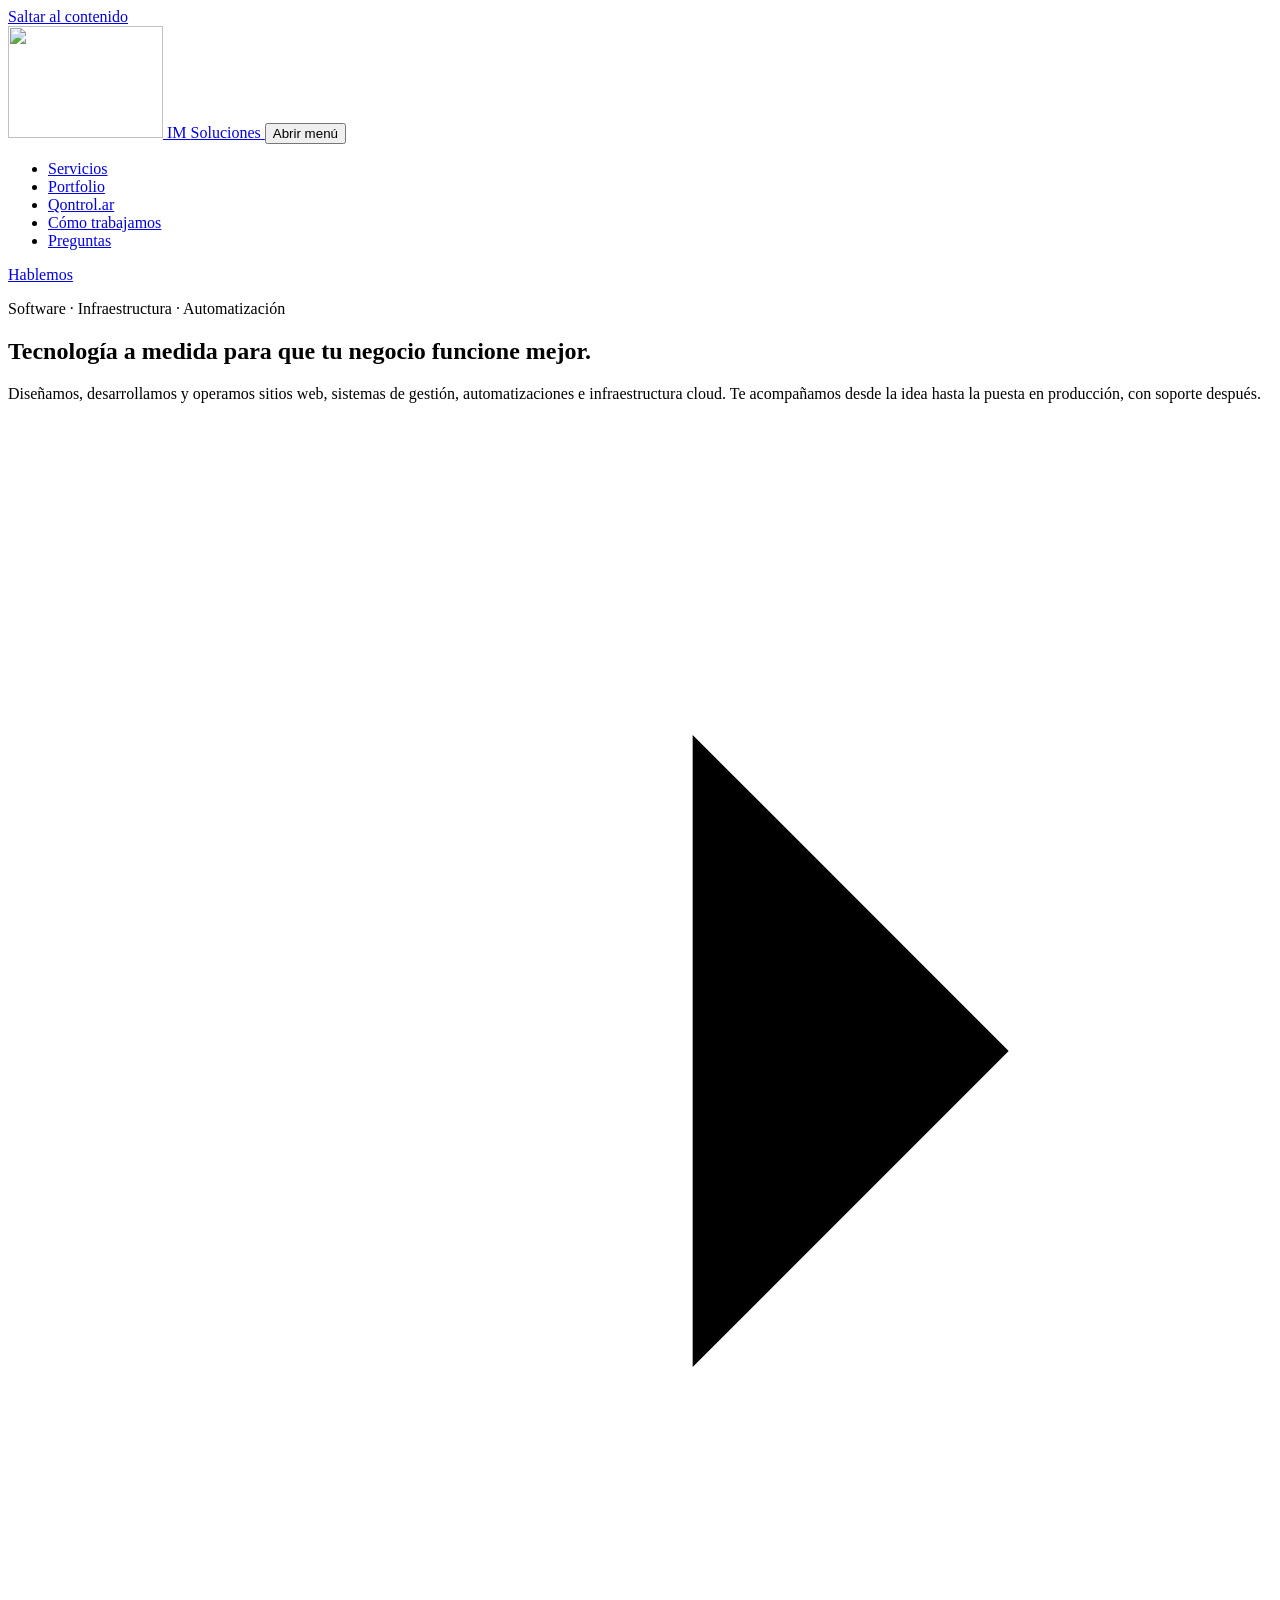
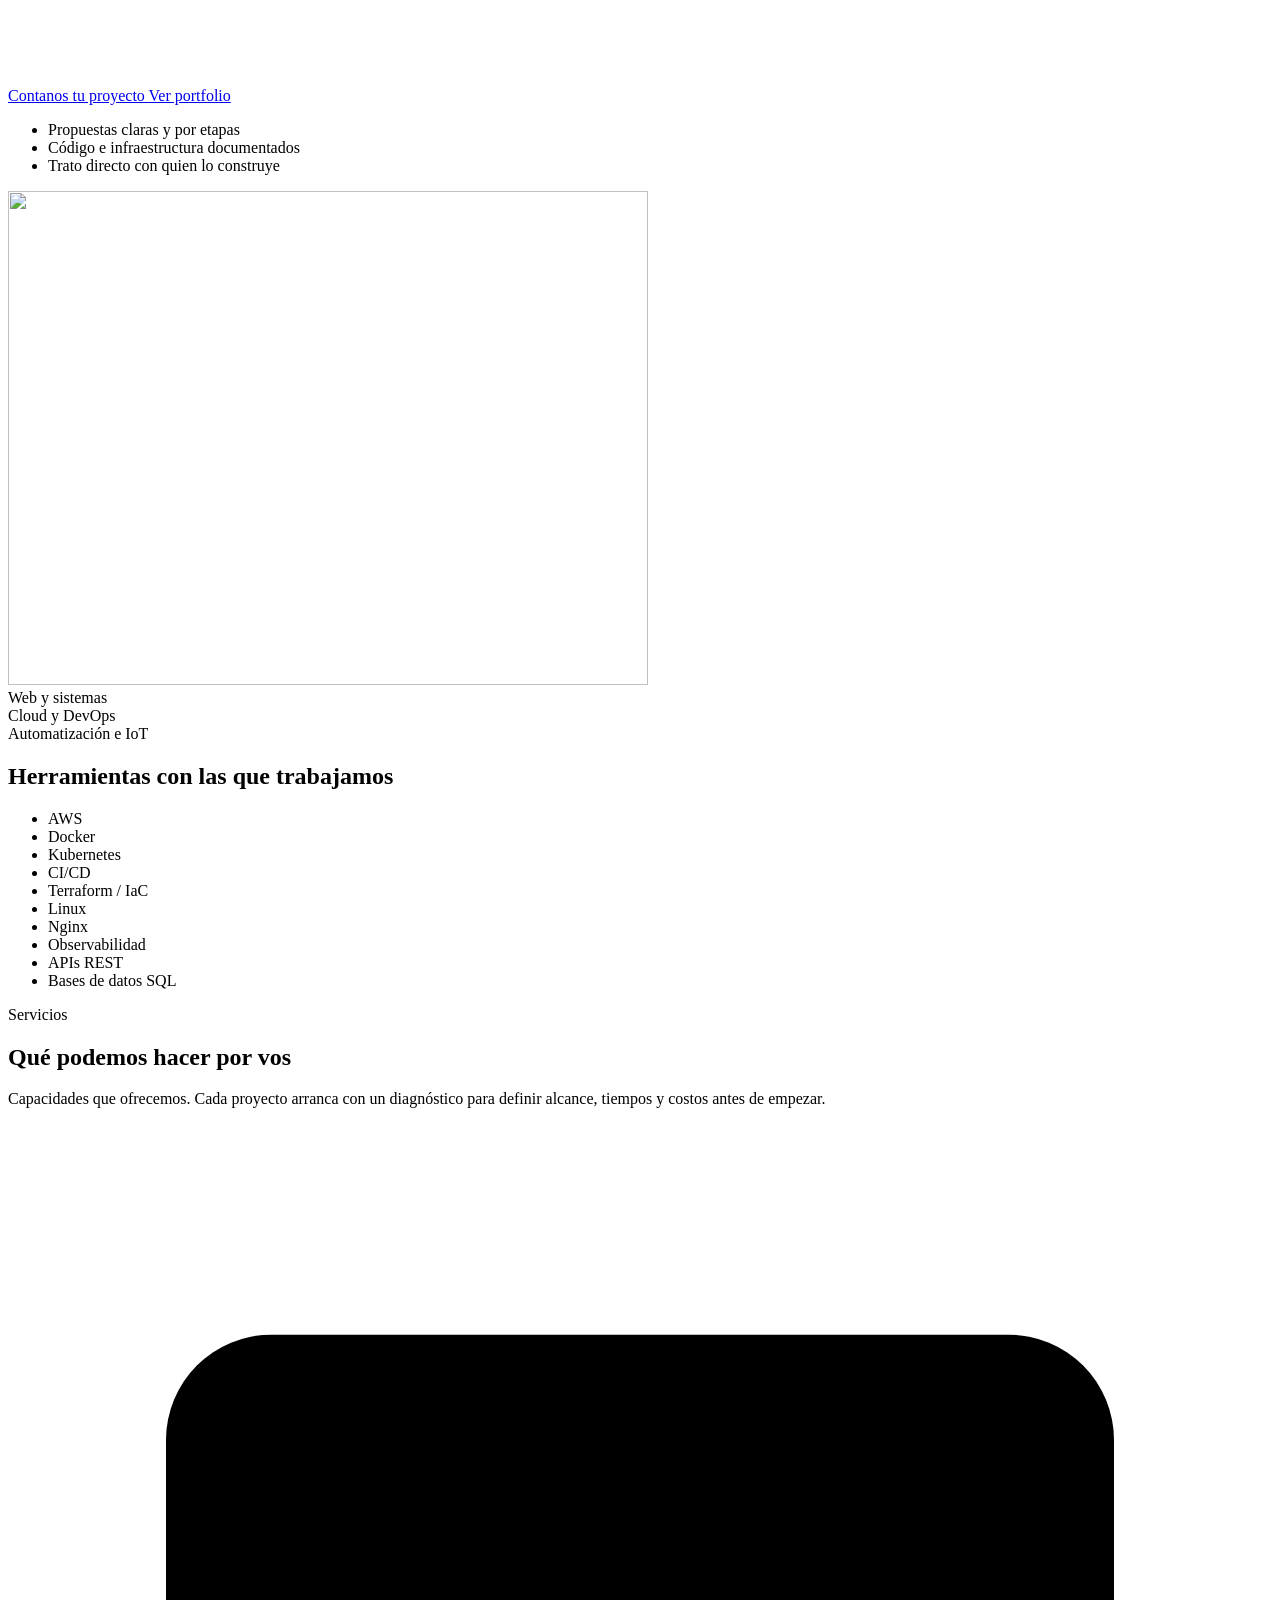
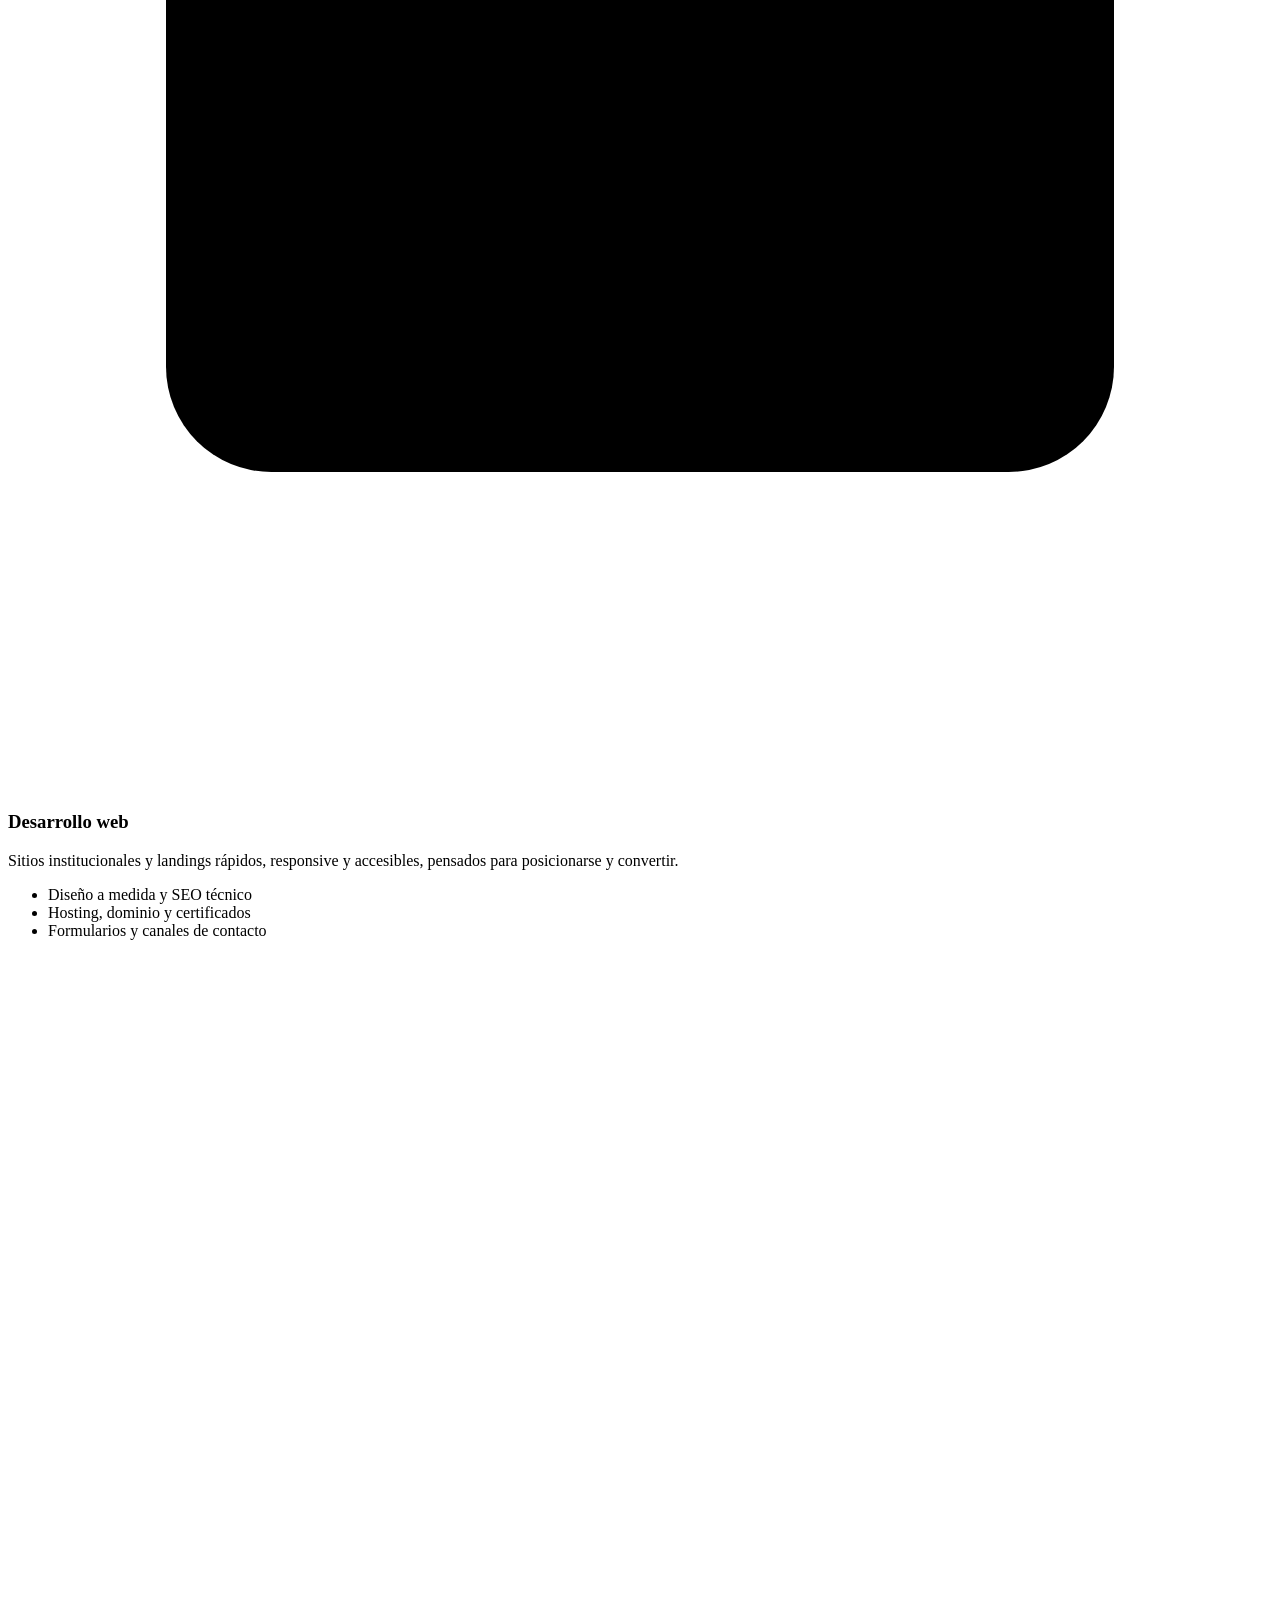
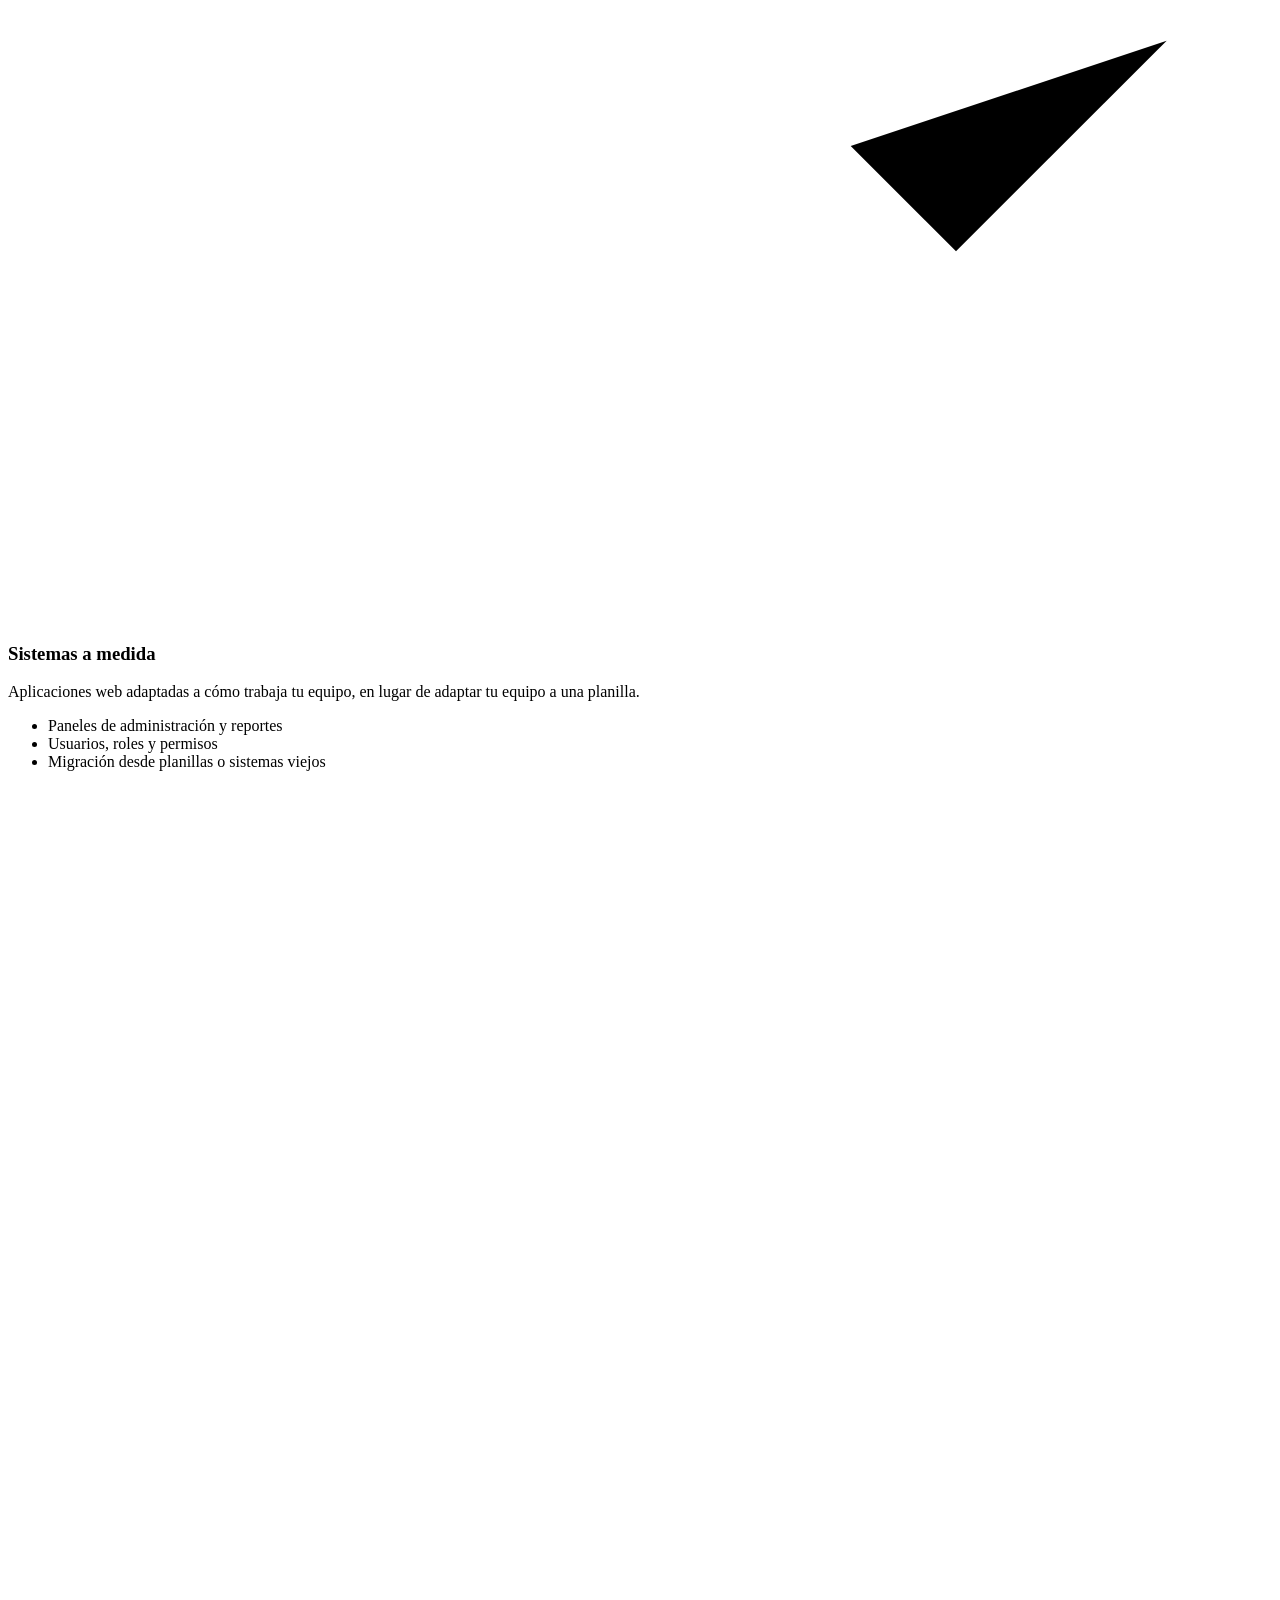
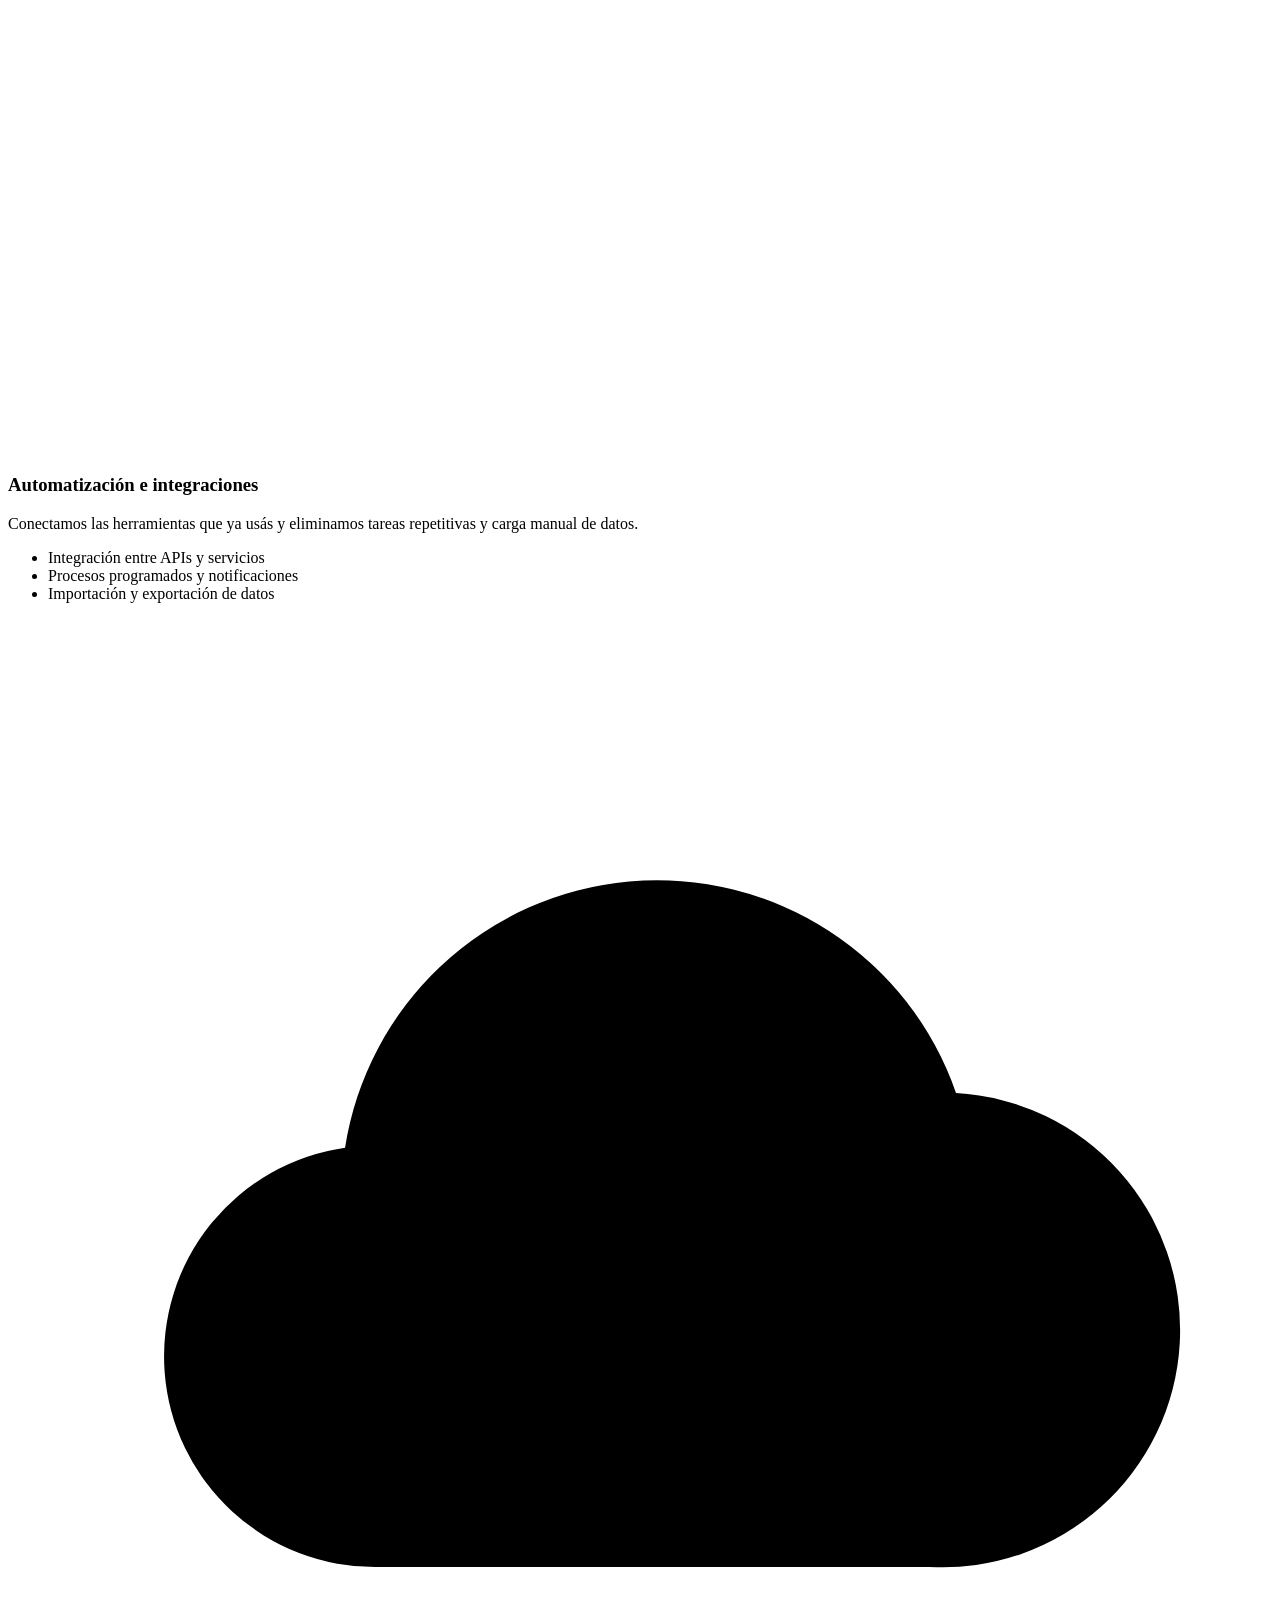
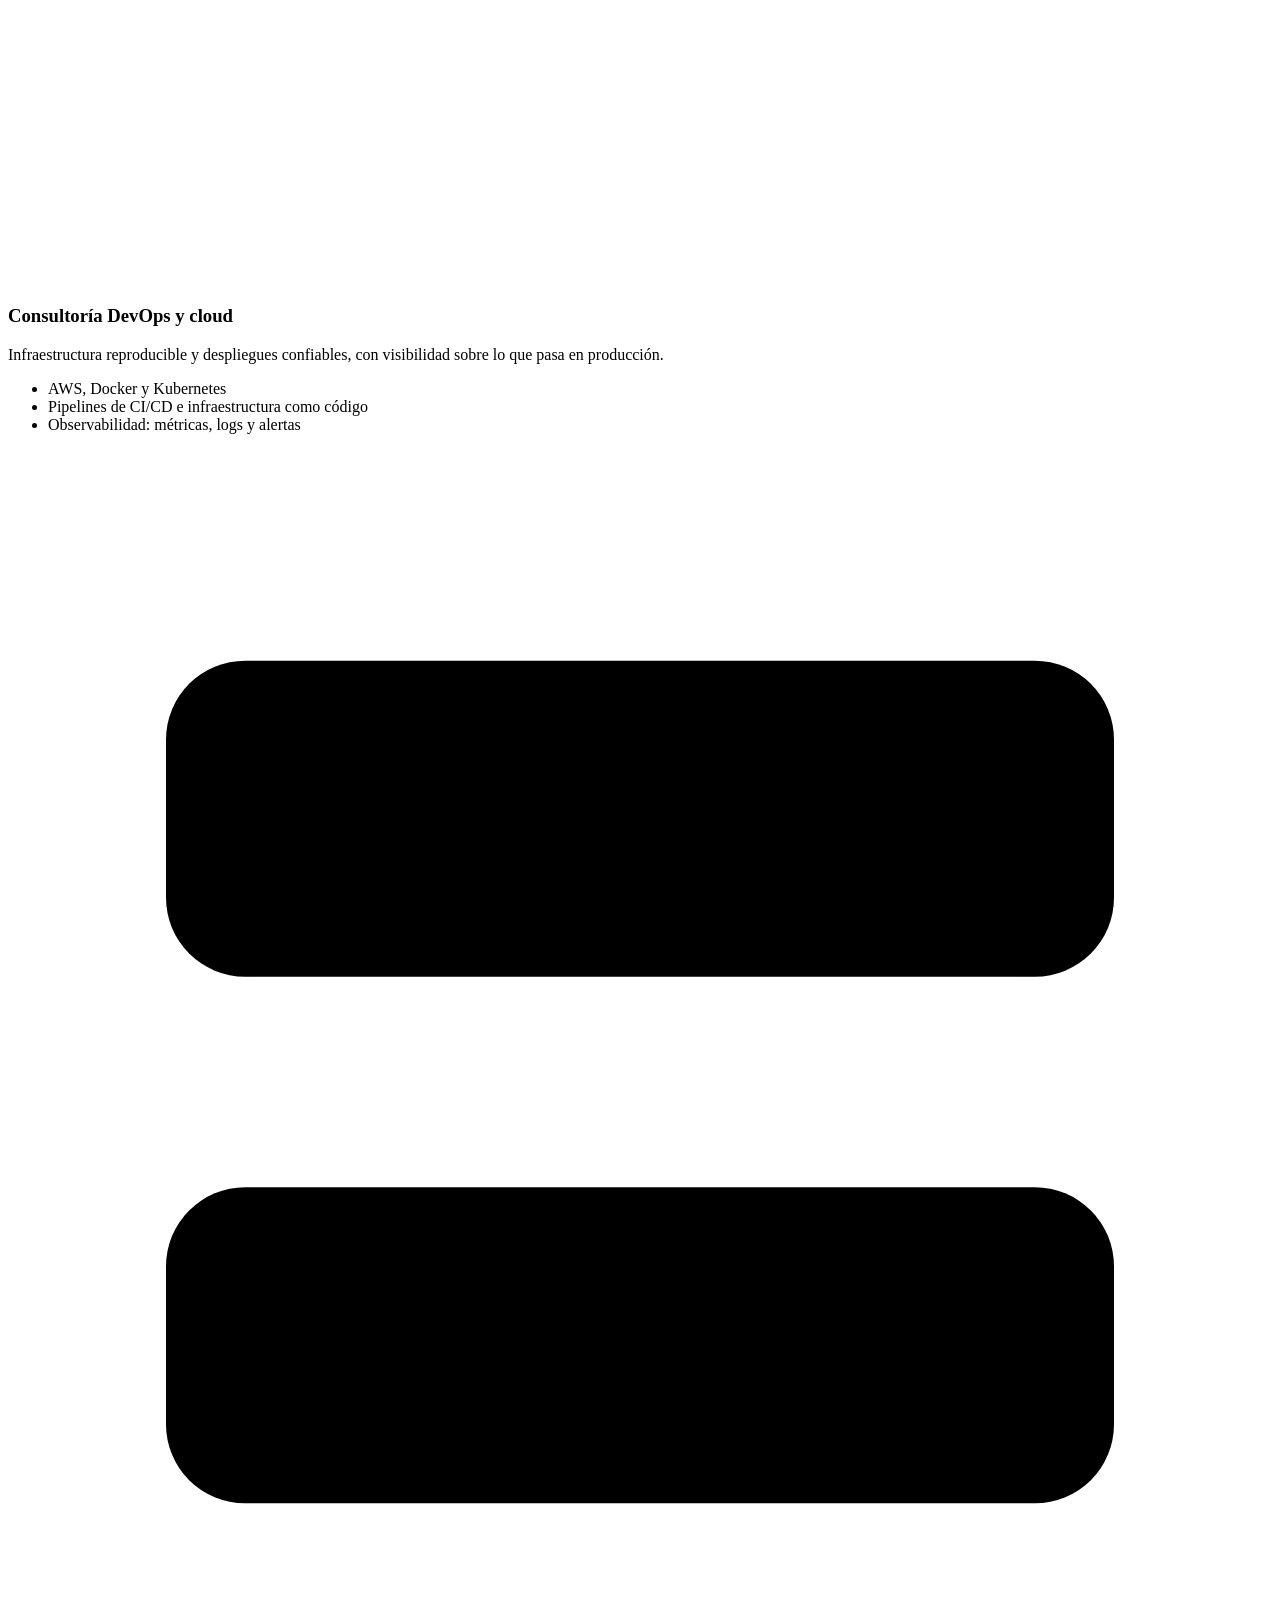
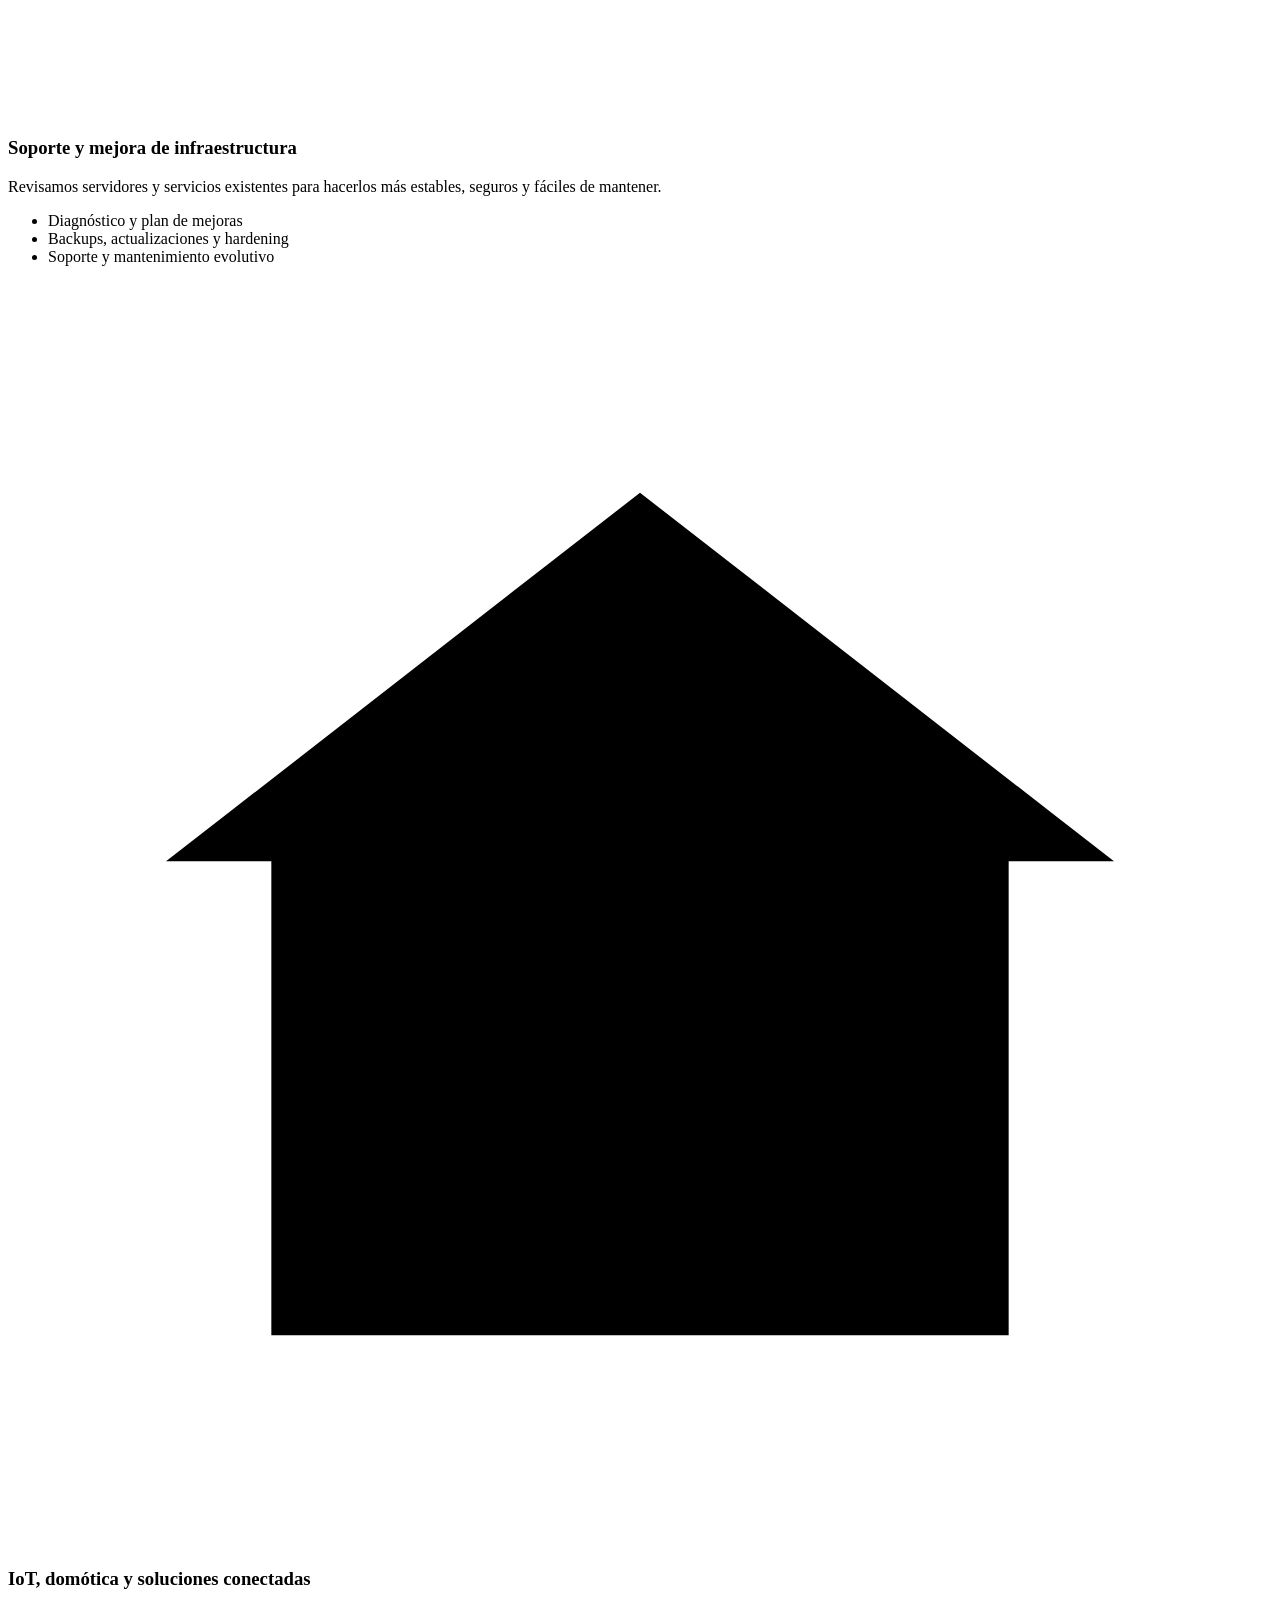
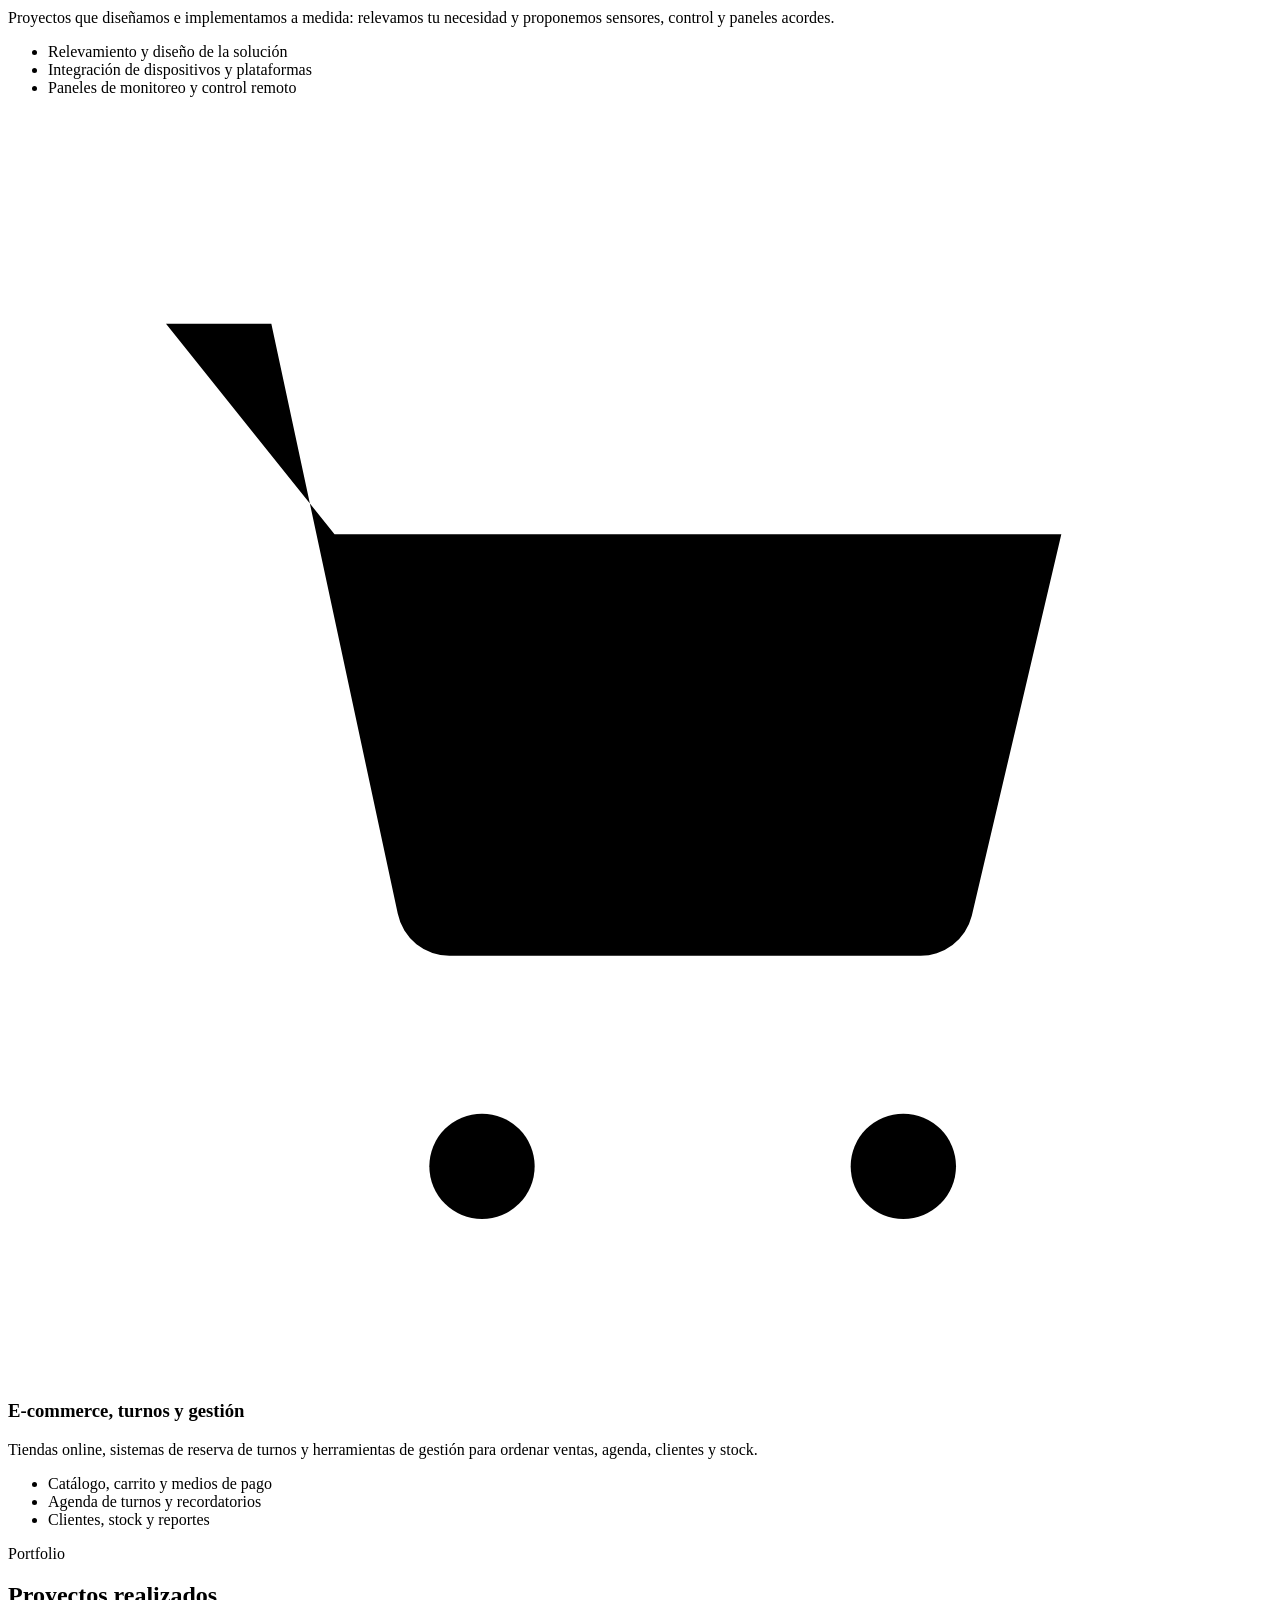
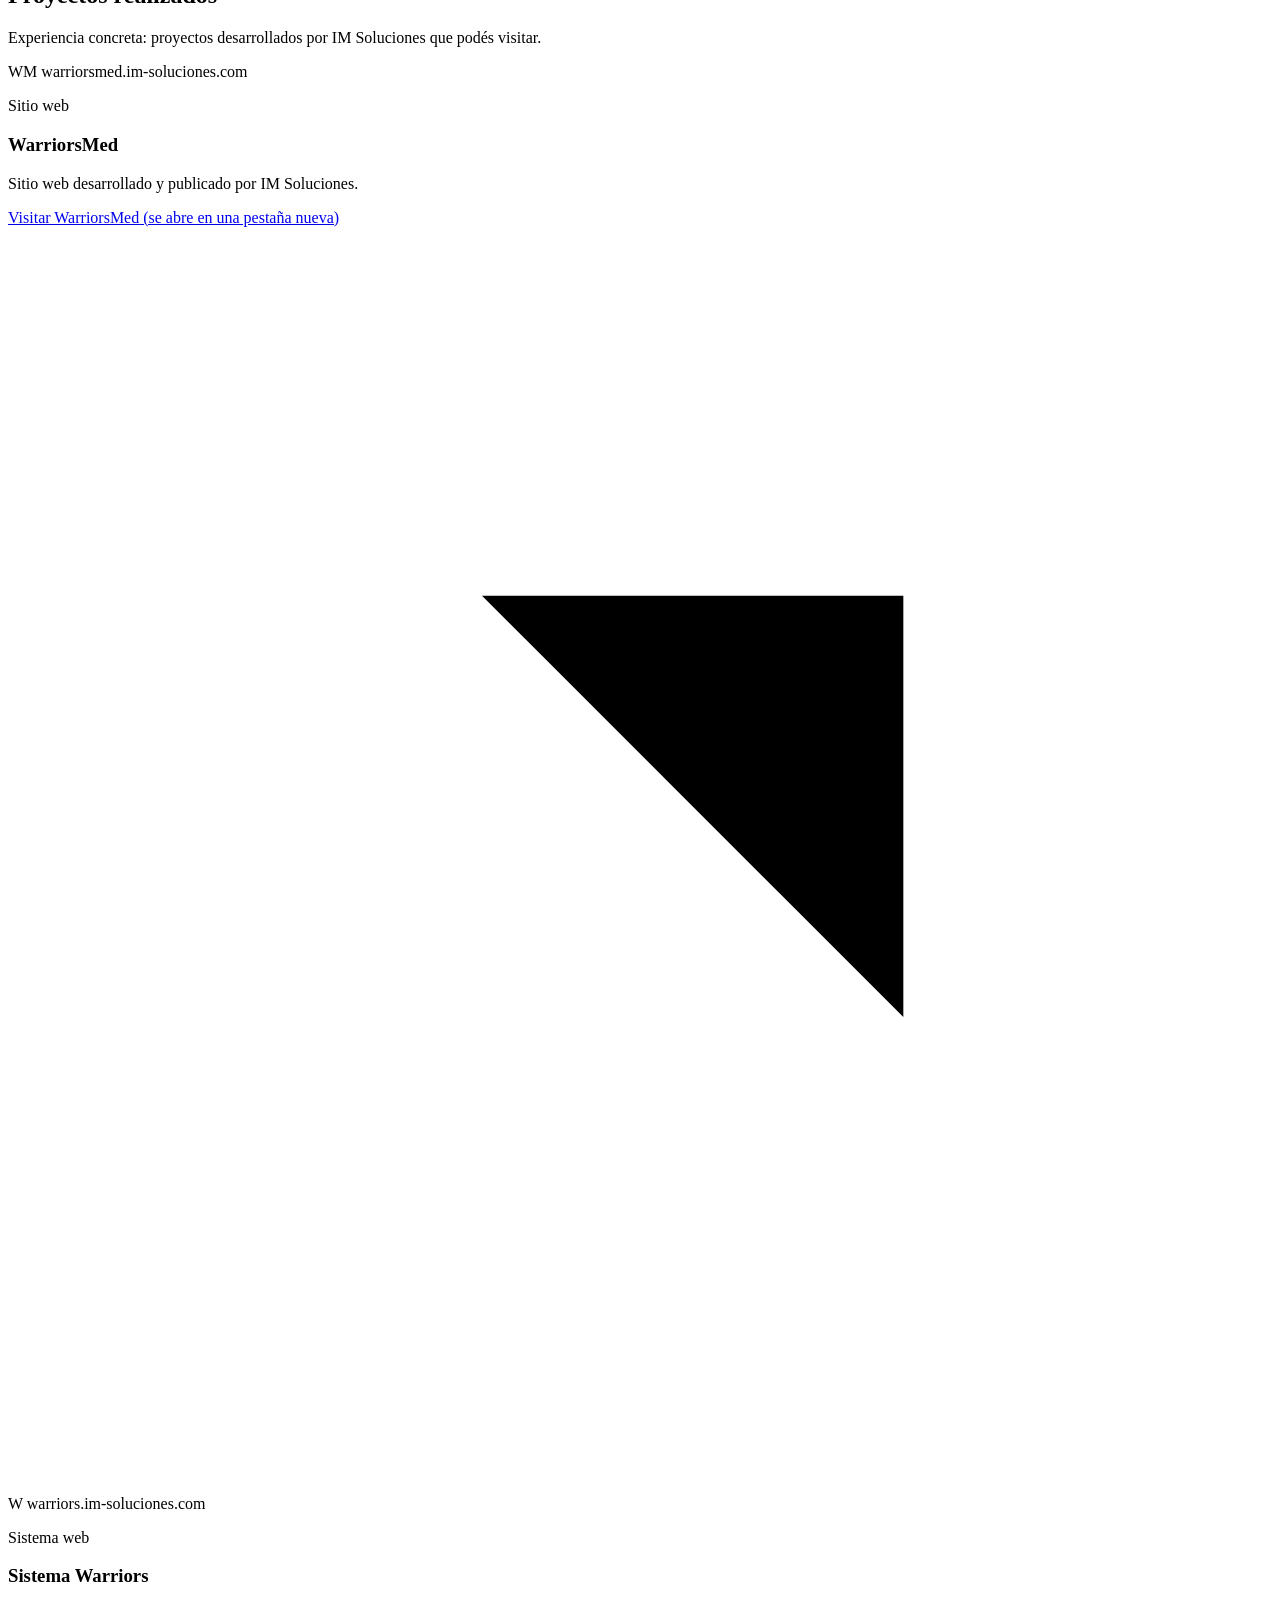
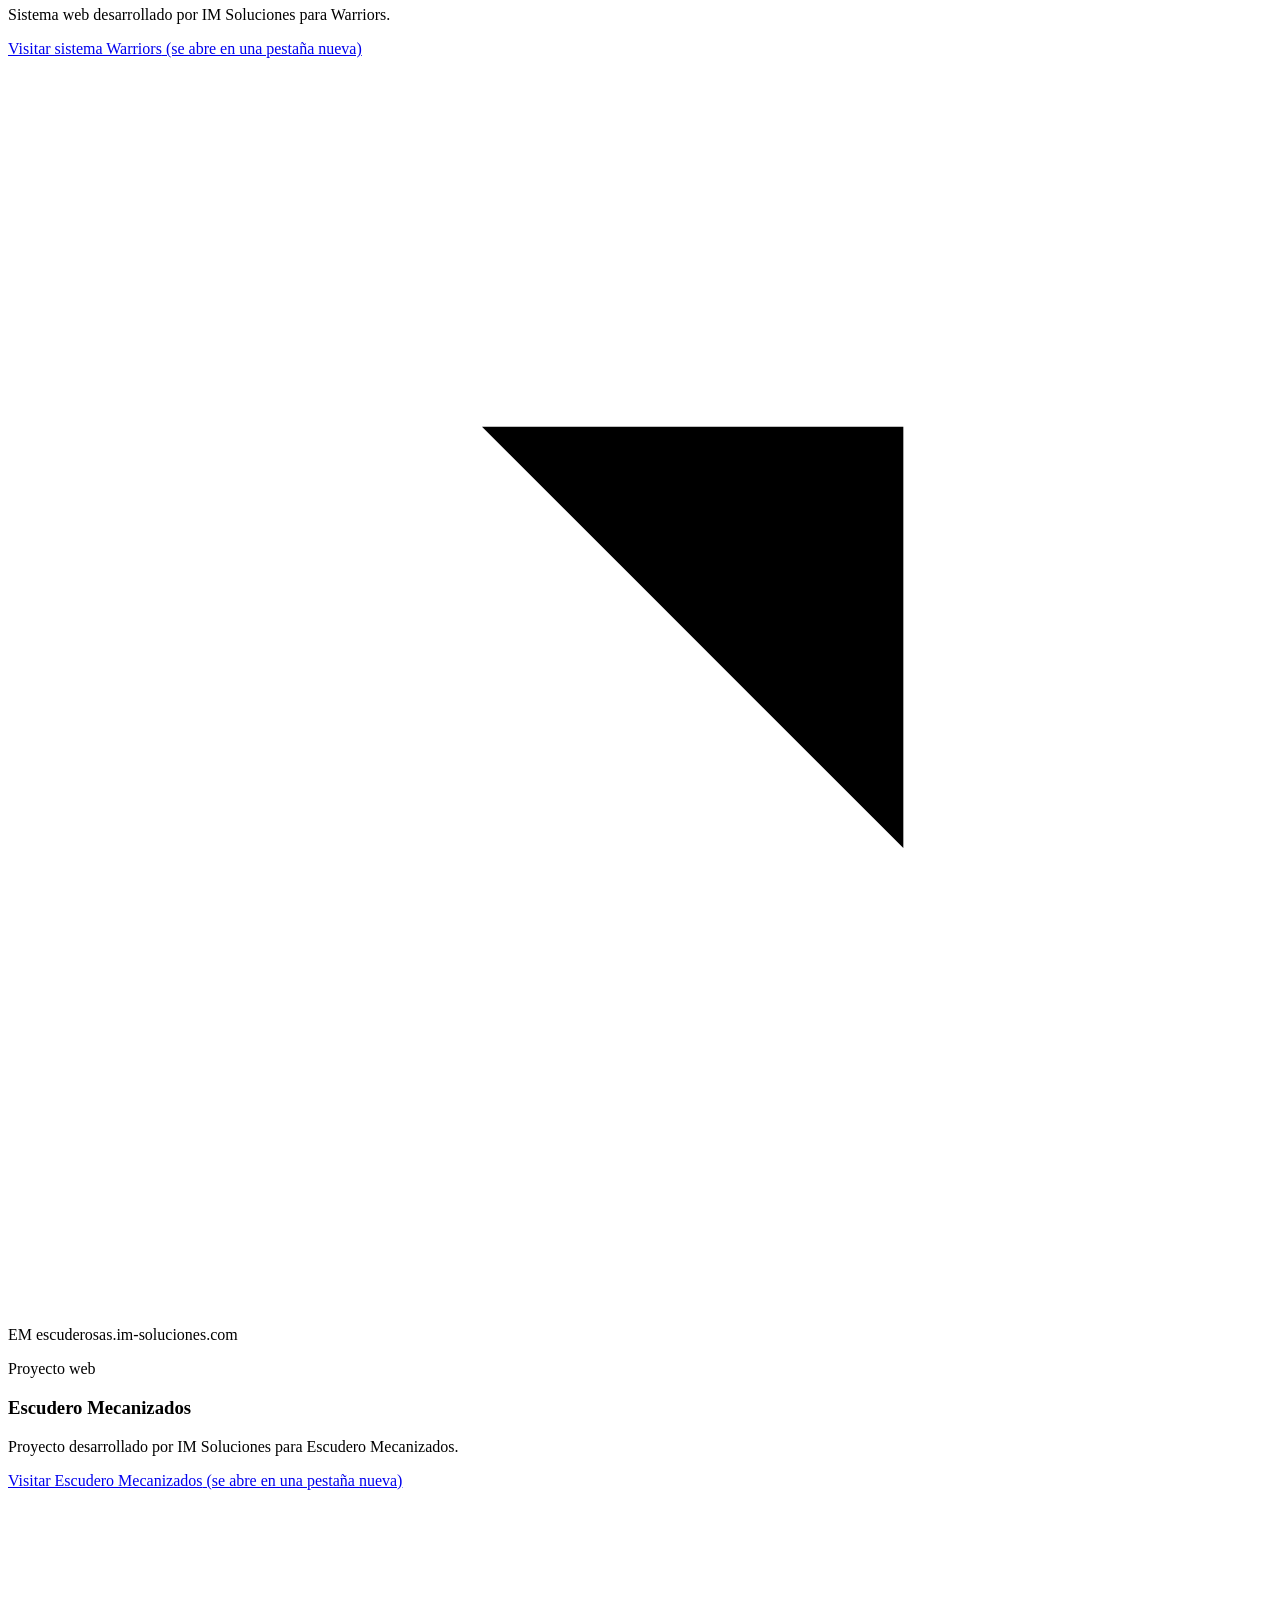
==== public/index.html @ d9ecadf0 "feat: launch IM Soluciones institutional site" ====
<!doctype html>
<html lang="es-AR">
<head>
  <meta charset="utf-8">
  <meta name="viewport" content="width=device-width, initial-scale=1">
  <title>IM Soluciones | Desarrollo web, sistemas a medida, automatización y DevOps</title>
  <meta name="description" content="IM Soluciones: desarrollo web, sistemas a medida, automatización, consultoría DevOps y cloud (AWS, Docker, Kubernetes), soporte de infraestructura e IoT.">
  <link rel="canonical" href="https://im-soluciones.com/">
  <meta name="robots" content="index, follow">
  <meta name="theme-color" content="#ffffff">
  <meta name="color-scheme" content="light">

  <meta property="og:type" content="website">
  <meta property="og:locale" content="es_AR">
  <meta property="og:site_name" content="IM Soluciones">
  <meta property="og:title" content="IM Soluciones | Tecnología a medida para tu negocio">
  <meta property="og:description" content="Desarrollo web, sistemas a medida, automatización, DevOps/cloud, soporte de infraestructura e IoT.">
  <meta property="og:url" content="https://im-soluciones.com/">
  <meta property="og:image" content="https://im-soluciones.com/img/og-image.png">
  <meta property="og:image:width" content="1200">
  <meta property="og:image:height" content="630">
  <meta property="og:image:alt" content="Logo de IM Soluciones">
  <meta name="twitter:card" content="summary_large_image">
  <meta name="twitter:title" content="IM Soluciones | Tecnología a medida para tu negocio">
  <meta name="twitter:description" content="Desarrollo web, sistemas a medida, automatización, DevOps/cloud, soporte de infraestructura e IoT.">
  <meta name="twitter:image" content="https://im-soluciones.com/img/og-image.png">

  <link rel="icon" href="/favicon.ico" sizes="48x48">
  <link rel="icon" type="image/png" sizes="32x32" href="/favicon-32x32.png">
  <link rel="icon" type="image/png" sizes="16x16" href="/favicon-16x16.png">
  <link rel="apple-touch-icon" href="/apple-touch-icon.png">
  <link rel="manifest" href="/site.webmanifest">

  <link rel="preload" href="/img/logo-mark.png" as="image">
  <link rel="stylesheet" href="/css/styles.css">
  <script src="/js/config.js" defer></script>
  <script src="/js/main.js" defer></script>

  <script type="application/ld+json">
  {
    "@context": "https://schema.org",
    "@type": "Organization",
    "name": "IM Soluciones",
    "url": "https://im-soluciones.com/",
    "logo": "https://im-soluciones.com/img/logo.png",
    "description": "Desarrollo web, sistemas a medida, automatización e integraciones, consultoría DevOps/cloud, soporte de infraestructura e IoT."
  }
  </script>
</head>
<body>
  <a class="skip-link" href="#contenido">Saltar al contenido</a>

  <header class="site-header" data-header>
    <div class="container header-inner">
      <a class="brand" href="#inicio" aria-label="IM Soluciones, ir al inicio">
        <img src="/img/logo-mark.png" width="155" height="112" alt="">
        <span class="brand-name">IM <span>Soluciones</span></span>
      </a>

      <button class="nav-toggle" type="button" aria-expanded="false" aria-controls="menu" data-nav-toggle>
        <span class="sr-only">Abrir menú</span>
        <span class="nav-toggle-bar" aria-hidden="true"></span>
      </button>

      <nav class="nav" id="menu" aria-label="Principal" data-nav>
        <ul>
          <li><a href="#servicios">Servicios</a></li>
          <li><a href="#portfolio">Portfolio</a></li>
          <li><a href="#qontrol">Qontrol.ar</a></li>
          <li><a href="#proceso">Cómo trabajamos</a></li>
          <li><a href="#faq">Preguntas</a></li>
        </ul>
        <a class="btn btn-primary btn-sm" href="#contacto" data-cta="whatsapp" data-cta-message="general">Hablemos</a>
      </nav>
    </div>
  </header>

  <main id="contenido">
    <!-- HERO -->
    <section class="hero" id="inicio" aria-labelledby="hero-title">
      <div class="hero-bg" aria-hidden="true"></div>
      <div class="container hero-inner">
        <div class="hero-copy">
          <p class="eyebrow">Software · Infraestructura · Automatización</p>
          <h1 id="hero-title">Tecnología a medida para que tu negocio <span class="text-gradient">funcione mejor</span>.</h1>
          <p class="lead">Diseñamos, desarrollamos y operamos sitios web, sistemas de gestión, automatizaciones e infraestructura cloud. Te acompañamos desde la idea hasta la puesta en producción, con soporte después.</p>
          <div class="hero-actions">
            <a class="btn btn-primary" href="#contacto" data-cta="whatsapp" data-cta-message="general">
              <svg class="icon" aria-hidden="true" viewBox="0 0 24 24"><path d="M4 12h14m-5-6 6 6-6 6"/></svg>
              Contanos tu proyecto
            </a>
            <a class="btn btn-ghost" href="#portfolio">Ver portfolio</a>
          </div>
          <ul class="hero-points" aria-label="Cómo trabajamos">
            <li>Propuestas claras y por etapas</li>
            <li>Código e infraestructura documentados</li>
            <li>Trato directo con quien lo construye</li>
          </ul>
        </div>

        <div class="hero-visual" aria-hidden="true">
          <div class="hero-card hero-card-main">
            <img src="/img/logo.png" width="640" height="494" alt="" class="hero-logo">
          </div>
          <div class="hero-chip chip-1"><span class="dot"></span>Web y sistemas</div>
          <div class="hero-chip chip-2"><span class="dot"></span>Cloud y DevOps</div>
          <div class="hero-chip chip-3"><span class="dot"></span>Automatización e IoT</div>
        </div>
      </div>
    </section>

    <!-- STACK -->
    <section class="stack" aria-labelledby="stack-title">
      <div class="container">
        <h2 id="stack-title" class="stack-title">Herramientas con las que trabajamos</h2>
        <ul class="stack-list">
          <li>AWS</li><li>Docker</li><li>Kubernetes</li><li>CI/CD</li><li>Terraform / IaC</li><li>Linux</li><li>Nginx</li><li>Observabilidad</li><li>APIs REST</li><li>Bases de datos SQL</li>
        </ul>
      </div>
    </section>

    <!-- SERVICIOS -->
    <section class="section" id="servicios" aria-labelledby="servicios-title">
      <div class="container">
        <header class="section-head reveal">
          <p class="eyebrow">Servicios</p>
          <h2 id="servicios-title">Qué podemos hacer por vos</h2>
          <p>Capacidades que ofrecemos. Cada proyecto arranca con un diagnóstico para definir alcance, tiempos y costos antes de empezar.</p>
        </header>

        <div class="services-grid">
          <article class="service-card reveal">
            <div class="service-icon" aria-hidden="true"><svg viewBox="0 0 24 24"><rect x="3" y="4" width="18" height="14" rx="2"/><path d="M3 8h18M8 21h8M12 18v3"/></svg></div>
            <h3>Desarrollo web</h3>
            <p>Sitios institucionales y landings rápidos, responsive y accesibles, pensados para posicionarse y convertir.</p>
            <ul class="ticks">
              <li>Diseño a medida y SEO técnico</li>
              <li>Hosting, dominio y certificados</li>
              <li>Formularios y canales de contacto</li>
            </ul>
          </article>

          <article class="service-card reveal">
            <div class="service-icon" aria-hidden="true"><svg viewBox="0 0 24 24"><path d="M4 6h16M4 12h10M4 18h7"/><path d="m16 15 2 2 4-4"/></svg></div>
            <h3>Sistemas a medida</h3>
            <p>Aplicaciones web adaptadas a cómo trabaja tu equipo, en lugar de adaptar tu equipo a una planilla.</p>
            <ul class="ticks">
              <li>Paneles de administración y reportes</li>
              <li>Usuarios, roles y permisos</li>
              <li>Migración desde planillas o sistemas viejos</li>
            </ul>
          </article>

          <article class="service-card reveal">
            <div class="service-icon" aria-hidden="true"><svg viewBox="0 0 24 24"><path d="M4 7h11m0 0-3-3m3 3-3 3M20 17H9m0 0 3-3m-3 3 3 3"/></svg></div>
            <h3>Automatización e integraciones</h3>
            <p>Conectamos las herramientas que ya usás y eliminamos tareas repetitivas y carga manual de datos.</p>
            <ul class="ticks">
              <li>Integración entre APIs y servicios</li>
              <li>Procesos programados y notificaciones</li>
              <li>Importación y exportación de datos</li>
            </ul>
          </article>

          <article class="service-card reveal">
            <div class="service-icon" aria-hidden="true"><svg viewBox="0 0 24 24"><path d="M7 18a4 4 0 0 1-.6-7.96A6 6 0 0 1 18 9a4.5 4.5 0 0 1-.5 9z"/></svg></div>
            <h3>Consultoría DevOps y cloud</h3>
            <p>Infraestructura reproducible y despliegues confiables, con visibilidad sobre lo que pasa en producción.</p>
            <ul class="ticks">
              <li>AWS, Docker y Kubernetes</li>
              <li>Pipelines de CI/CD e infraestructura como código</li>
              <li>Observabilidad: métricas, logs y alertas</li>
            </ul>
          </article>

          <article class="service-card reveal">
            <div class="service-icon" aria-hidden="true"><svg viewBox="0 0 24 24"><rect x="3" y="4" width="18" height="6" rx="1.5"/><rect x="3" y="14" width="18" height="6" rx="1.5"/><path d="M7 7h.01M7 17h.01"/></svg></div>
            <h3>Soporte y mejora de infraestructura</h3>
            <p>Revisamos servidores y servicios existentes para hacerlos más estables, seguros y fáciles de mantener.</p>
            <ul class="ticks">
              <li>Diagnóstico y plan de mejoras</li>
              <li>Backups, actualizaciones y hardening</li>
              <li>Soporte y mantenimiento evolutivo</li>
            </ul>
          </article>

          <article class="service-card reveal">
            <div class="service-icon" aria-hidden="true"><svg viewBox="0 0 24 24"><path d="M3 11 12 4l9 7"/><path d="M5 10v10h14V10"/><path d="M9.5 15.5a3.5 3.5 0 0 1 5 0M12 18h.01"/></svg></div>
            <h3>IoT, domótica y soluciones conectadas</h3>
            <p>Proyectos que diseñamos e implementamos a medida: relevamos tu necesidad y proponemos sensores, control y paneles acordes.</p>
            <ul class="ticks">
              <li>Relevamiento y diseño de la solución</li>
              <li>Integración de dispositivos y plataformas</li>
              <li>Paneles de monitoreo y control remoto</li>
            </ul>
          </article>

          <article class="service-card service-card-wide reveal">
            <div class="service-icon" aria-hidden="true"><svg viewBox="0 0 24 24"><path d="M3 4h2l2.4 11.2a1 1 0 0 0 1 .8h8.9a1 1 0 0 0 1-.76L20 8H6.2"/><circle cx="9" cy="20" r="1"/><circle cx="17" cy="20" r="1"/></svg></div>
            <div>
              <h3>E-commerce, turnos y gestión</h3>
              <p>Tiendas online, sistemas de reserva de turnos y herramientas de gestión para ordenar ventas, agenda, clientes y stock.</p>
            </div>
            <ul class="ticks">
              <li>Catálogo, carrito y medios de pago</li>
              <li>Agenda de turnos y recordatorios</li>
              <li>Clientes, stock y reportes</li>
            </ul>
          </article>
        </div>
      </div>
    </section>

    <!-- PORTFOLIO -->
    <section class="section section-alt" id="portfolio" aria-labelledby="portfolio-title">
      <div class="container">
        <header class="section-head reveal">
          <p class="eyebrow">Portfolio</p>
          <h2 id="portfolio-title">Proyectos realizados</h2>
          <p>Experiencia concreta: proyectos desarrollados por IM Soluciones que podés visitar.</p>
        </header>

        <div class="portfolio-grid">
          <article class="project-card reveal">
            <div class="project-visual project-visual-a" aria-hidden="true">
              <span class="project-monogram">WM</span>
              <span class="project-url">warriorsmed.im-soluciones.com</span>
            </div>
            <div class="project-body">
              <p class="project-tag">Sitio web</p>
              <h3>WarriorsMed</h3>
              <p>Sitio web desarrollado y publicado por IM Soluciones.</p>
              <a class="link-arrow" href="https://warriorsmed.im-soluciones.com/" target="_blank" rel="noopener">
                Visitar WarriorsMed<span class="sr-only"> (se abre en una pestaña nueva)</span>
                <svg class="icon" aria-hidden="true" viewBox="0 0 24 24"><path d="M7 17 17 7M9 7h8v8"/></svg>
              </a>
            </div>
          </article>

          <article class="project-card reveal">
            <div class="project-visual project-visual-b" aria-hidden="true">
              <span class="project-monogram">W</span>
              <span class="project-url">warriors.im-soluciones.com</span>
            </div>
            <div class="project-body">
              <p class="project-tag">Sistema web</p>
              <h3>Sistema Warriors</h3>
              <p>Sistema web desarrollado por IM Soluciones para Warriors.</p>
              <a class="link-arrow" href="https://warriors.im-soluciones.com/" target="_blank" rel="noopener">
                Visitar sistema Warriors<span class="sr-only"> (se abre en una pestaña nueva)</span>
                <svg class="icon" aria-hidden="true" viewBox="0 0 24 24"><path d="M7 17 17 7M9 7h8v8"/></svg>
              </a>
            </div>
          </article>

          <article class="project-card reveal">
            <div class="project-visual project-visual-a" aria-hidden="true">
              <span class="project-monogram">EM</span>
              <span class="project-url">escuderosas.im-soluciones.com</span>
            </div>
            <div class="project-body">
              <p class="project-tag">Proyecto web</p>
              <h3>Escudero Mecanizados</h3>
              <p>Proyecto desarrollado por IM Soluciones para Escudero Mecanizados.</p>
              <a class="link-arrow" href="https://escuderosas.im-soluciones.com/" target="_blank" rel="noopener">
                Visitar Escudero Mecanizados<span class="sr-only"> (se abre en una pestaña nueva)</span>
                <svg class="icon" aria-hidden="true" viewBox="0 0 24 24"><path d="M7 17 17 7M9 7h8v8"/></svg>
              </a>
            </div>
          </article>

          <article class="project-card reveal">
            <div class="project-visual project-visual-b" aria-hidden="true">
              <span class="project-monogram">TS</span>
              <span class="project-url">tallersuarez.im-soluciones.com</span>
            </div>
            <div class="project-body">
              <p class="project-tag">Proyecto web</p>
              <h3>Taller Suárez Hermanos</h3>
              <p>Proyecto desarrollado por IM Soluciones para Taller Suárez Hermanos.</p>
              <a class="link-arrow" href="https://tallersuarez.im-soluciones.com/" target="_blank" rel="noopener">
                Visitar Taller Suárez Hermanos<span class="sr-only"> (se abre en una pestaña nueva)</span>
                <svg class="icon" aria-hidden="true" viewBox="0 0 24 24"><path d="M7 17 17 7M9 7h8v8"/></svg>
              </a>
            </div>
          </article>

          <article class="project-card reveal">
            <div class="project-visual project-visual-a" aria-hidden="true">
              <span class="project-monogram">TH</span>
              <span class="project-url">tribuhabitar.im-soluciones.com</span>
            </div>
            <div class="project-body">
              <p class="project-tag">Proyecto web</p>
              <h3>Tribu Habitar</h3>
              <p>Proyecto desarrollado por IM Soluciones para Tribu Habitar.</p>
              <a class="link-arrow" href="https://tribuhabitar.im-soluciones.com/" target="_blank" rel="noopener">
                Visitar Tribu Habitar<span class="sr-only"> (se abre en una pestaña nueva)</span>
                <svg class="icon" aria-hidden="true" viewBox="0 0 24 24"><path d="M7 17 17 7M9 7h8v8"/></svg>
              </a>
            </div>
          </article>

          <article class="project-card reveal">
            <div class="project-visual project-visual-b" aria-hidden="true">
              <span class="project-monogram">PV</span>
              <span class="project-url">paradaverde.im-soluciones.com</span>
            </div>
            <div class="project-body">
              <p class="project-tag">Proyecto web</p>
              <h3>Parada Verde</h3>
              <p>Proyecto desarrollado por IM Soluciones para Parada Verde.</p>
              <a class="link-arrow" href="https://paradaverde.im-soluciones.com/" target="_blank" rel="noopener">
                Visitar Parada Verde<span class="sr-only"> (se abre en una pestaña nueva)</span>
                <svg class="icon" aria-hidden="true" viewBox="0 0 24 24"><path d="M7 17 17 7M9 7h8v8"/></svg>
              </a>
            </div>
          </article>

        </div>
      </div>
    </section>

    <!-- PRODUCTO PROPIO -->
    <section class="section" id="qontrol" aria-labelledby="qontrol-title">
      <div class="container">
        <div class="product reveal">
          <div class="product-copy">
            <p class="eyebrow">Producto propio</p>
            <h2 id="qontrol-title">Qontrol.ar</h2>
            <p>Qontrol.ar es un producto desarrollado por IM Soluciones, orientado al control y la gestión de soluciones conectadas. Lo construimos con la misma forma de trabajo que aplicamos en los proyectos de clientes.</p>
            <p class="muted">En el sitio de Qontrol.ar vas a encontrar la información actualizada sobre su estado y sus funcionalidades.</p>
            <a class="btn btn-primary" href="https://qontrolar.im-soluciones.com/" target="_blank" rel="noopener">
              Conocer Qontrol.ar<span class="sr-only"> (se abre en una pestaña nueva)</span>
              <svg class="icon" aria-hidden="true" viewBox="0 0 24 24"><path d="M7 17 17 7M9 7h8v8"/></svg>
            </a>
          </div>
          <div class="product-visual" aria-hidden="true">
            <div class="product-ring"></div>
            <span class="product-word">Q</span>
          </div>
        </div>
      </div>
    </section>

    <!-- PROCESO -->
    <section class="section section-alt" id="proceso" aria-labelledby="proceso-title">
      <div class="container">
        <header class="section-head reveal">
          <p class="eyebrow">Cómo trabajamos</p>
          <h2 id="proceso-title">Un proceso simple y transparente</h2>
        </header>
        <ol class="steps">
          <li class="step reveal">
            <span class="step-num" aria-hidden="true">01</span>
            <h3>Diagnóstico</h3>
            <p>Charlamos sobre tu necesidad, relevamos lo que ya tenés y definimos objetivos concretos.</p>
          </li>
          <li class="step reveal">
            <span class="step-num" aria-hidden="true">02</span>
            <h3>Propuesta</h3>
            <p>Te pasamos alcance, etapas, tiempos y presupuesto por escrito, sin letra chica.</p>
          </li>
          <li class="step reveal">
            <span class="step-num" aria-hidden="true">03</span>
            <h3>Desarrollo por etapas</h3>
            <p>Avanzamos con entregas parciales para que veas el progreso y puedas ajustar a tiempo.</p>
          </li>
          <li class="step reveal">
            <span class="step-num" aria-hidden="true">04</span>
            <h3>Puesta en marcha y soporte</h3>
            <p>Publicamos, documentamos y quedamos disponibles para mantenimiento y mejoras.</p>
          </li>
        </ol>
      </div>
    </section>

    <!-- FAQ -->
    <section class="section" id="faq" aria-labelledby="faq-title">
      <div class="container container-narrow">
        <header class="section-head reveal">
          <p class="eyebrow">Preguntas frecuentes</p>
          <h2 id="faq-title">Antes de empezar</h2>
        </header>
        <div class="faq">
          <details>
            <summary>¿Cómo se presupuesta un proyecto?</summary>
            <p>Después de una primera charla y el diagnóstico armamos una propuesta con alcance, etapas y costo. Así sabés de antemano qué incluye cada etapa.</p>
          </details>
          <details>
            <summary>¿Pueden trabajar sobre un sistema o servidor que ya tengo?</summary>
            <p>Sí. Empezamos revisando lo existente y te proponemos mejoras priorizadas, sin necesidad de rehacer todo desde cero.</p>
          </details>
          <details>
            <summary>¿El código y la infraestructura quedan a mi nombre?</summary>
            <p>Lo definimos en la propuesta. Nuestra recomendación es que las cuentas, dominios y repositorios estén a nombre de tu organización y que todo quede documentado.</p>
          </details>
          <details>
            <summary>¿Qué incluye un proyecto de IoT o domótica?</summary>
            <p>Cada proyecto se diseña a medida: relevamiento, selección de dispositivos, integración, panel de control y puesta en marcha. El alcance se define en la propuesta según tu necesidad.</p>
          </details>
          <details>
            <summary>¿Ofrecen soporte después de la entrega?</summary>
            <p>Sí, podemos acordar soporte y mantenimiento evolutivo para que el sistema siga funcionando y mejorando con el tiempo.</p>
          </details>
        </div>
      </div>
    </section>

    <!-- CONTACTO -->
    <section class="section contact" id="contacto" aria-labelledby="contacto-title">
      <div class="container">
        <div class="contact-card reveal">
          <div class="contact-copy">
            <p class="eyebrow eyebrow-light">Contacto</p>
            <h2 id="contacto-title">¿Tenés un proyecto en mente?</h2>
            <p>Contanos qué necesitás y te respondemos para coordinar una primera charla, sin compromiso.</p>
            <div class="contact-actions">
              <a class="btn btn-light" href="#form-contacto" data-cta="whatsapp" data-cta-message="general" data-cta-only hidden>
                <svg class="icon" aria-hidden="true" viewBox="0 0 24 24"><path d="M20.5 11.6a8.5 8.5 0 0 1-12.6 7.4L3.5 20.5l1.5-4.3A8.5 8.5 0 1 1 20.5 11.6z"/></svg>
                Escribinos por WhatsApp
              </a>
              <a class="btn btn-outline-light" href="#form-contacto" data-cta="email" hidden>
                <svg class="icon" aria-hidden="true" viewBox="0 0 24 24"><rect x="3" y="5" width="18" height="14" rx="2"/><path d="m3 7 9 6 9-6"/></svg>
                Enviar un email
              </a>
            </div>
          </div>

          <form class="contact-form" id="form-contacto" data-contact-form novalidate>
            <div class="field">
              <label for="cf-nombre">Nombre</label>
              <input id="cf-nombre" name="nombre" type="text" autocomplete="name" required maxlength="80">
            </div>
            <div class="field">
              <label for="cf-empresa">Empresa u organización <span class="optional">(opcional)</span></label>
              <input id="cf-empresa" name="empresa" type="text" autocomplete="organization" maxlength="80">
            </div>
            <div class="field">
              <label for="cf-servicio">¿Qué necesitás?</label>
              <select id="cf-servicio" name="servicio">
                <option>Desarrollo web</option>
                <option>Sistema a medida</option>
                <option>Automatización e integraciones</option>
                <option>Consultoría DevOps / cloud</option>
                <option>Soporte de infraestructura</option>
                <option>IoT / domótica</option>
                <option>E-commerce, turnos o gestión</option>
                <option>Otro</option>
              </select>
            </div>
            <div class="field">
              <label for="cf-mensaje">Contanos un poco más</label>
              <textarea id="cf-mensaje" name="mensaje" rows="4" required maxlength="1500"></textarea>
            </div>
            <button class="btn btn-primary btn-block" type="submit" data-submit>Enviar consulta</button>
            <p class="form-status" role="status" aria-live="polite" data-form-status></p>
            <noscript><p class="form-status">Para enviar la consulta necesitás tener JavaScript habilitado.</p></noscript>
          </form>
        </div>
      </div>
    </section>
  </main>

  <footer class="site-footer">
    <div class="container footer-inner">
      <a class="brand" href="#inicio" aria-label="IM Soluciones, volver al inicio">
        <img src="/img/logo-mark.png" width="155" height="112" alt="" loading="lazy">
        <span class="brand-name">IM <span>Soluciones</span></span>
      </a>
      <nav aria-label="Pie de página">
        <ul class="footer-nav">
          <li><a href="#servicios">Servicios</a></li>
          <li><a href="#portfolio">Portfolio</a></li>
          <li><a href="#qontrol">Qontrol.ar</a></li>
          <li><a href="#contacto">Contacto</a></li>
        </ul>
      </nav>
      <p class="footer-copy">© <span data-year>2026</span> IM Soluciones · im-soluciones.com</p>
    </div>
  </footer>

  <a class="wa-float" href="#contacto" data-cta="whatsapp" data-cta-message="general" data-cta-only hidden aria-label="Escribinos por WhatsApp">
    <svg aria-hidden="true" viewBox="0 0 32 32"><path d="M16 3a13 13 0 0 0-11.2 19.6L3 29l6.6-1.7A13 13 0 1 0 16 3zm0 23.6a10.6 10.6 0 0 1-5.4-1.5l-.4-.2-3.9 1 1-3.8-.2-.4A10.6 10.6 0 1 1 16 26.6zm5.8-7.9c-.3-.2-1.9-.9-2.2-1s-.5-.2-.7.2-.8 1-1 1.2-.4.2-.7.1a8.7 8.7 0 0 1-4.3-3.8c-.3-.6.3-.5.9-1.7.1-.2 0-.4 0-.5l-1-2.4c-.3-.6-.5-.5-.7-.5h-.6a1.2 1.2 0 0 0-.9.4 3.7 3.7 0 0 0-1.1 2.7 6.4 6.4 0 0 0 1.3 3.4 14.7 14.7 0 0 0 5.7 5c2.1.9 2.9 1 4 .8a3.4 3.4 0 0 0 2.2-1.6 2.8 2.8 0 0 0 .2-1.6c-.1-.2-.3-.3-.6-.4z"/></svg>
  </a>
</body>
</html>
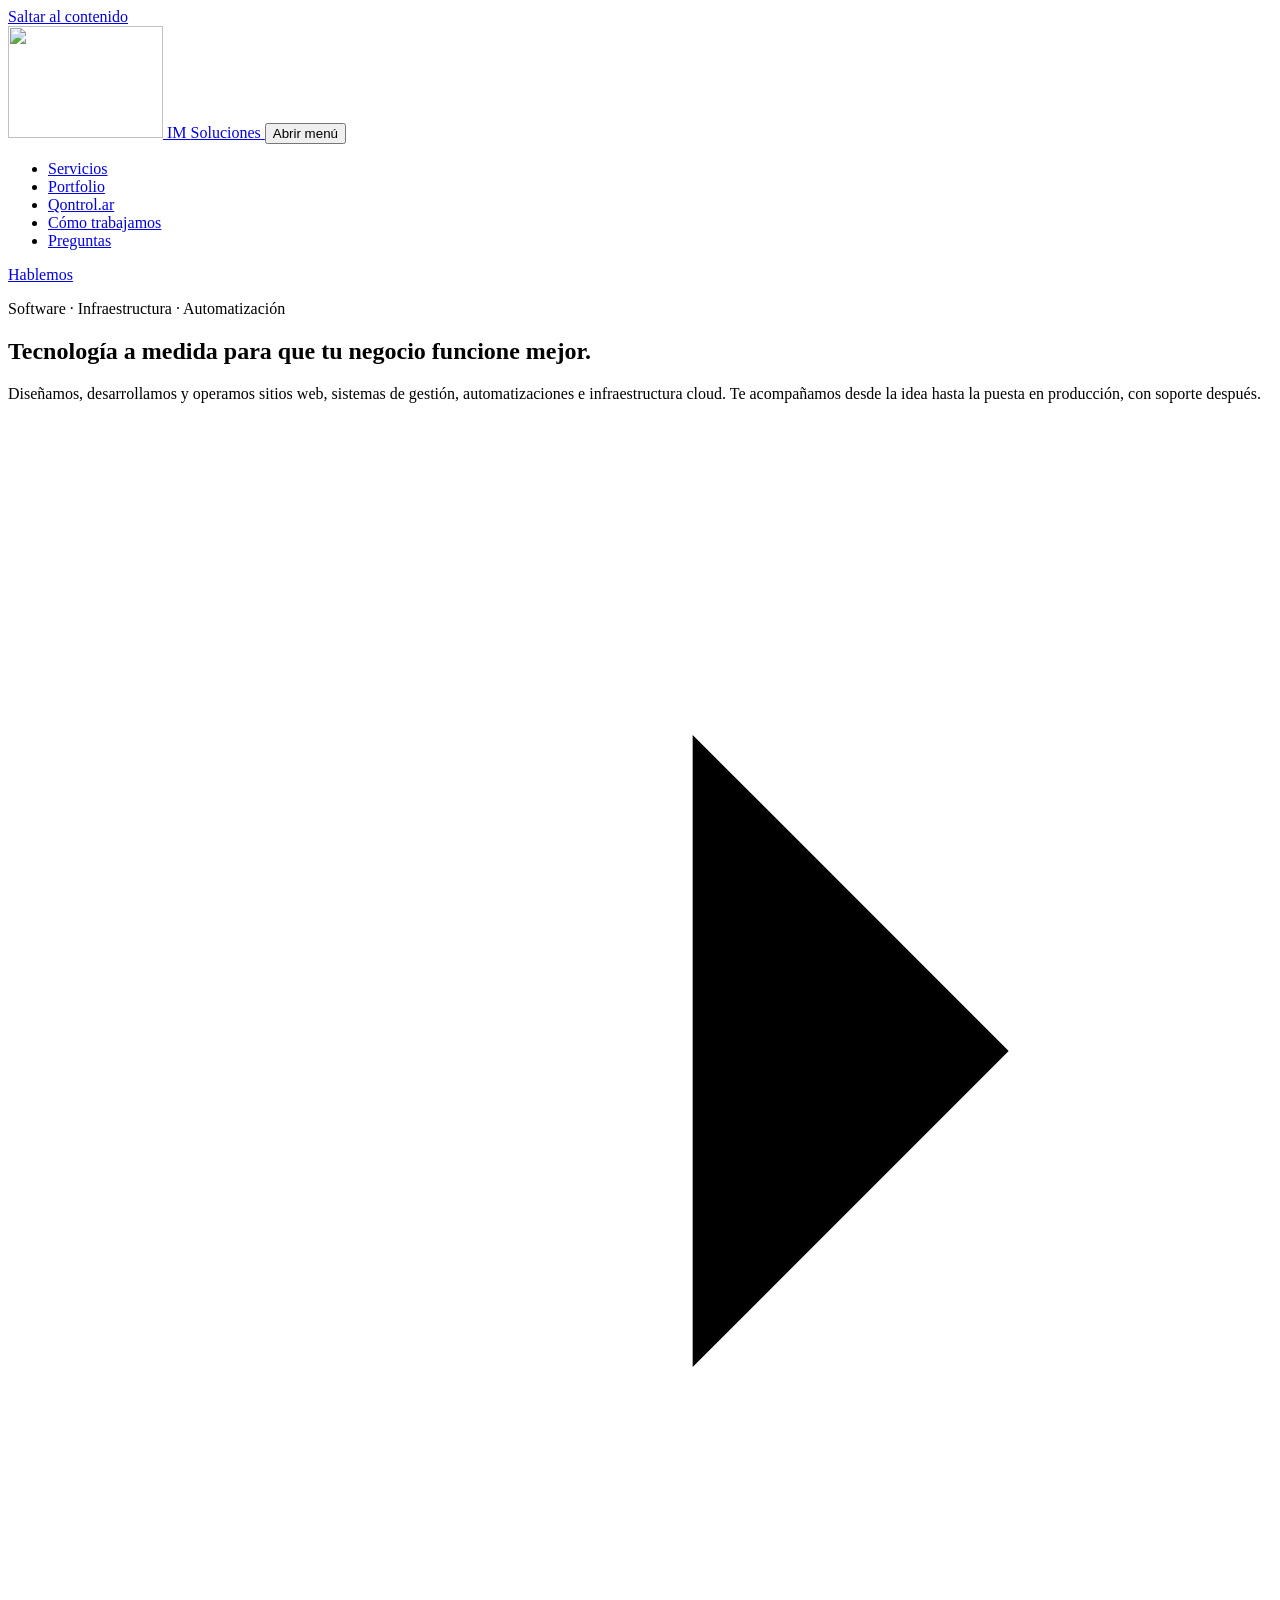
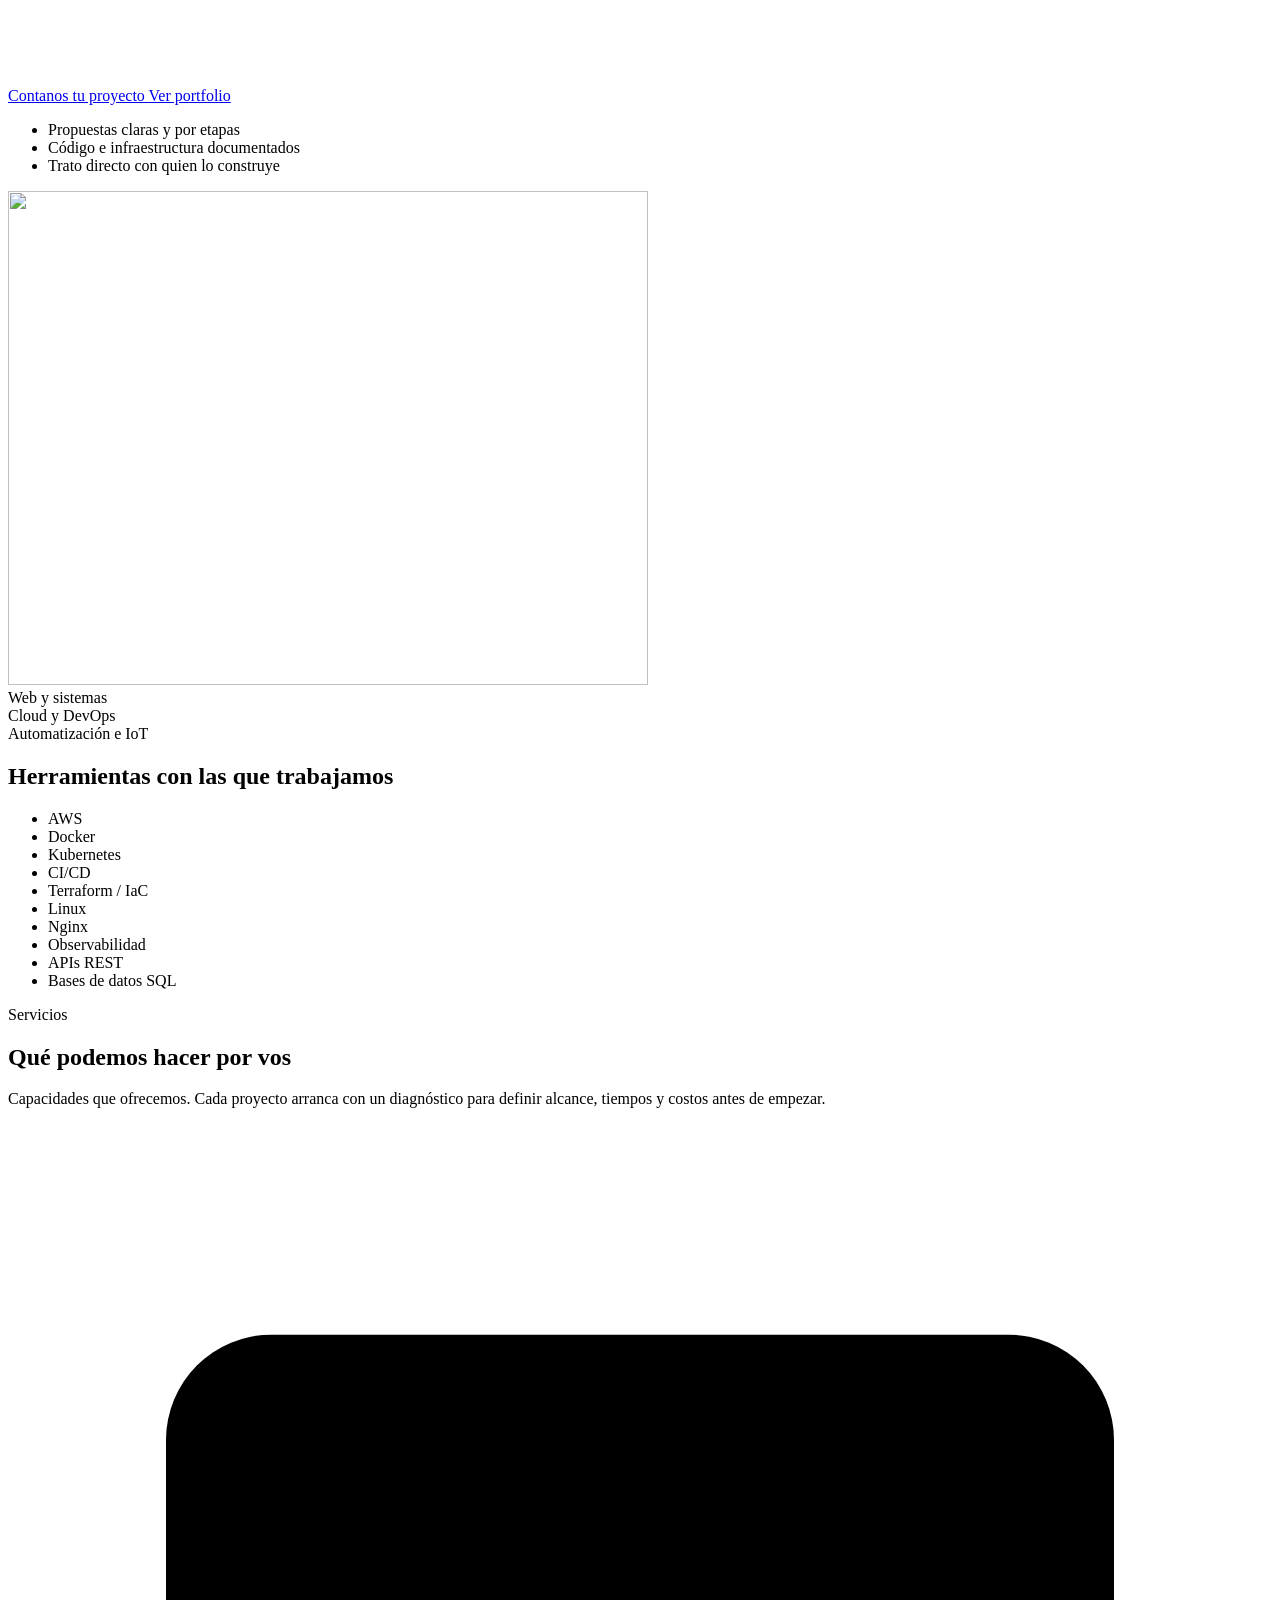
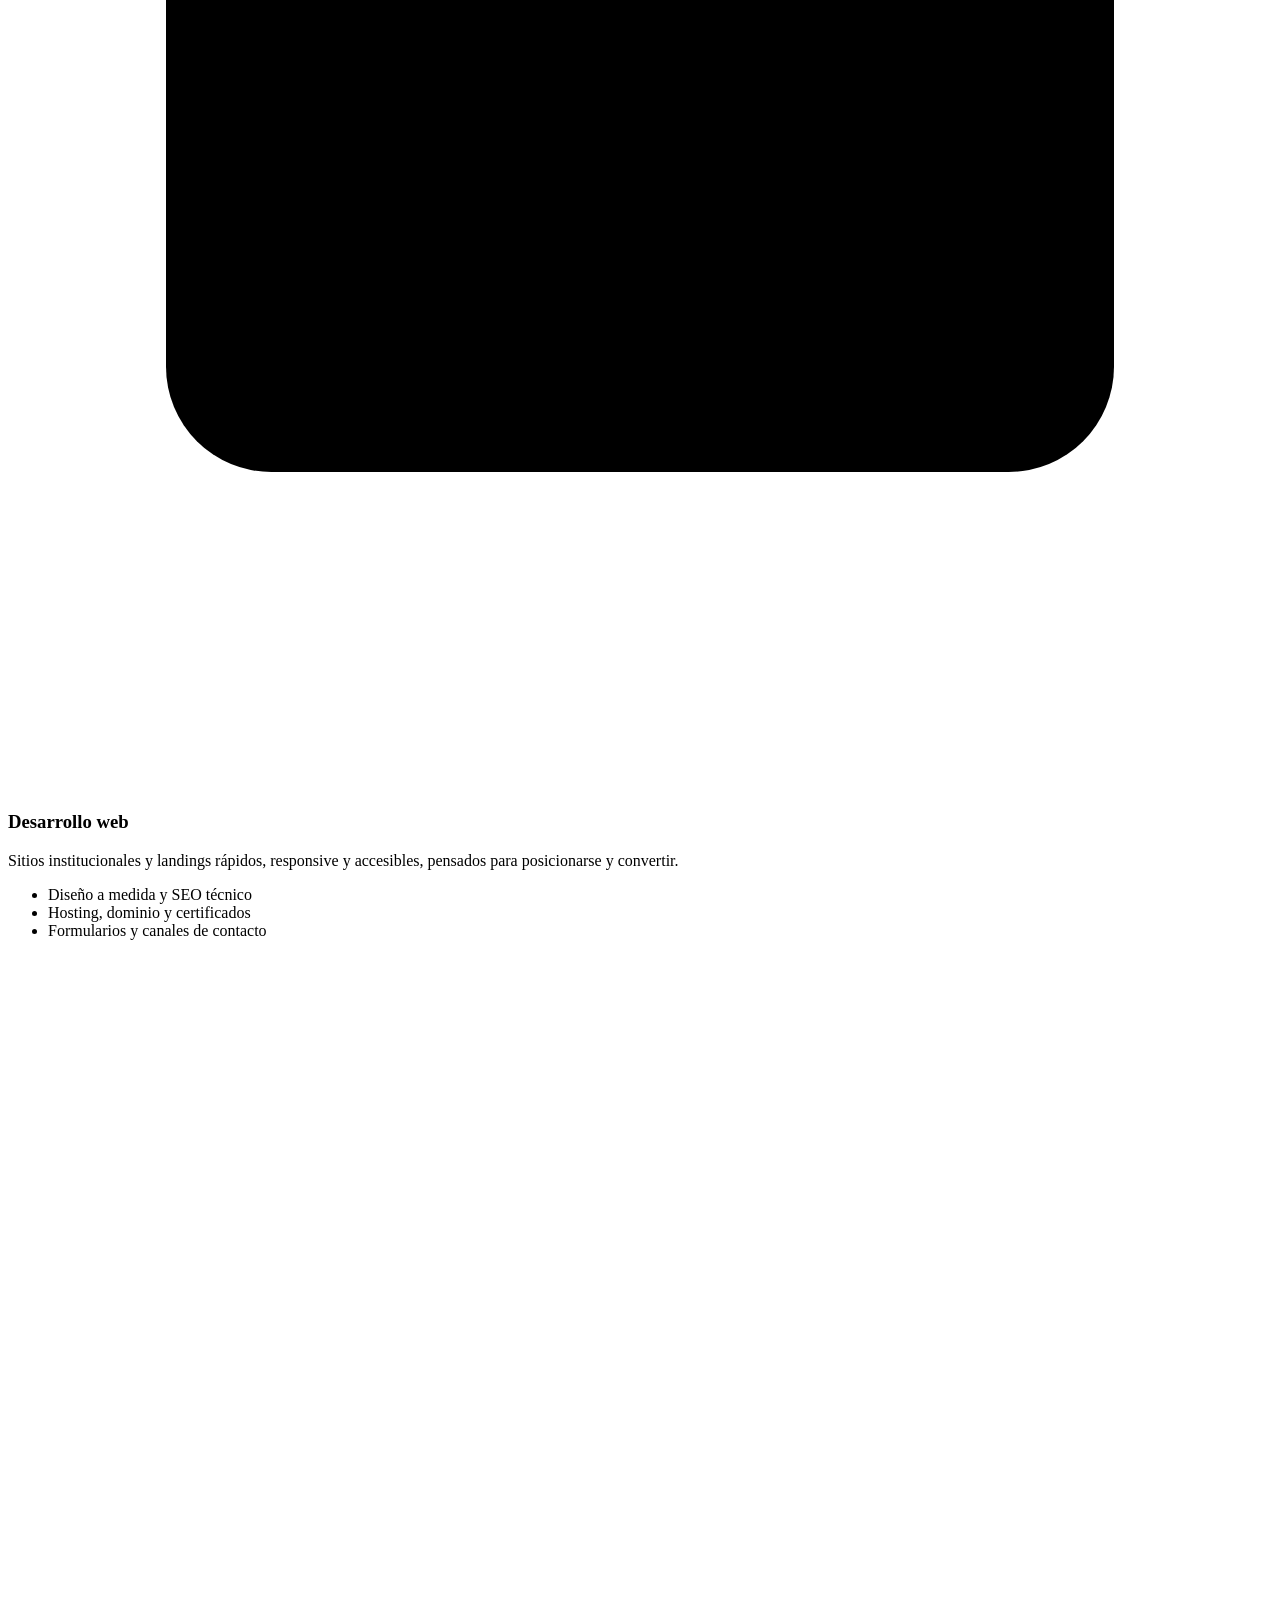
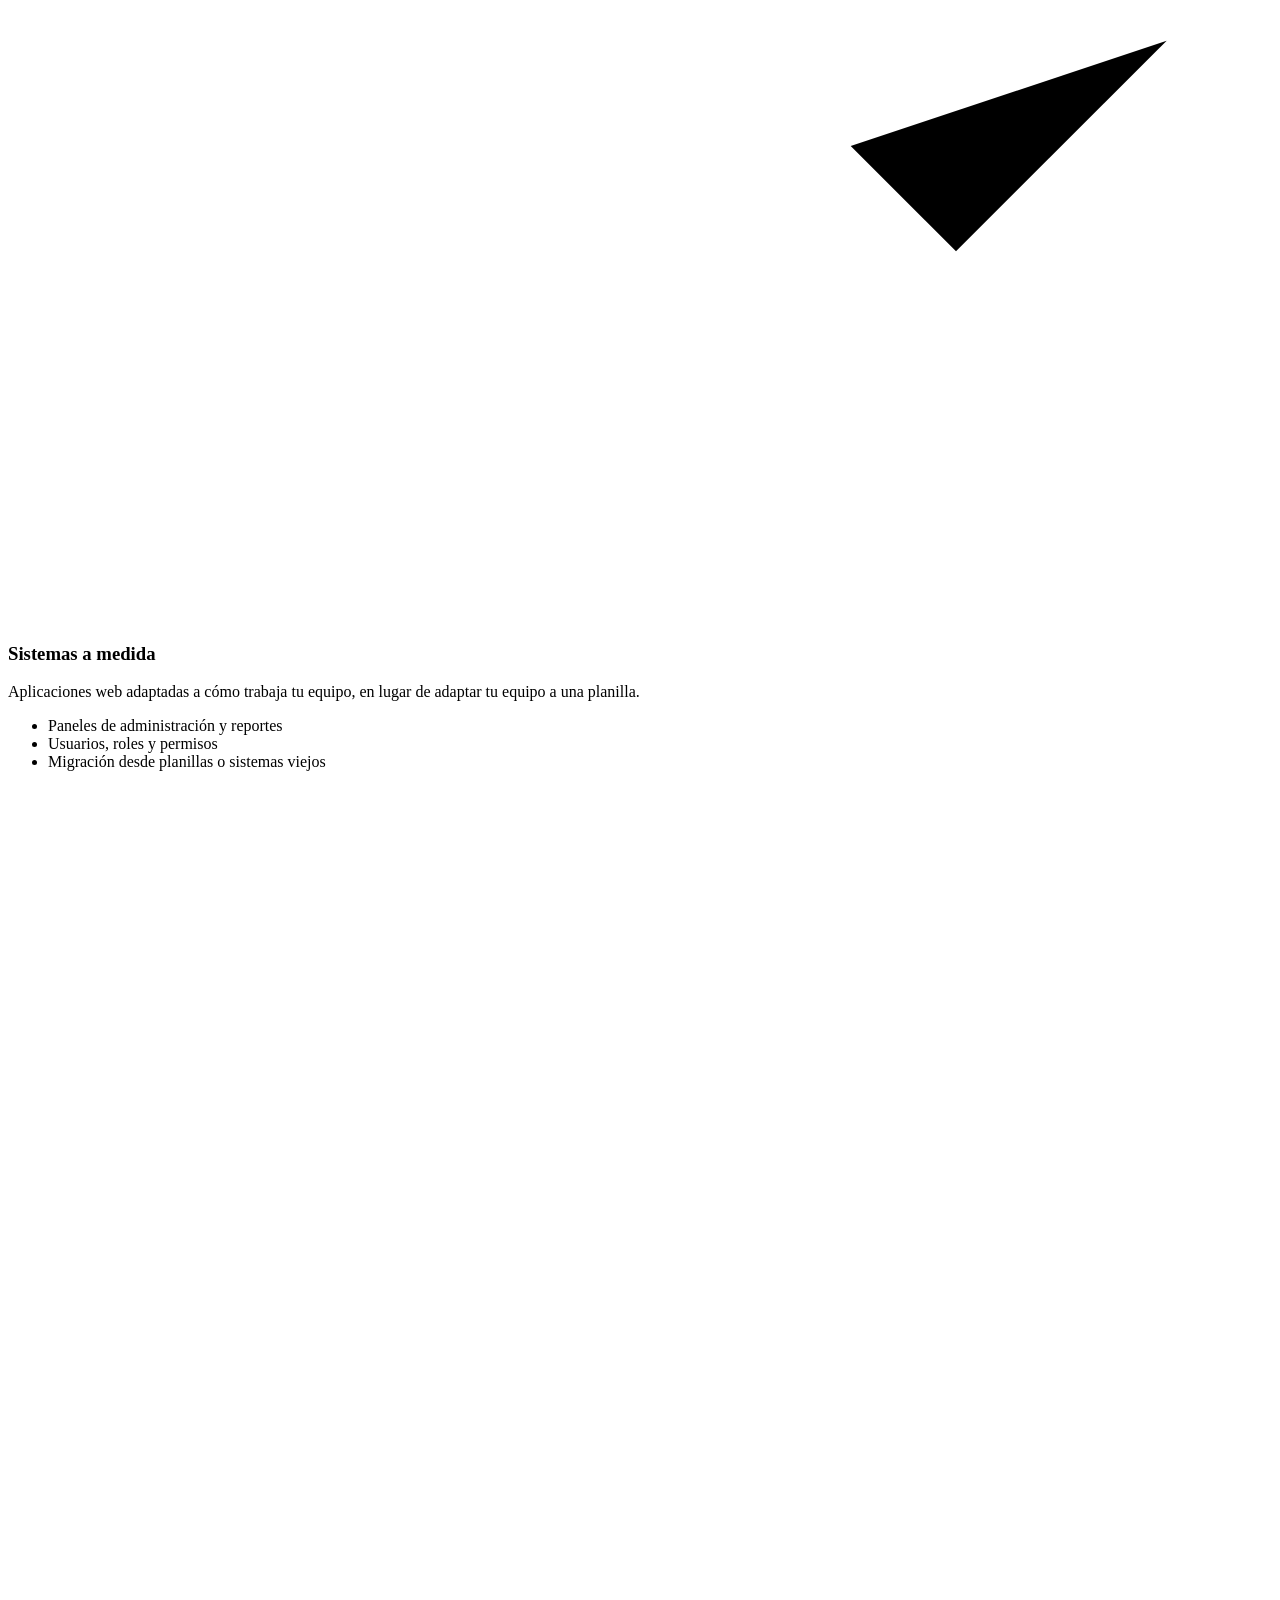
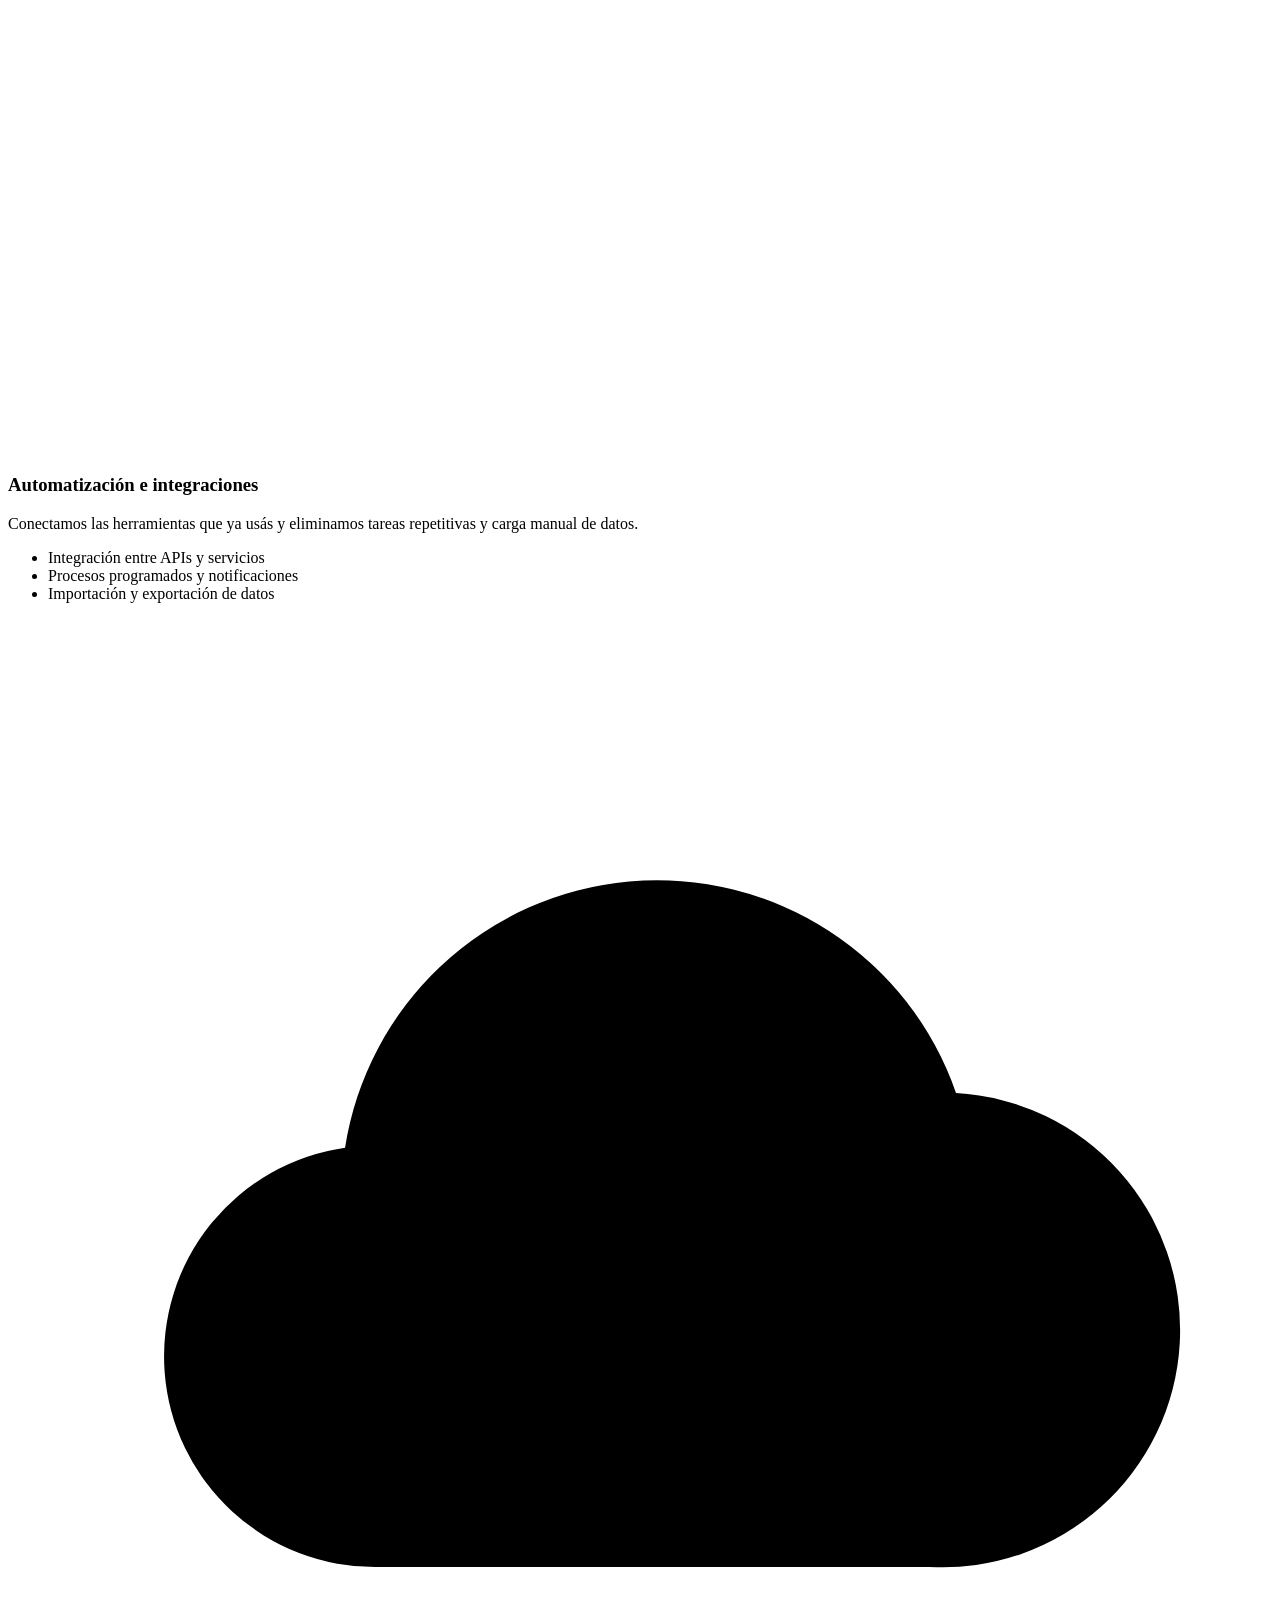
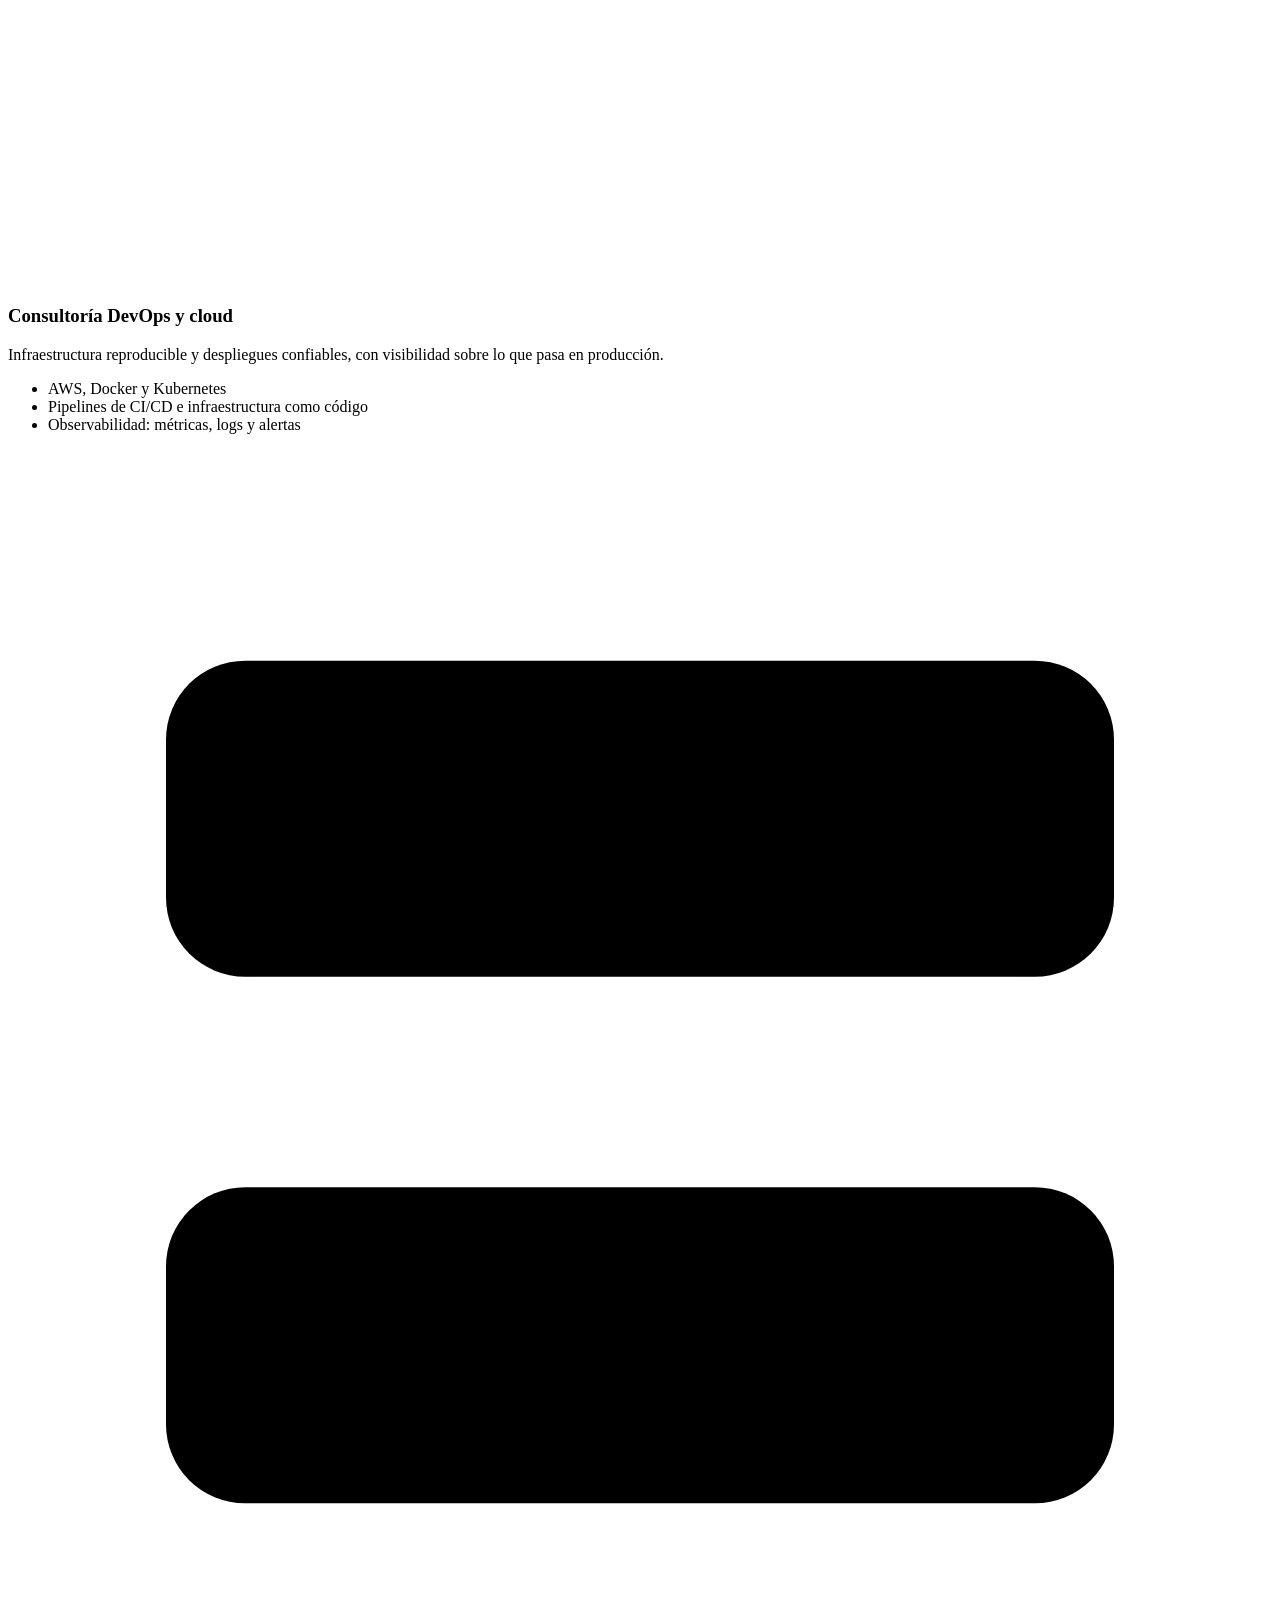
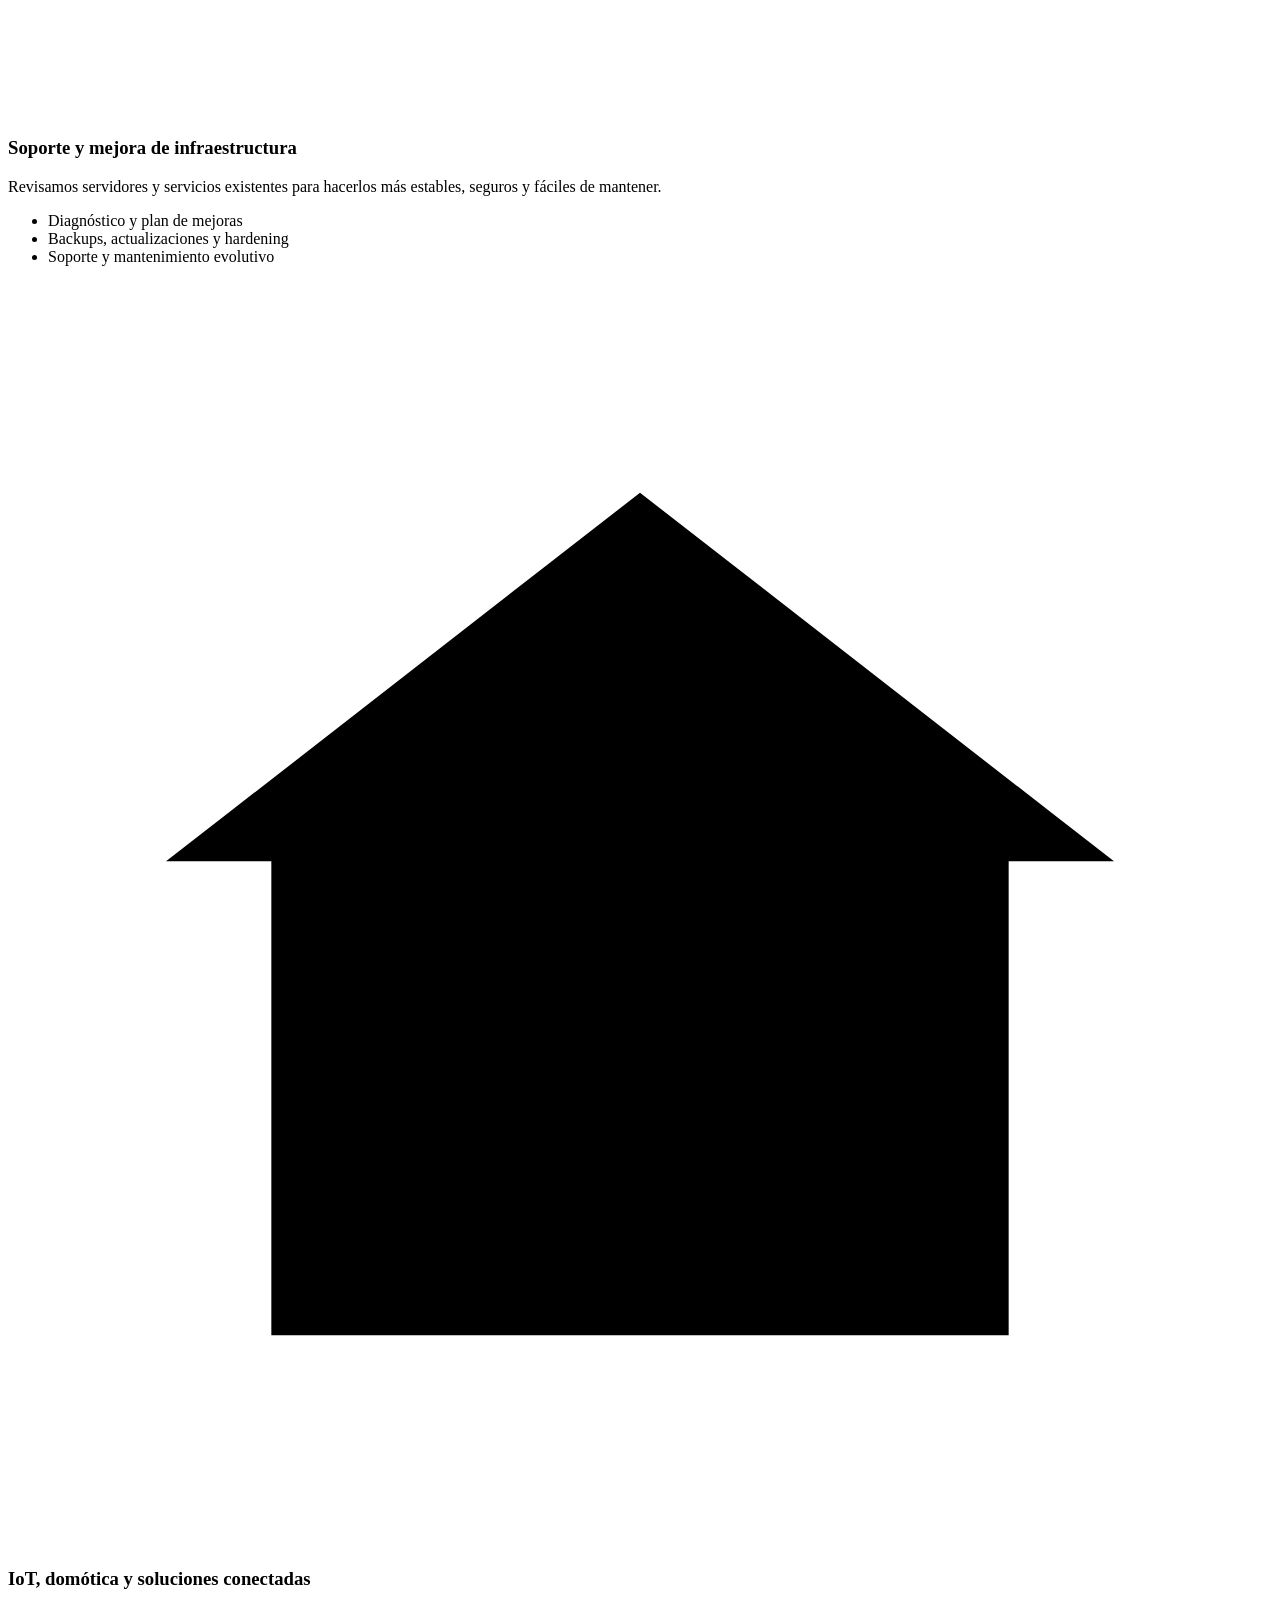
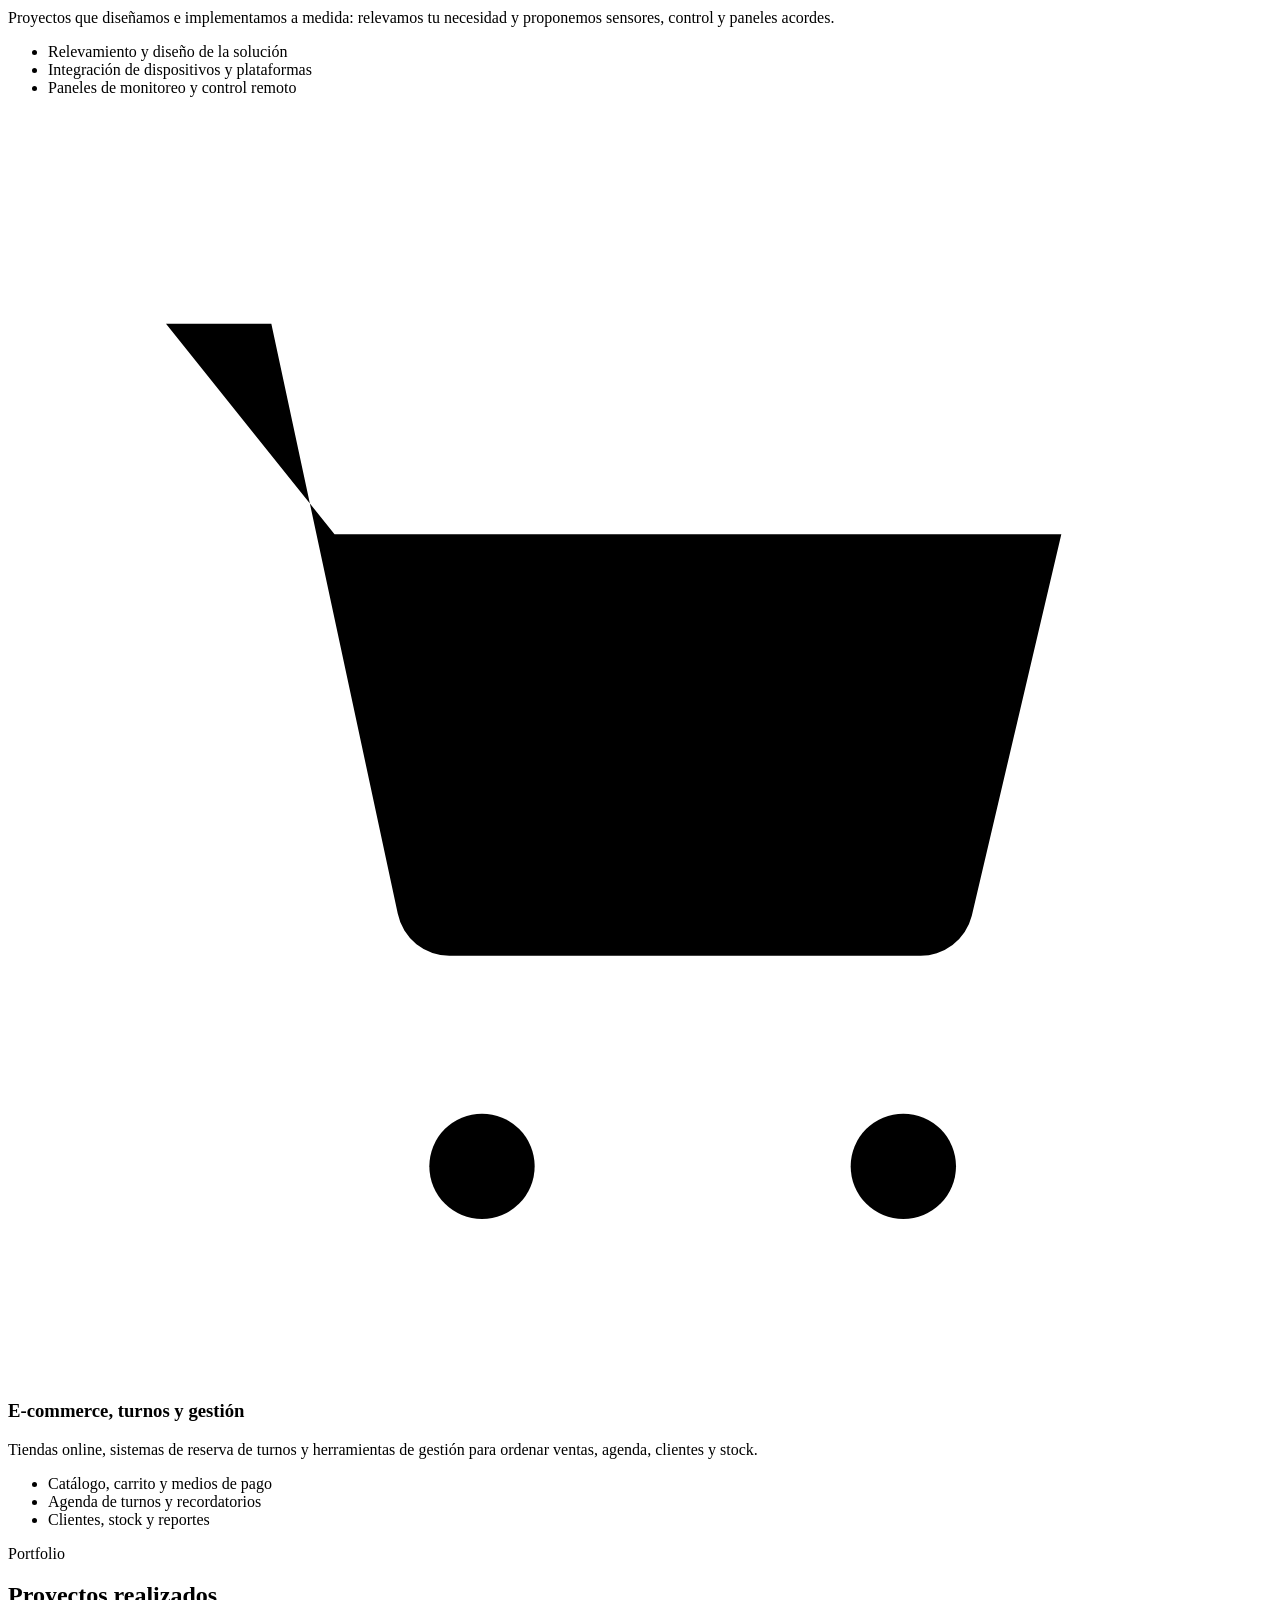
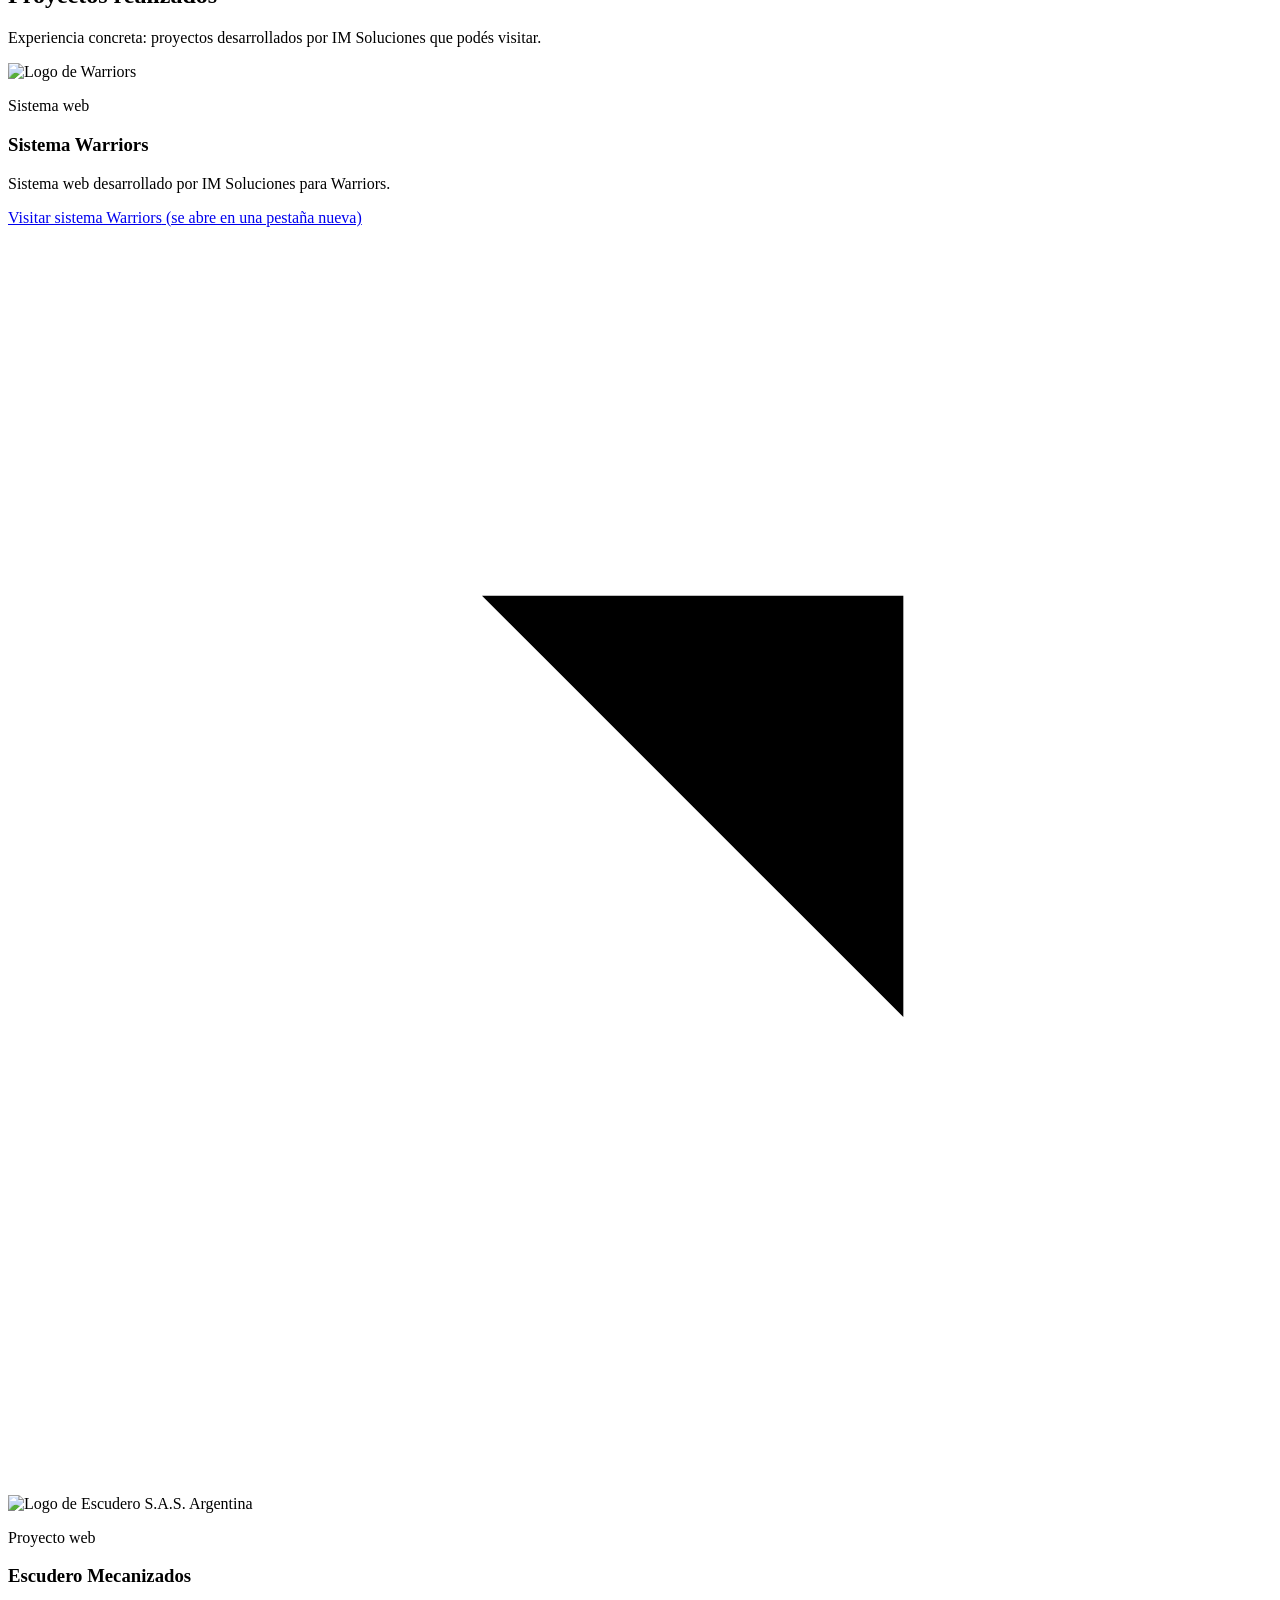
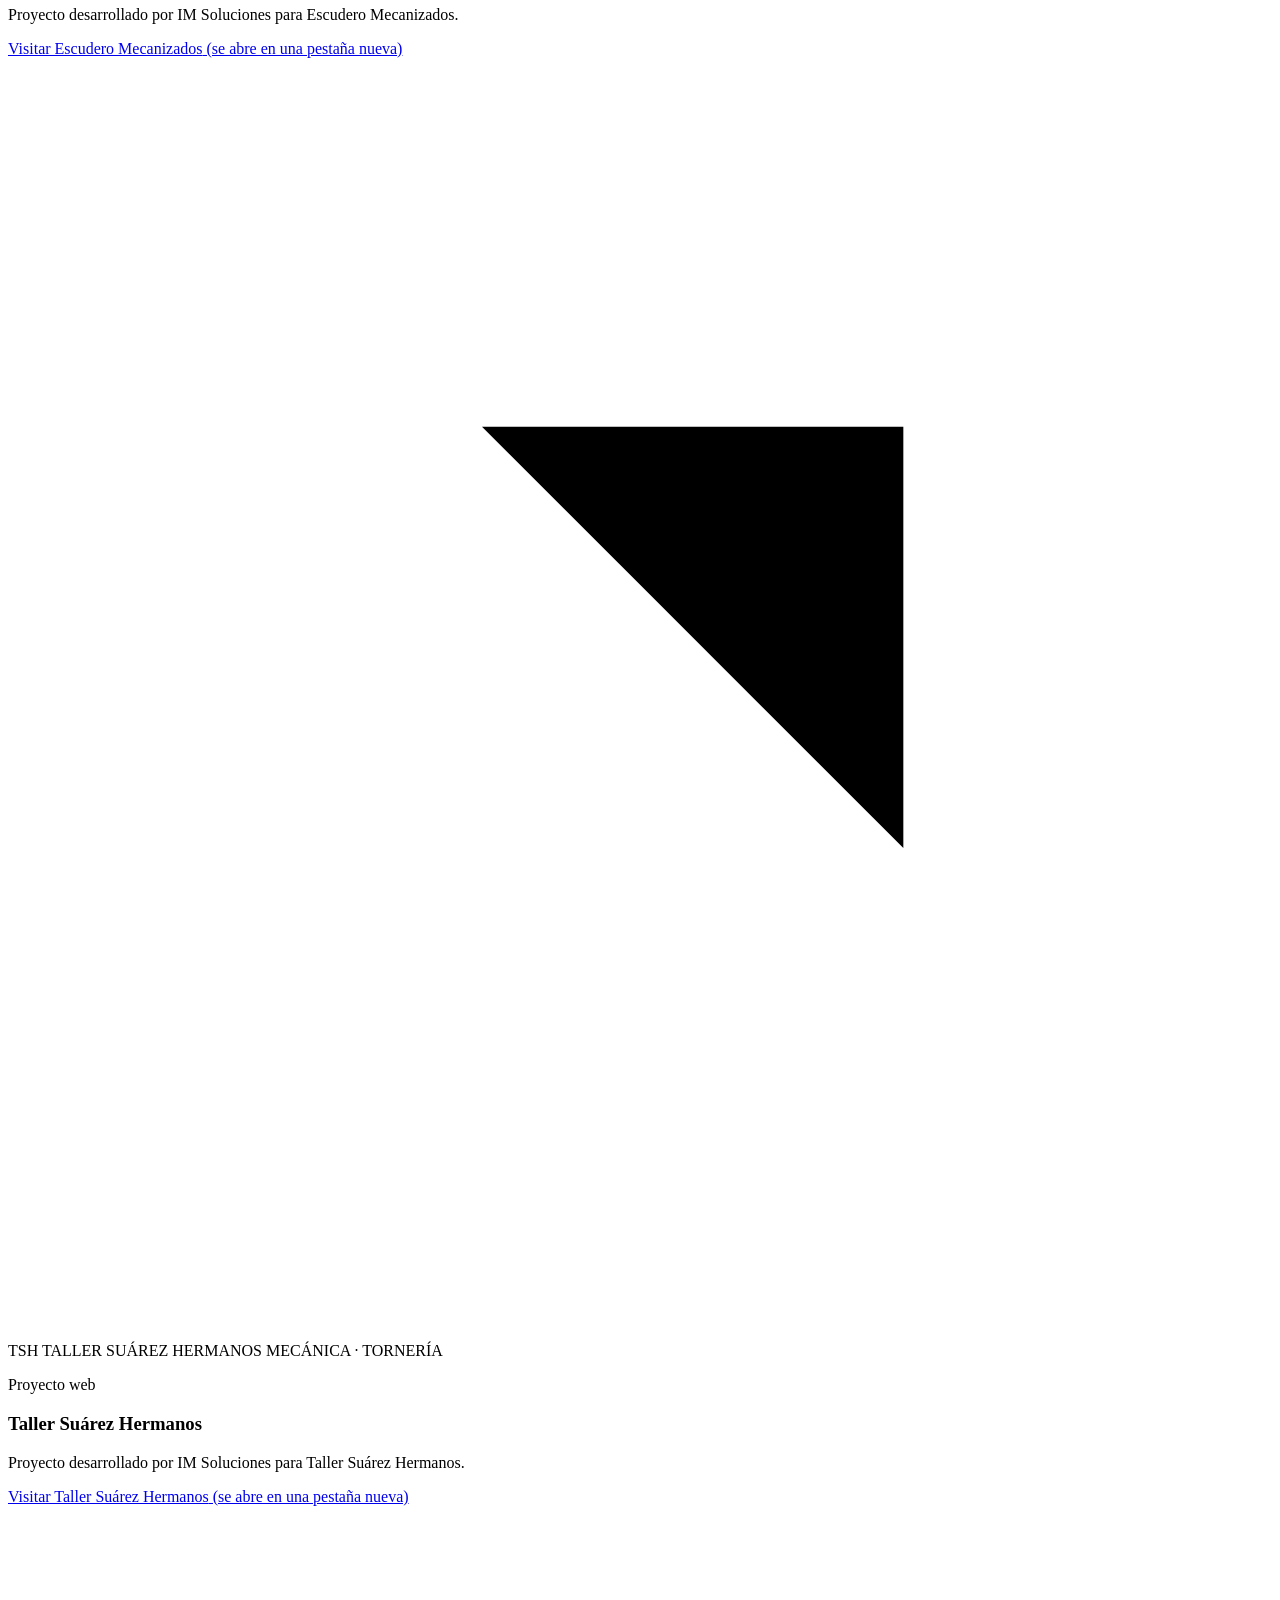
==== commit 1dc23fec: "feat: add project logos and WhatsApp CTA" ====
--- a/public/index.html
+++ b/public/index.html
@@ -222,25 +222,8 @@
 
         <div class="portfolio-grid">
           <article class="project-card reveal">
-            <div class="project-visual project-visual-a" aria-hidden="true">
-              <span class="project-monogram">WM</span>
-              <span class="project-url">warriorsmed.im-soluciones.com</span>
-            </div>
-            <div class="project-body">
-              <p class="project-tag">Sitio web</p>
-              <h3>WarriorsMed</h3>
-              <p>Sitio web desarrollado y publicado por IM Soluciones.</p>
-              <a class="link-arrow" href="https://warriorsmed.im-soluciones.com/" target="_blank" rel="noopener">
-                Visitar WarriorsMed<span class="sr-only"> (se abre en una pestaña nueva)</span>
-                <svg class="icon" aria-hidden="true" viewBox="0 0 24 24"><path d="M7 17 17 7M9 7h8v8"/></svg>
-              </a>
-            </div>
-          </article>
-
-          <article class="project-card reveal">
-            <div class="project-visual project-visual-b" aria-hidden="true">
-              <span class="project-monogram">W</span>
-              <span class="project-url">warriors.im-soluciones.com</span>
+            <div class="project-visual project-visual-warriors">
+              <img class="project-logo" src="/img/portfolio/warriors.webp" width="730" height="520" alt="Logo de Warriors" loading="lazy" decoding="async">
             </div>
             <div class="project-body">
               <p class="project-tag">Sistema web</p>
@@ -254,9 +237,8 @@
           </article>
 
           <article class="project-card reveal">
-            <div class="project-visual project-visual-a" aria-hidden="true">
-              <span class="project-monogram">EM</span>
-              <span class="project-url">escuderosas.im-soluciones.com</span>
+            <div class="project-visual project-visual-escudero">
+              <img class="project-logo" src="/img/portfolio/escudero.webp" width="900" height="251" alt="Logo de Escudero S.A.S. Argentina" loading="lazy" decoding="async">
             </div>
             <div class="project-body">
               <p class="project-tag">Proyecto web</p>
@@ -270,9 +252,12 @@
           </article>
 
           <article class="project-card reveal">
-            <div class="project-visual project-visual-b" aria-hidden="true">
-              <span class="project-monogram">TS</span>
-              <span class="project-url">tallersuarez.im-soluciones.com</span>
+            <div class="project-visual project-visual-tsh">
+              <p class="brand-tsh" role="img" aria-label="Marca de Taller Suárez Hermanos: mecánica y tornería">
+                <span class="brand-tsh-mark">TSH</span>
+                <span class="brand-tsh-name">TALLER SUÁREZ HERMANOS</span>
+                <span class="brand-tsh-tag">MECÁNICA · TORNERÍA</span>
+              </p>
             </div>
             <div class="project-body">
               <p class="project-tag">Proyecto web</p>
@@ -286,9 +271,8 @@
           </article>
 
           <article class="project-card reveal">
-            <div class="project-visual project-visual-a" aria-hidden="true">
-              <span class="project-monogram">TH</span>
-              <span class="project-url">tribuhabitar.im-soluciones.com</span>
+            <div class="project-visual project-visual-tribu">
+              <img class="project-logo" src="/img/portfolio/tribu-habitar.webp" width="360" height="360" alt="Logo de Tribu Habitar" loading="lazy" decoding="async">
             </div>
             <div class="project-body">
               <p class="project-tag">Proyecto web</p>
@@ -302,9 +286,8 @@
           </article>
 
           <article class="project-card reveal">
-            <div class="project-visual project-visual-b" aria-hidden="true">
-              <span class="project-monogram">PV</span>
-              <span class="project-url">paradaverde.im-soluciones.com</span>
+            <div class="project-visual project-visual-parada">
+              <img class="project-logo" src="/img/portfolio/parada-verde.svg" width="64" height="80" alt="Logo de Parada Verde" loading="lazy" decoding="async">
             </div>
             <div class="project-body">
               <p class="project-tag">Proyecto web</p>
@@ -335,9 +318,8 @@
               <svg class="icon" aria-hidden="true" viewBox="0 0 24 24"><path d="M7 17 17 7M9 7h8v8"/></svg>
             </a>
           </div>
-          <div class="product-visual" aria-hidden="true">
-            <div class="product-ring"></div>
-            <span class="product-word">Q</span>
+          <div class="product-visual">
+            <img class="product-wordmark" src="/img/portfolio/qontrol-wordmark.png" width="252" height="72" alt="Logo de Qontrol.ar" loading="lazy" decoding="async">
           </div>
         </div>
       </div>
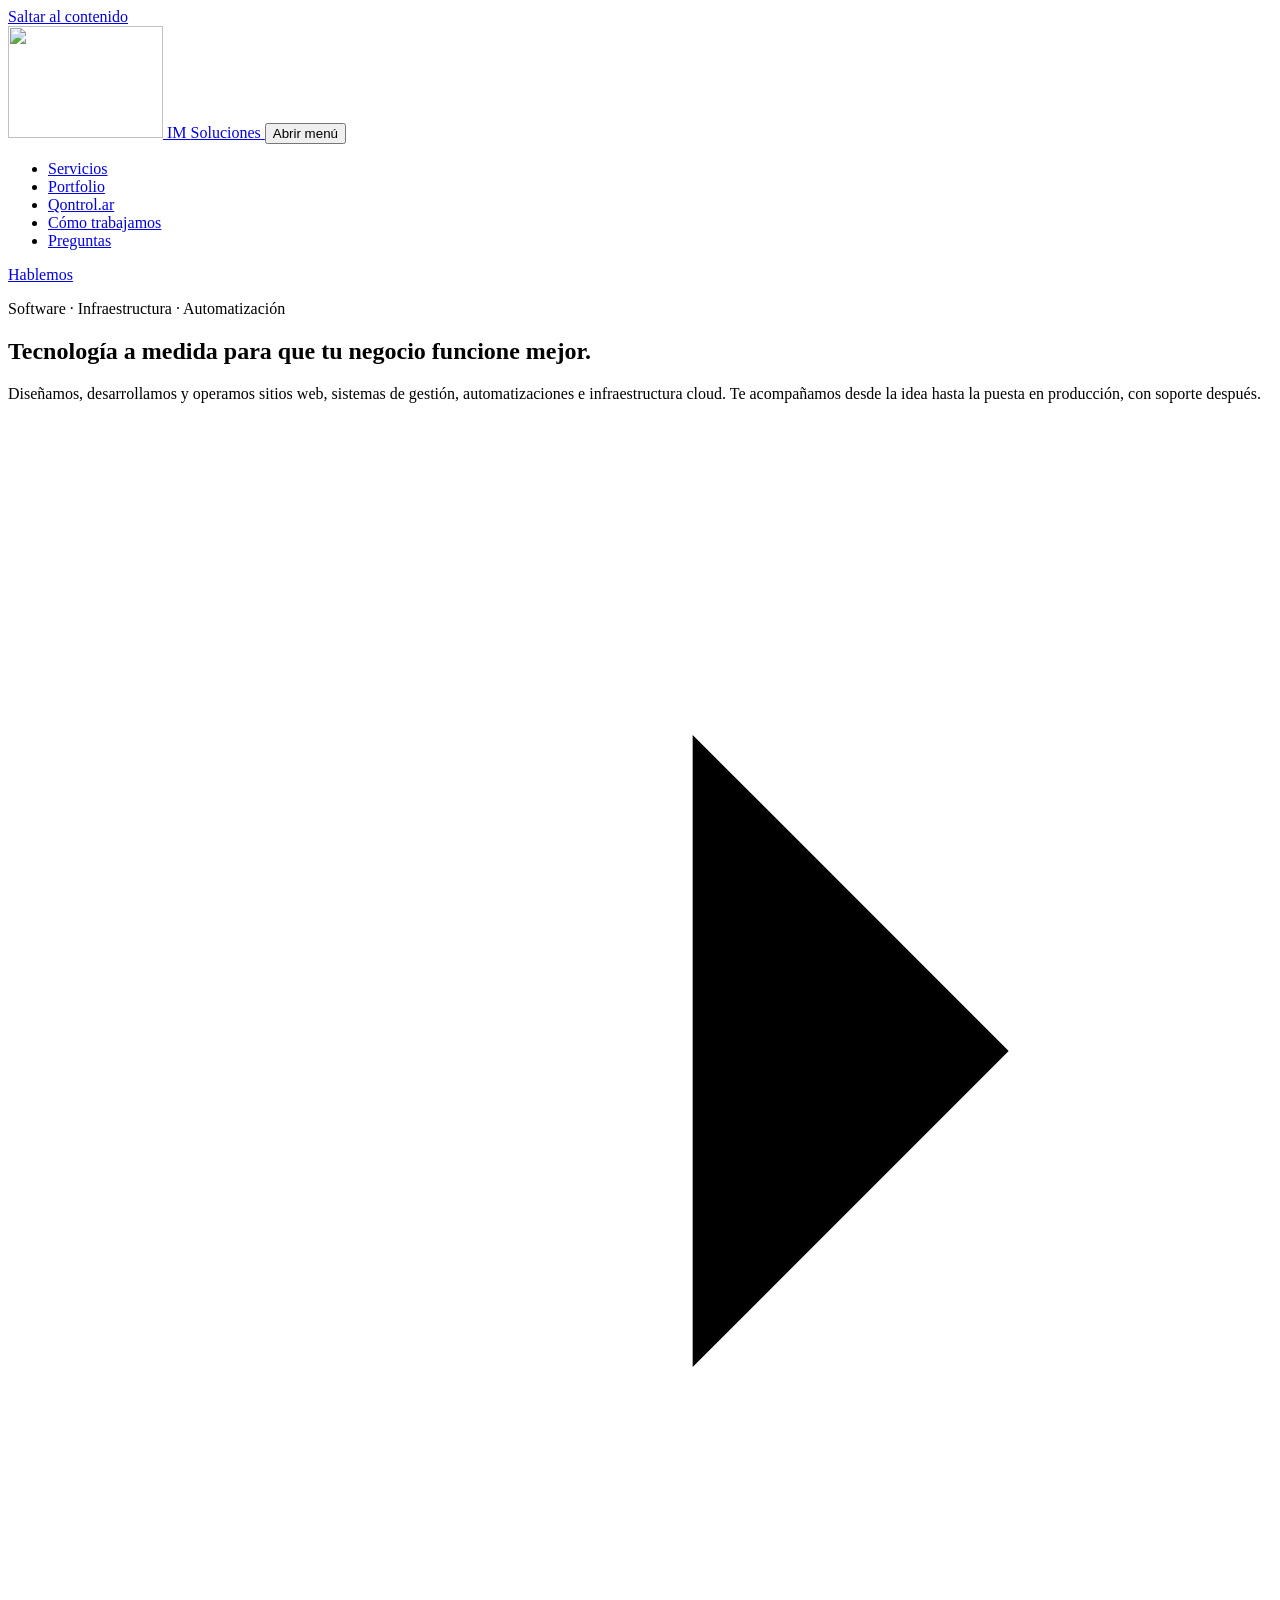
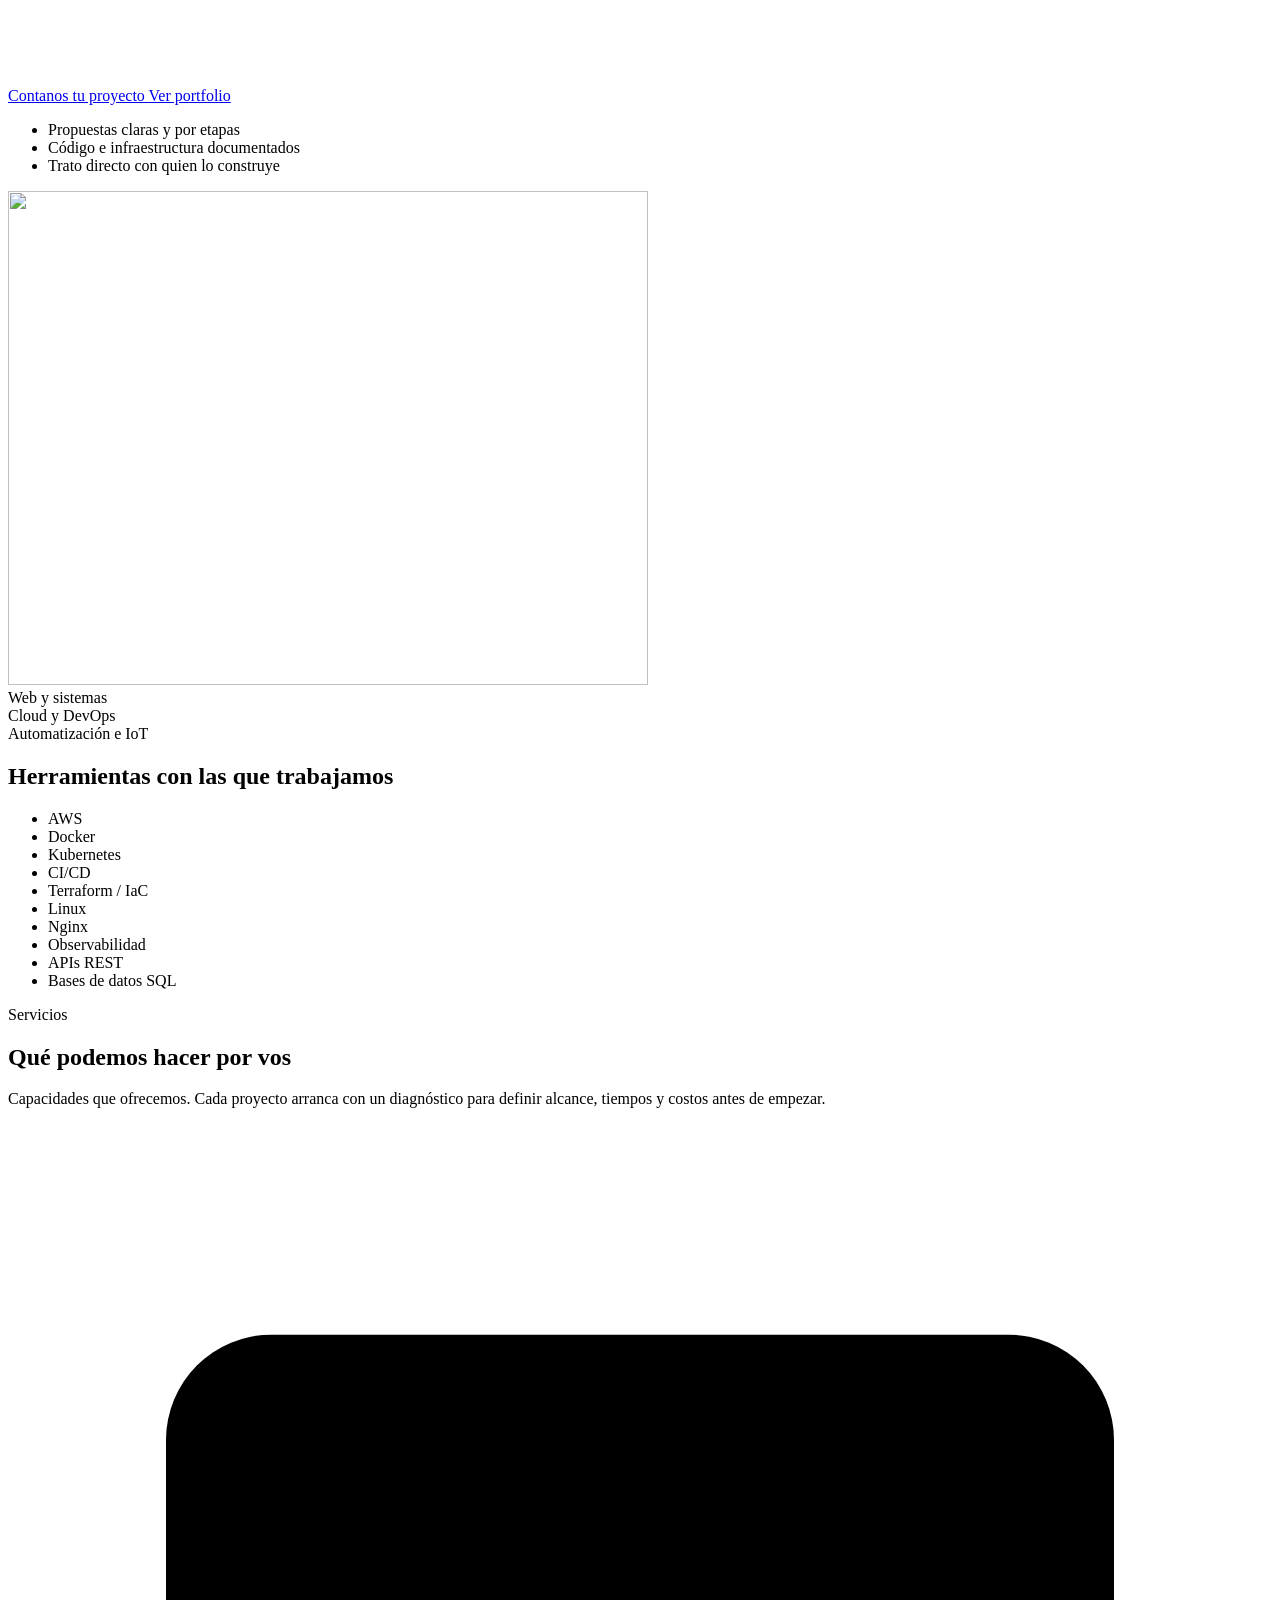
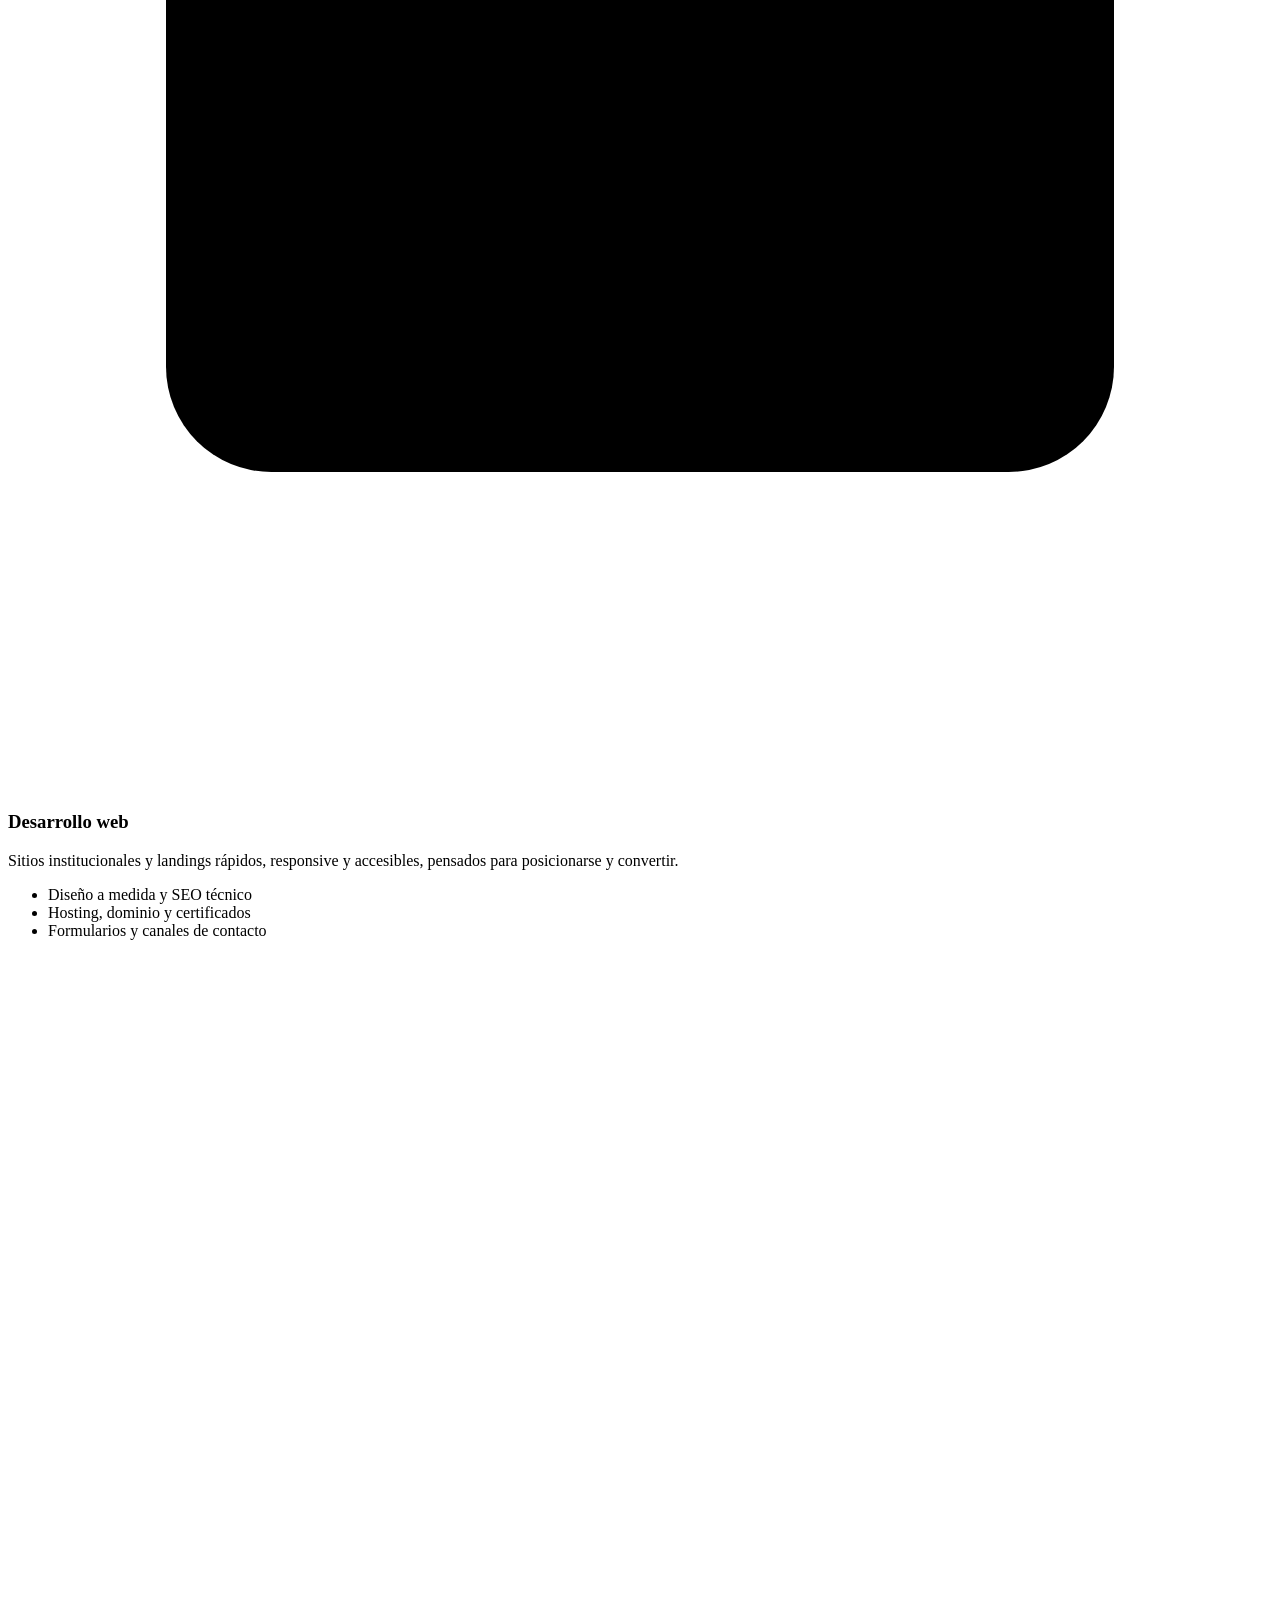
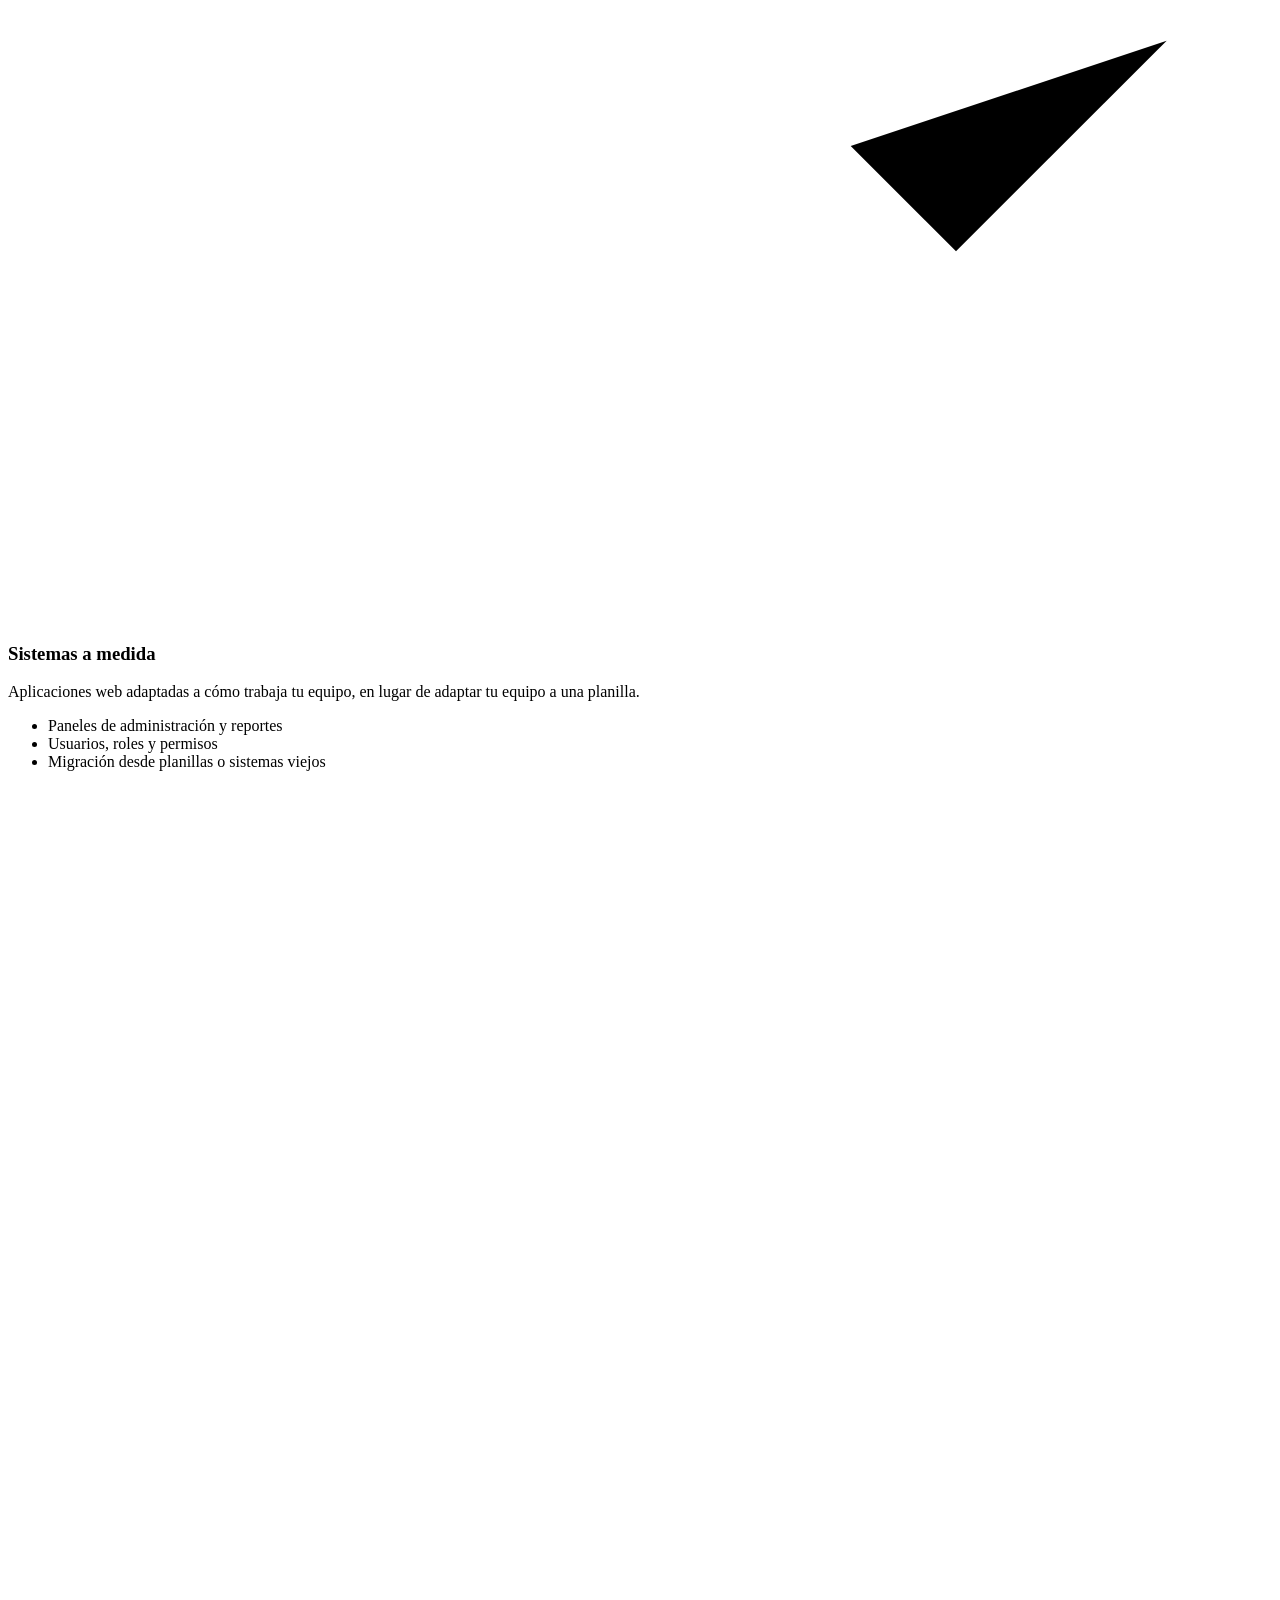
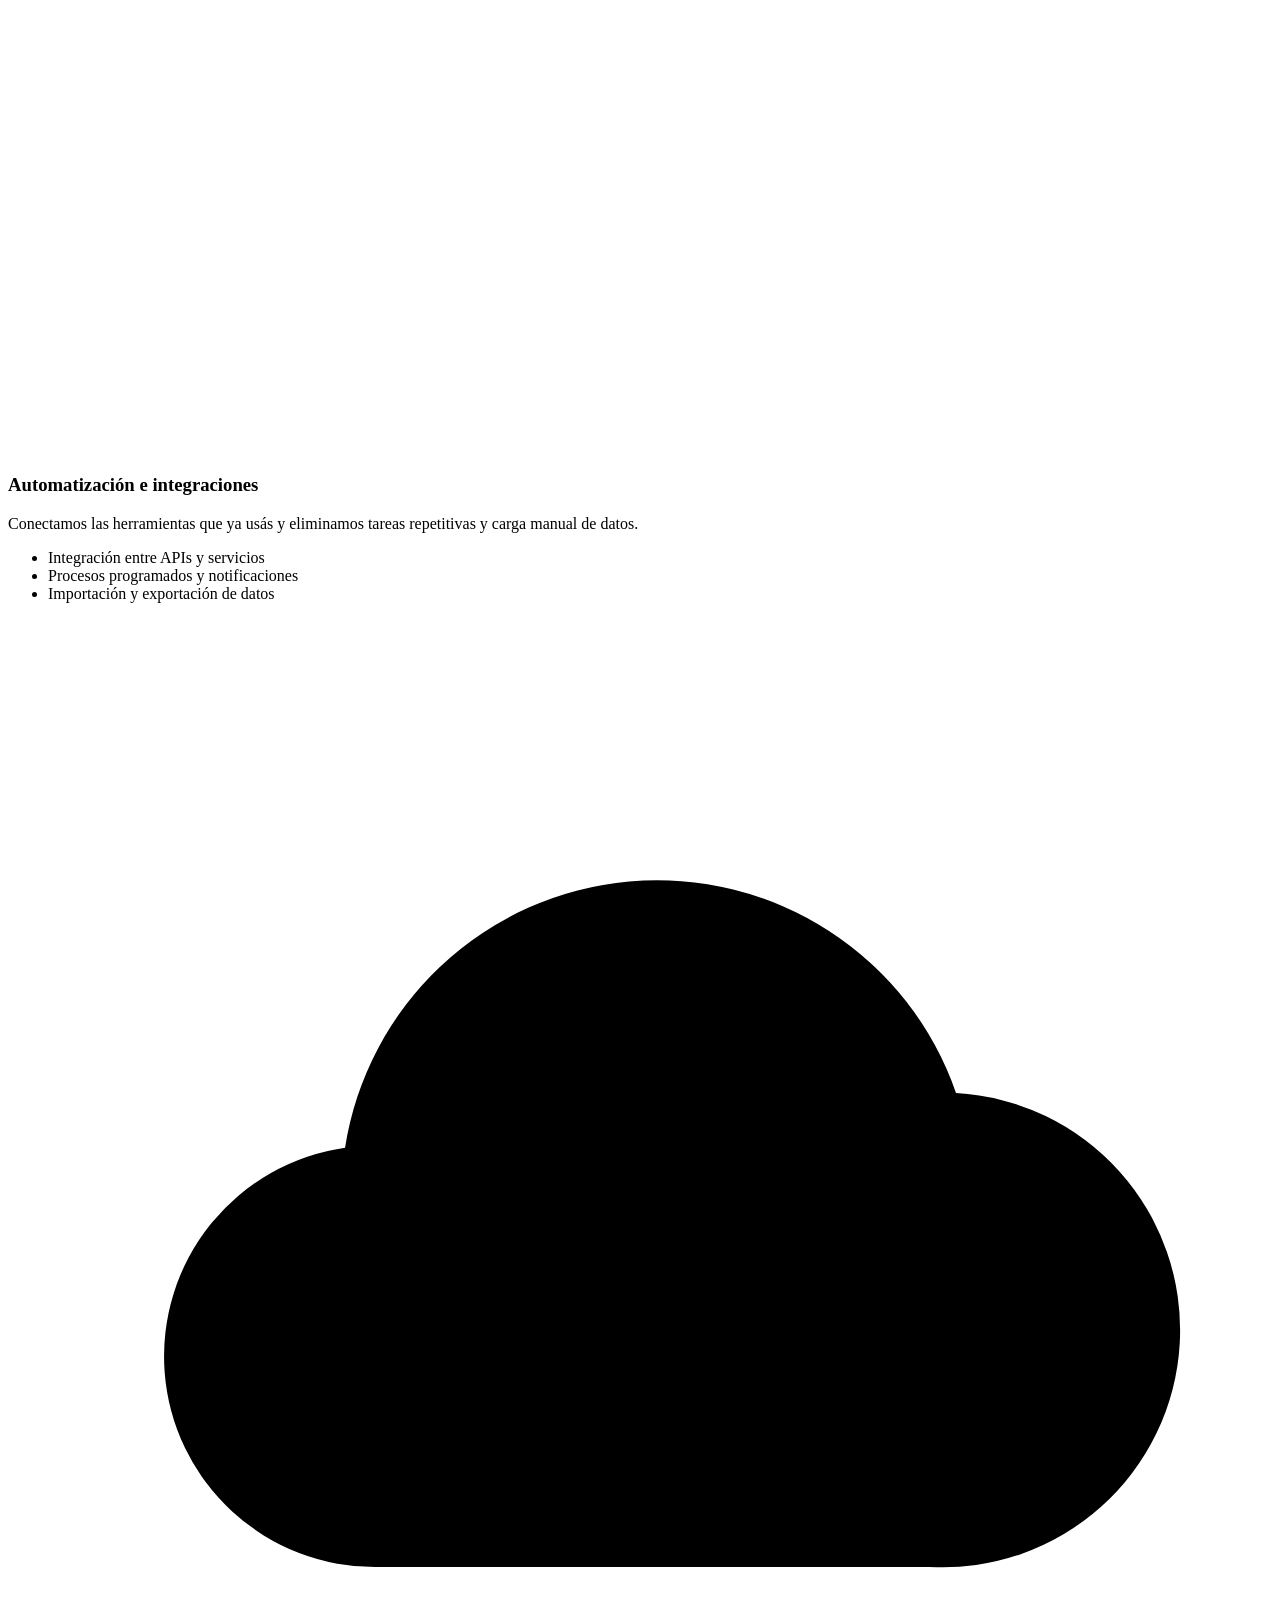
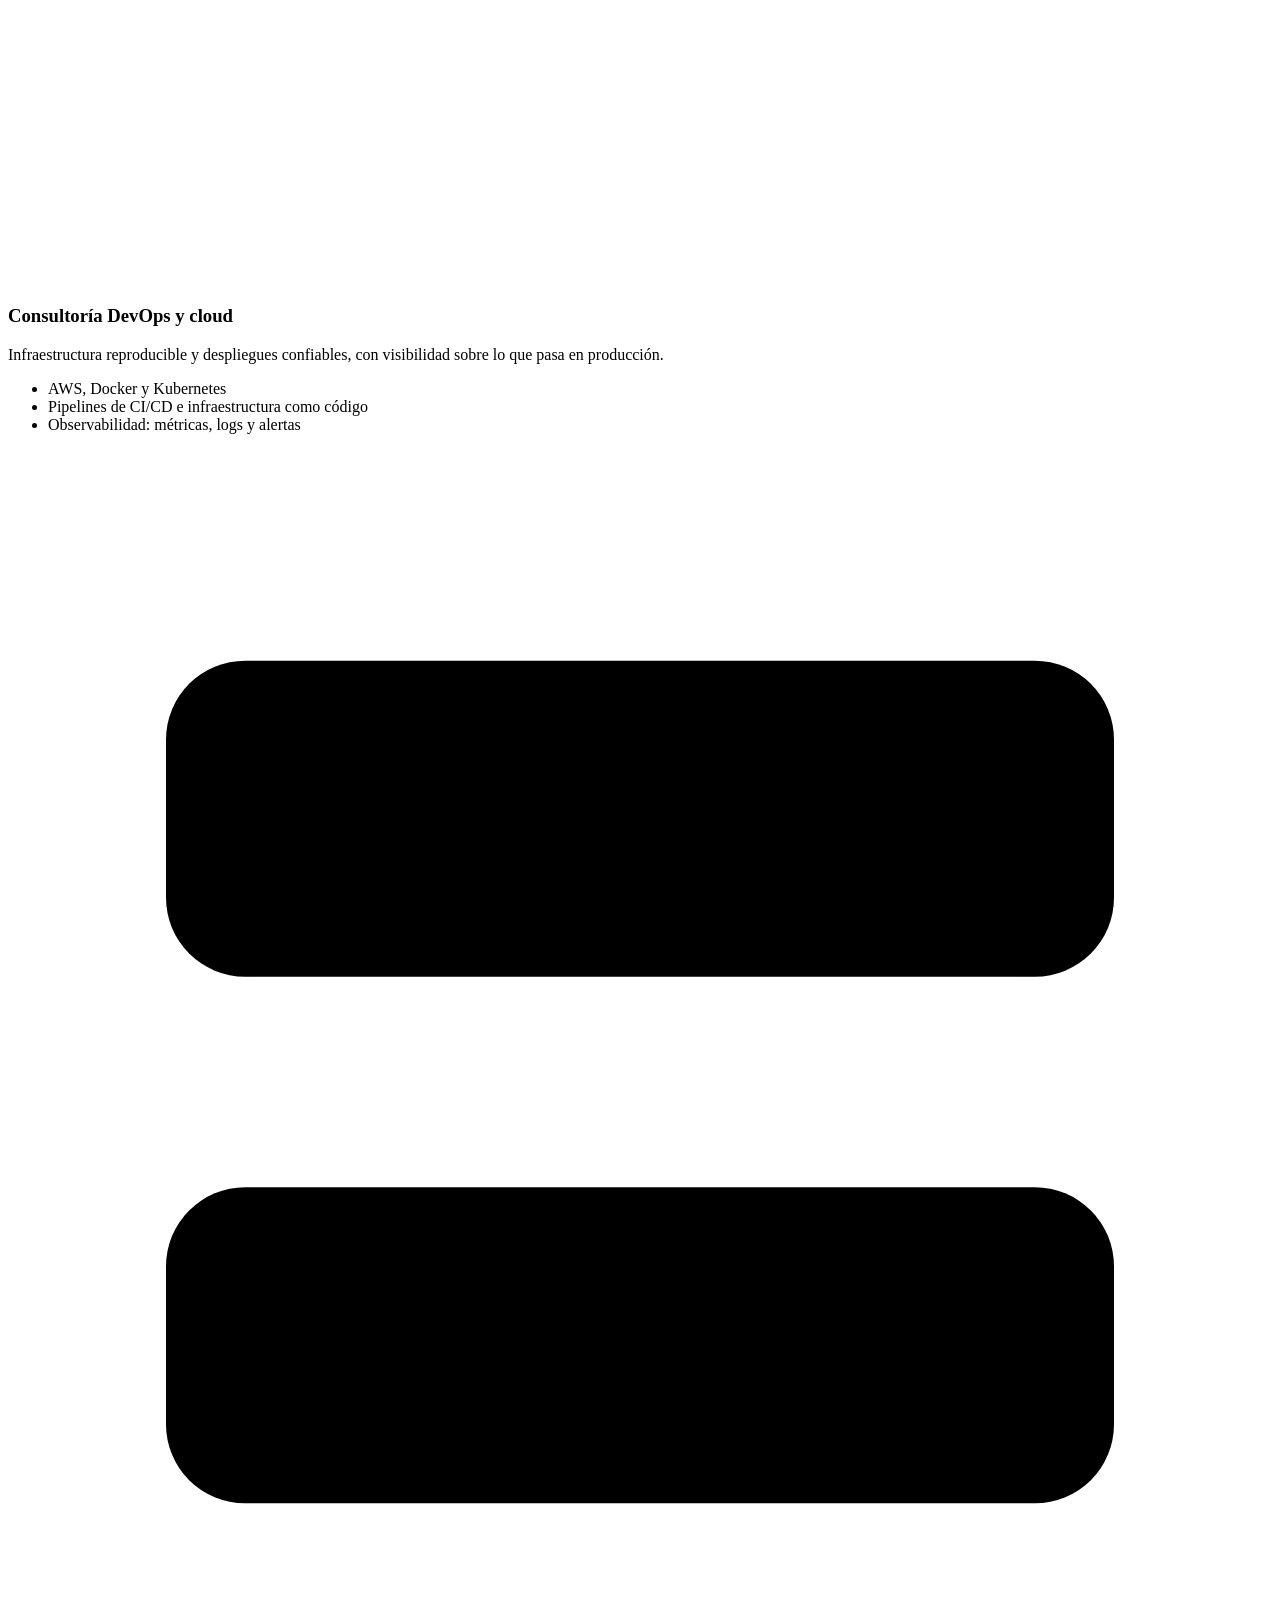
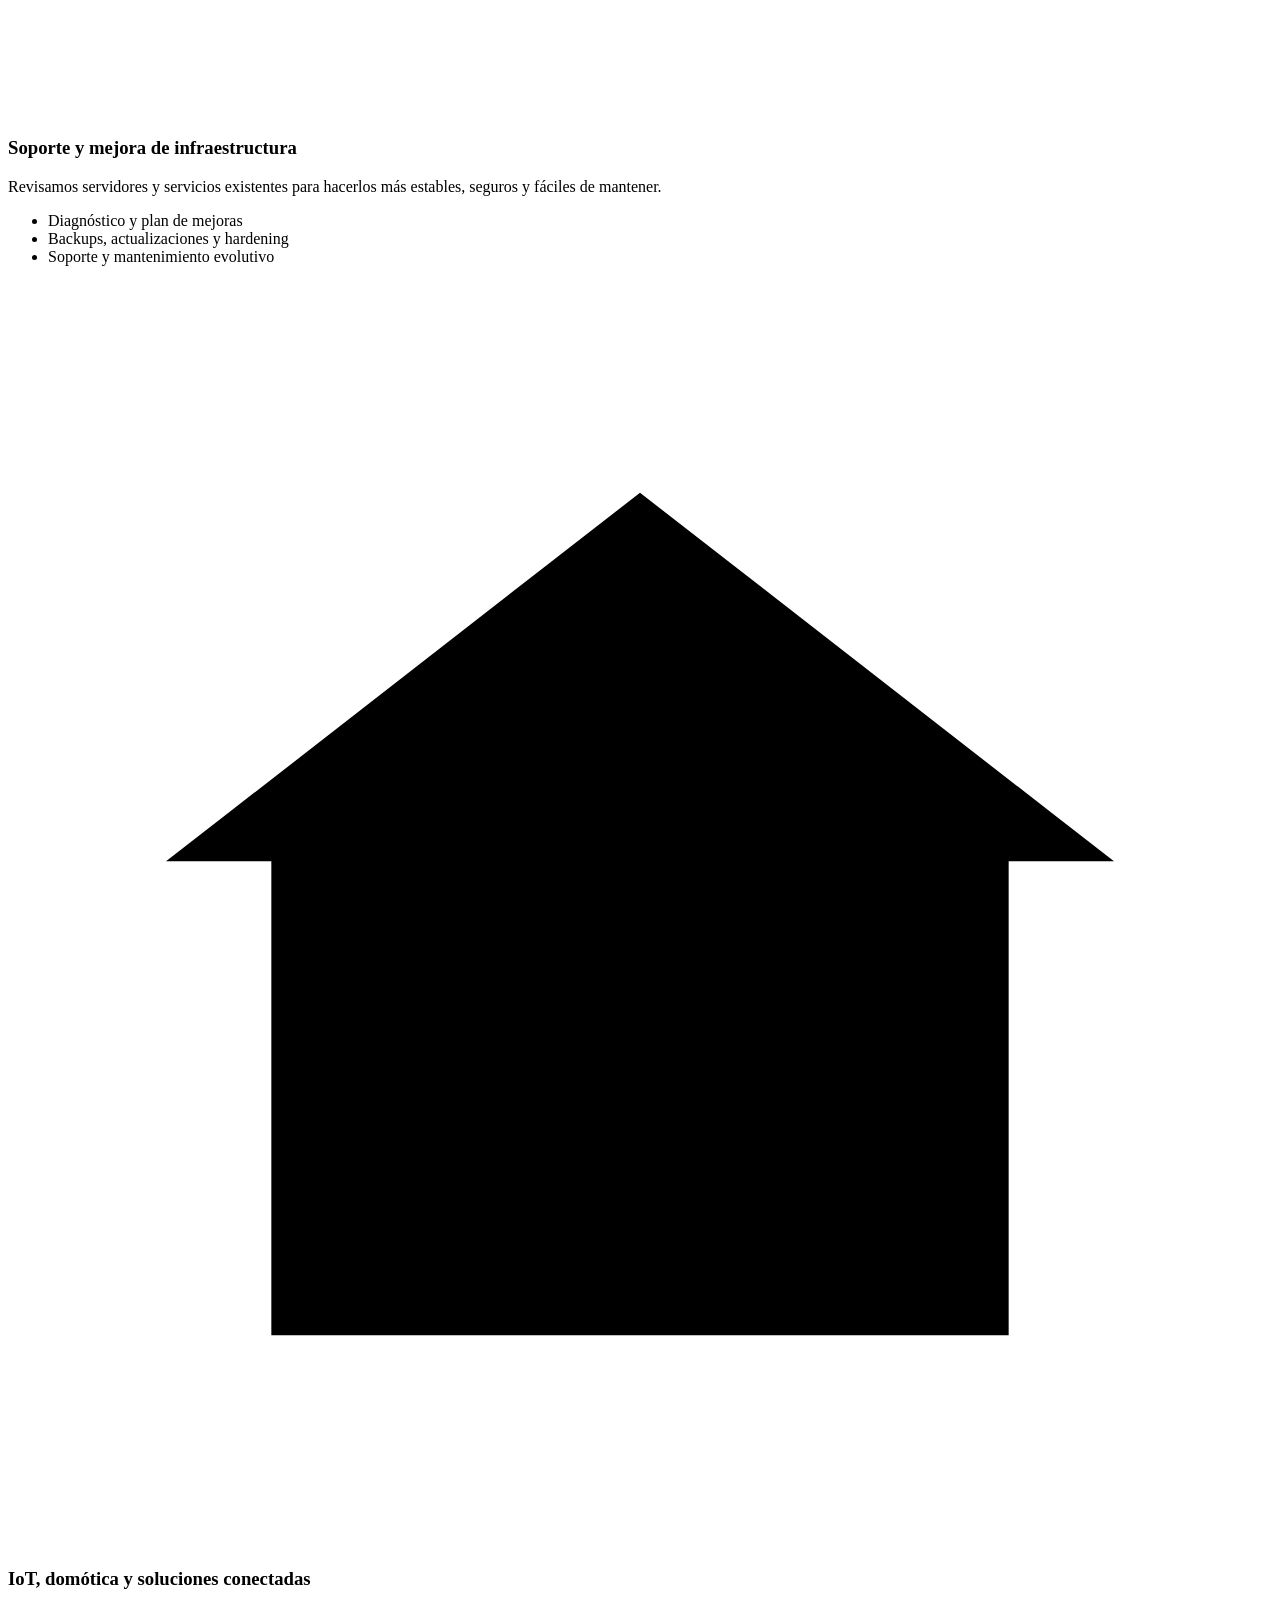
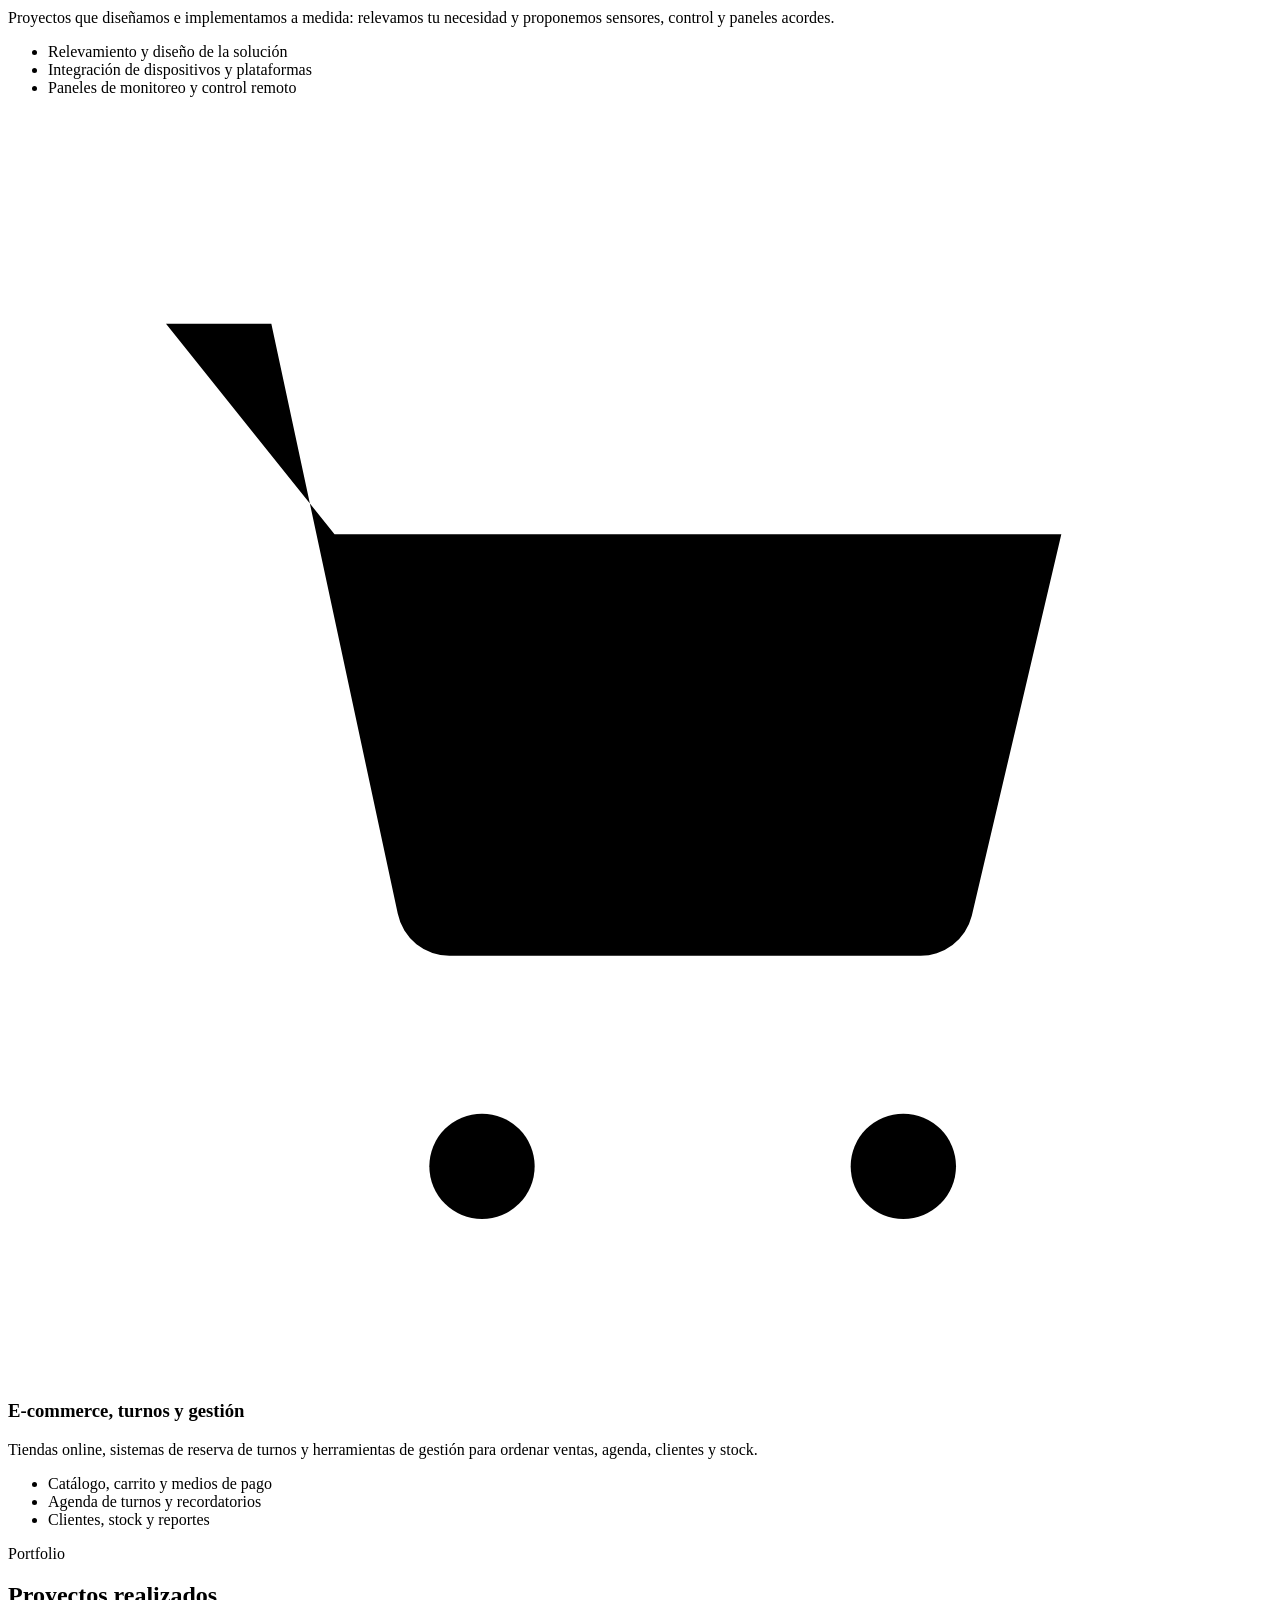
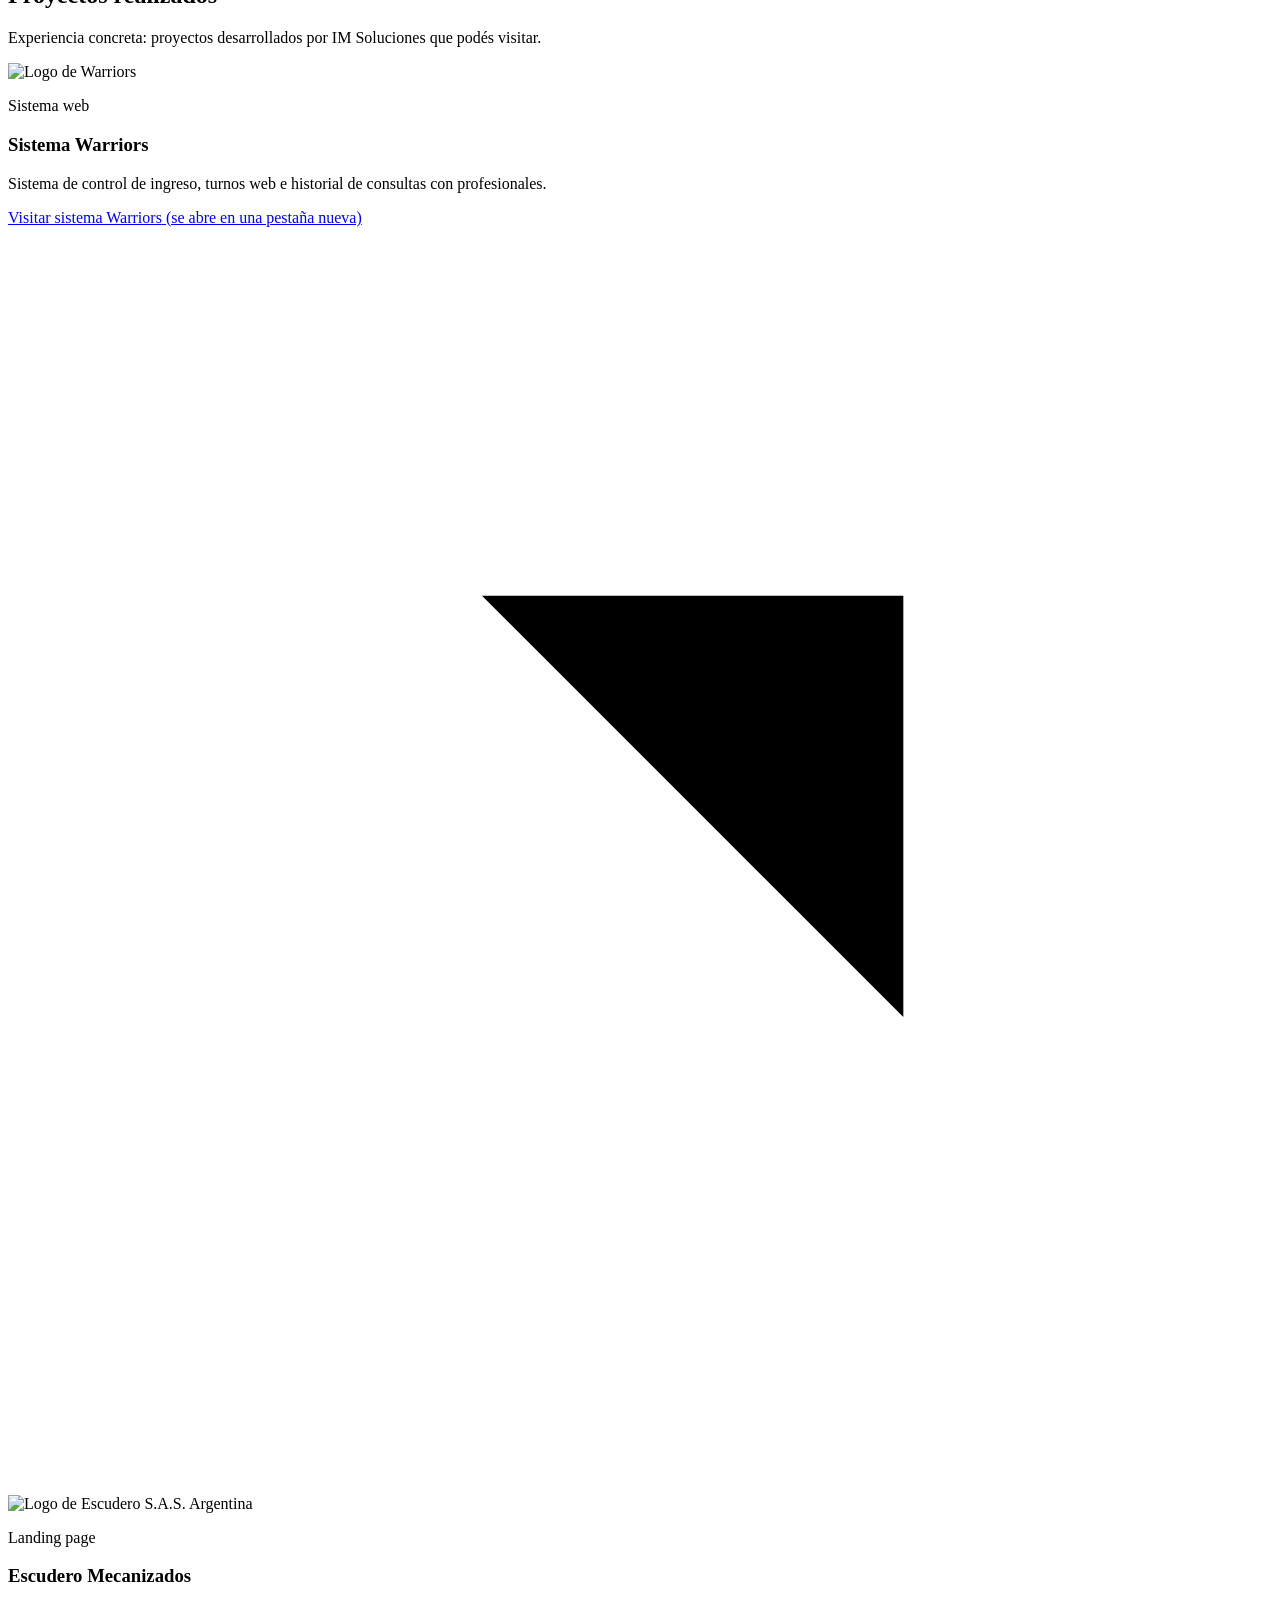
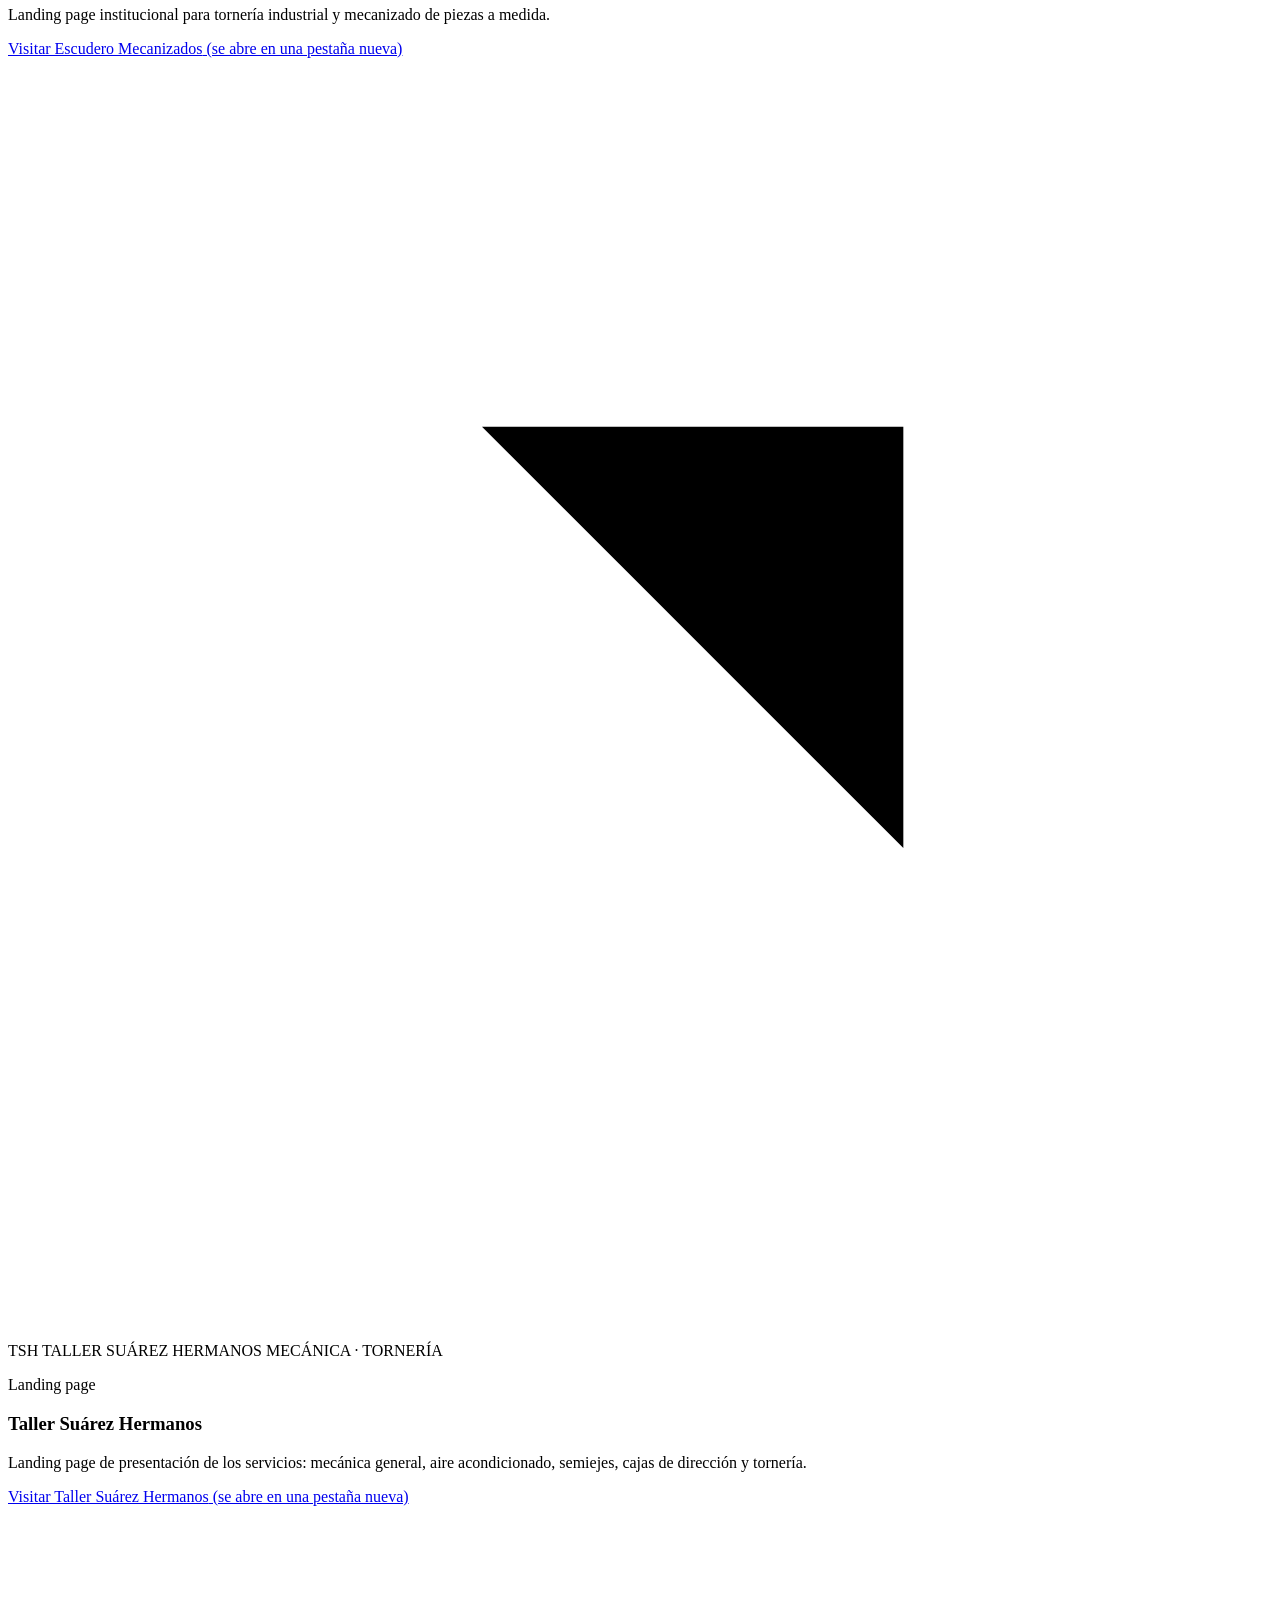
==== commit e68a4a6b: "docs: clarify portfolio project functionality" ====
--- a/public/index.html
+++ b/public/index.html
@@ -32,7 +32,7 @@
   <link rel="manifest" href="/site.webmanifest">
 
   <link rel="preload" href="/img/logo-mark.png" as="image">
-  <link rel="stylesheet" href="/css/styles.css">
+  <link rel="stylesheet" href="/css/styles.css?v=771d68c96a63">
   <script src="/js/config.js" defer></script>
   <script src="/js/main.js" defer></script>
 
@@ -228,7 +228,7 @@
             <div class="project-body">
               <p class="project-tag">Sistema web</p>
               <h3>Sistema Warriors</h3>
-              <p>Sistema web desarrollado por IM Soluciones para Warriors.</p>
+              <p>Sistema de control de ingreso, turnos web e historial de consultas con profesionales.</p>
               <a class="link-arrow" href="https://warriors.im-soluciones.com/" target="_blank" rel="noopener">
                 Visitar sistema Warriors<span class="sr-only"> (se abre en una pestaña nueva)</span>
                 <svg class="icon" aria-hidden="true" viewBox="0 0 24 24"><path d="M7 17 17 7M9 7h8v8"/></svg>
@@ -241,9 +241,9 @@
               <img class="project-logo" src="/img/portfolio/escudero.webp" width="900" height="251" alt="Logo de Escudero S.A.S. Argentina" loading="lazy" decoding="async">
             </div>
             <div class="project-body">
-              <p class="project-tag">Proyecto web</p>
+              <p class="project-tag">Landing page</p>
               <h3>Escudero Mecanizados</h3>
-              <p>Proyecto desarrollado por IM Soluciones para Escudero Mecanizados.</p>
+              <p>Landing page institucional para tornería industrial y mecanizado de piezas a medida.</p>
               <a class="link-arrow" href="https://escuderosas.im-soluciones.com/" target="_blank" rel="noopener">
                 Visitar Escudero Mecanizados<span class="sr-only"> (se abre en una pestaña nueva)</span>
                 <svg class="icon" aria-hidden="true" viewBox="0 0 24 24"><path d="M7 17 17 7M9 7h8v8"/></svg>
@@ -260,9 +260,9 @@
               </p>
             </div>
             <div class="project-body">
-              <p class="project-tag">Proyecto web</p>
+              <p class="project-tag">Landing page</p>
               <h3>Taller Suárez Hermanos</h3>
-              <p>Proyecto desarrollado por IM Soluciones para Taller Suárez Hermanos.</p>
+              <p>Landing page de presentación de los servicios: mecánica general, aire acondicionado, semiejes, cajas de dirección y tornería.</p>
               <a class="link-arrow" href="https://tallersuarez.im-soluciones.com/" target="_blank" rel="noopener">
                 Visitar Taller Suárez Hermanos<span class="sr-only"> (se abre en una pestaña nueva)</span>
                 <svg class="icon" aria-hidden="true" viewBox="0 0 24 24"><path d="M7 17 17 7M9 7h8v8"/></svg>
@@ -277,7 +277,7 @@
             <div class="project-body">
               <p class="project-tag">Proyecto web</p>
               <h3>Tribu Habitar</h3>
-              <p>Proyecto desarrollado por IM Soluciones para Tribu Habitar.</p>
+              <p>Turnero web y carrito de compras, como carta de presentación del proyecto.</p>
               <a class="link-arrow" href="https://tribuhabitar.im-soluciones.com/" target="_blank" rel="noopener">
                 Visitar Tribu Habitar<span class="sr-only"> (se abre en una pestaña nueva)</span>
                 <svg class="icon" aria-hidden="true" viewBox="0 0 24 24"><path d="M7 17 17 7M9 7h8v8"/></svg>
@@ -292,7 +292,7 @@
             <div class="project-body">
               <p class="project-tag">Proyecto web</p>
               <h3>Parada Verde</h3>
-              <p>Proyecto desarrollado por IM Soluciones para Parada Verde.</p>
+              <p>Gestión de stock, ventas presenciales y ventas online para una verdulería.</p>
               <a class="link-arrow" href="https://paradaverde.im-soluciones.com/" target="_blank" rel="noopener">
                 Visitar Parada Verde<span class="sr-only"> (se abre en una pestaña nueva)</span>
                 <svg class="icon" aria-hidden="true" viewBox="0 0 24 24"><path d="M7 17 17 7M9 7h8v8"/></svg>
